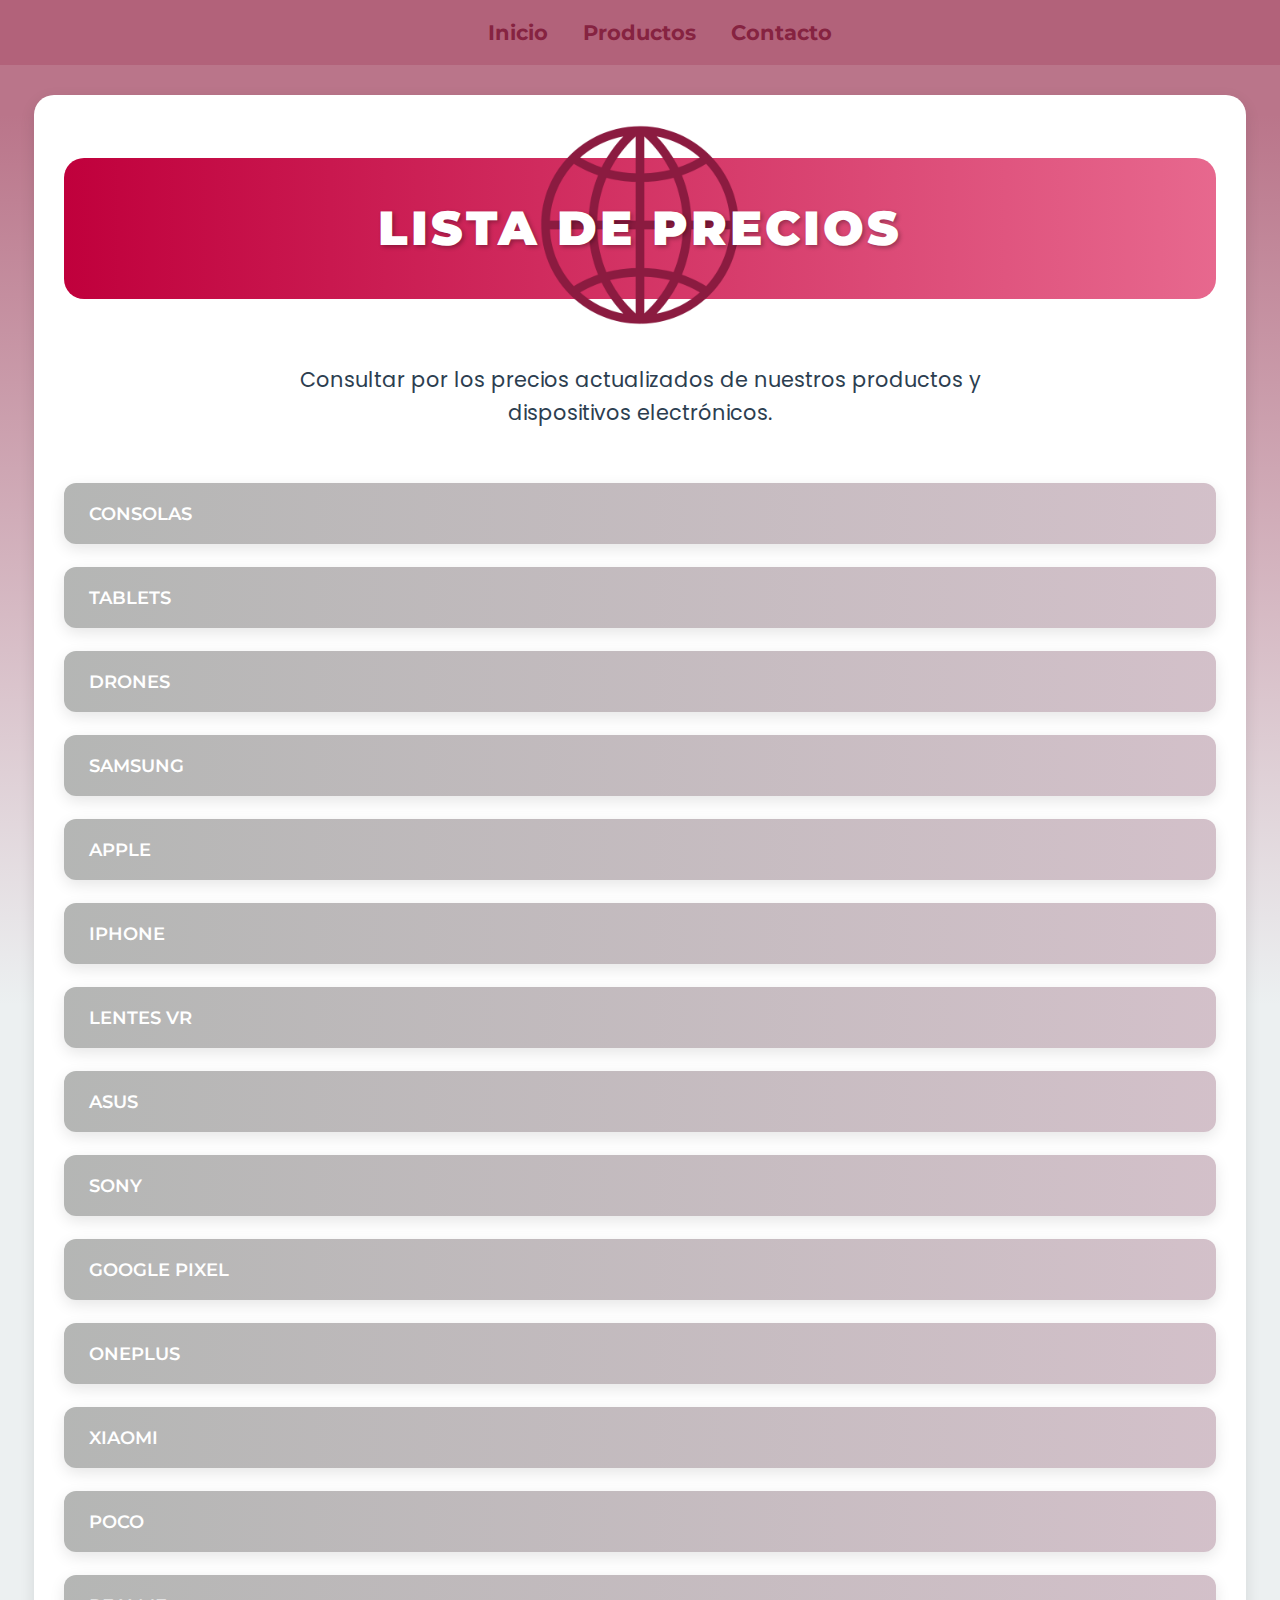
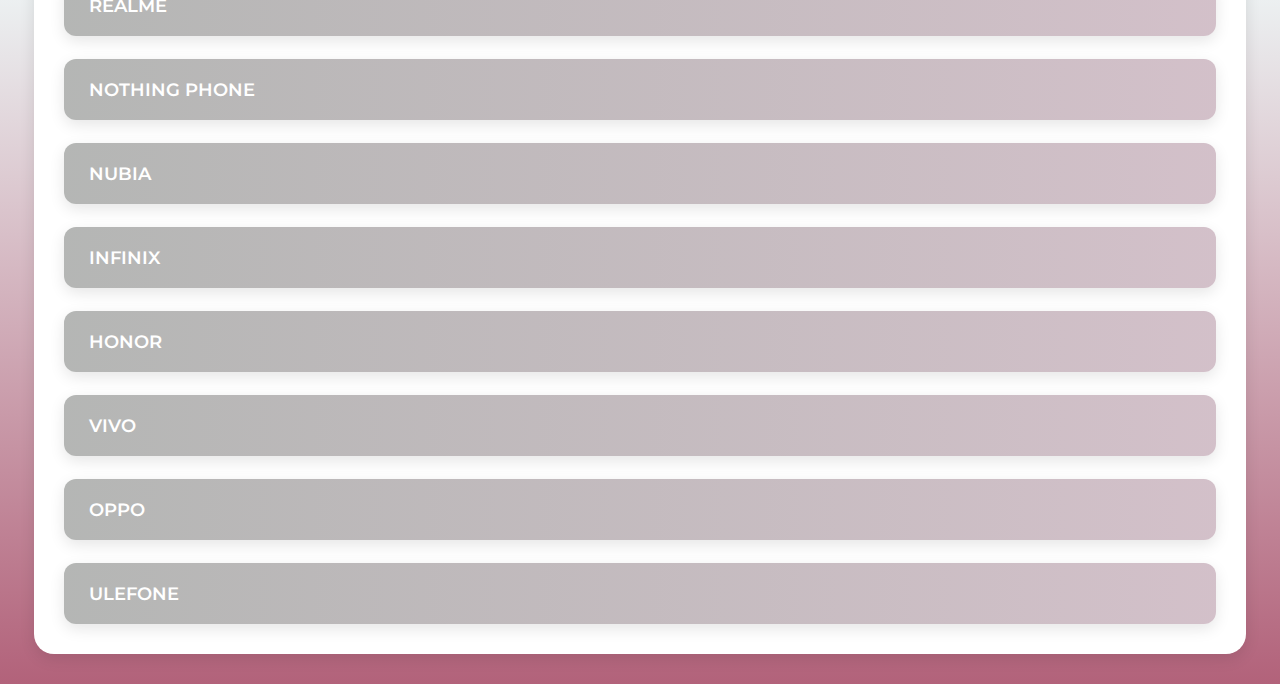
==== listaprecios.html @ 1c1cf9dc "acomodando css" ====
<!DOCTYPE html>
<html lang="en">
  <head>
    <meta charset="UTF-8" />
    <meta name="viewport" content="width=device-width, initial-scale=1.0" />
    <title>Lista - NEWIMPORT</title>
    <link rel="icon" href="./img/favicon-16x16.png" type="image/x-icon">
    <link rel="stylesheet" href="./styles/styles.css" />
    <link rel="stylesheet" href="https://cdnjs.cloudflare.com/ajax/libs/font-awesome/5.15.3/css/all.min.css">
    <link rel="icon" href="./logo.ico" type="image/x-icon">
  </head>
  <body>
    <header>
      <nav class="navbar">
        <!-- Ícono hamburguesa -->
        <div class="hamburger" id="hamburger">
          <span></span>
          <span></span>
          <span></span>
        </div>
        <!-- Logo móvil (opcional, si prefieres que esté dentro de la lista, envuélvelo en <li>) -->
        <ul class="nav-menu" id="nav-menu">
          <li class="nav-logo-mobile">
            <img src="./img/logos/weimportlogo.png" alt="Logo pequeño de NEWIMPORT">
          </li>
          <li class="nav-item"><a href="./index.html">Inicio</a></li>
          <li class="nav-item"><a href="./listaprecios.html">Productos</a></li>
          <li class="nav-item"><a href="/contacto">Contacto</a></li>
        </ul>
      </nav>
    </header>
    <section class="box">   
      <section class="section-intrologo">
        <!-- Contenedor de la imagen -->
        <div class="logo-container">
          <img src="./img/2.png" alt="Logo de newimport">
        </div>
        <!-- Contenedor de los textos -->
        <div class="text-container">
       
    
        </div>
      </section>
      <section class="titulos">
        <h2>Lista de Precios</h2>
      </section>
      <section class="title">
        <p>Consultar por los precios actualizados de nuestros productos y dispositivos electrónicos.</p>

      </section>
      
      <button class="collapsible">CONSOLAS</button>
      <div class="content">
                  <h2>🎮 Nintendo Switch</h2>
          <a href="">Nintendo Switch Lite <strong>u$s200</strong></a>
          <a href="">Nintendo Switch 64GB OLED <strong>u$s322</strong></a>
          <a href="">Nintendo Switch 64GB OLED Pokemon Scarlet e Violet Edition <strong>u$s373</strong></a>
          <a href="">Nintendo Switch 64GB OLED SPLATOON 3 <strong>u$s338</strong></a>
          <a href="">Nintendo Switch 64GB OLED ZELDA <strong>u$s399</strong></a>
          <a href="">Nintendo Switch 64GB OLED MARIO <strong>u$s348</strong></a>

          <h2>🎮 Xbox</h2>
          <a href="">XBOX SERIES S 512GB DIGITAL <strong>u$s345</strong></a>
          <a href="">XBOX S SERIES 512GB SSD DIGITAL HOLIDAY BUNDLE <strong>CONSULTAR</strong></a>
          <a href="">XBOX SERIES S 1TB <strong>u$s442</strong></a>
          <a href="">XBOX SERIES X 1TB FISICA <strong>u$s661</strong></a>
          <a href="">XBOX SERIES X 2TB BLACK SPECIAL EDITION USA <strong>u$s853</strong></a>
          <a href="">XBOX SERIES X 1TB DIGITAL BLANCA <strong>u$s585</strong></a>

          <h2>🎮 PlayStation</h2>
          <a href="">SONY PLAYSTATION 5 SLIM DIGITAL 1TB <strong>u$s552</strong></a>
          <a href="">SONY PLAYSTATION 5 SLIM DIGITAL 1TB 30 ANIVERSARIO <strong>CONSULTAR</strong></a>
          <a href="">SONY PLAYSTATION 5 SLIM DIGITAL 1TB NBA 2K5 <strong>u$s585</strong></a>
          <a href="">SONY PLAYSTATION 5 SLIM DIGITAL 1TB RETURN + R CLANK <strong>u$s590</strong></a>
          <a href="">SONY PLAYSTATION 5 SLIM 1TB DIGITAL FORNITE COBALT STAR <strong>CONSULTAR</strong></a>
          <a href="">SONY PLAYSTATION 5 SLIM 1TB FISICA <strong>u$s599</strong></a>
          <a href="">SONY PLAYSTATION 5 SLIM 1TB FISICA FORNITE COBALT STAR <strong>u$s608</strong></a>
          <a href="">SONY PLAYSTATION 5 SLIM FISICA RETURN + R CLANK <strong>u$s650</strong></a>
          <a href="">PLAYSTATION PORTAL REMOTE PLAYER PS5 8″ CFI-Y1001 <strong>CONSULTAR</strong></a>
          <a href="">SONY PLAYSTATION 5 PRO 2TB <strong>u$s913</strong></a>

          <h2>🎮 Valve Steam Deck</h2>
          <a href="">VALVE STEAM DECK 64GB PORTABLE PC GAMER <strong>u$s505</strong></a>
          <a href="">VALVE STEAM DECK 256GB PORTABLE PC GAMER <strong>u$s535</strong></a>
          <a href="">VALVE STEAM DECK 512GB PORTABLE PC GAMER <strong>u$s575</strong></a>
          <a href="">VALVE STEAM DECK OLED 512GB PORTABLE PC GAMER <strong>u$s721</strong></a>
          <a href="">VALVE STEAM DECK OLED 1TB PORTABLE PC GAMER <strong>u$s820</strong></a>

          <h2>💻 ASUS</h2>
          <a href="">ASUS ROG ALLY Z1 EXTREME WHITE 512GB <strong>u$s689</strong></a>
          <a href="">Asus Rog Ally X 1TB <strong>u$s1,201</strong></a>

          <h2>💻 Lenovo</h2>
          <a href="">LENOVO LEGION GO Z1 EXTREME 16/512GB 8.8″ <strong>u$s954</strong></a>


      </div>

      <button class="collapsible">TABLETS</button>
      <div class="content">
        <h2>📱 Xiaomi</h2>
        <a href="">TABLET XIAOMI REDMI PAD SE 4/128GB 11″ <strong>u$s193</strong></a>
        <a href="">TABLET XIAOMI REDMI PAD SE 6/128GB 11″ <strong>CONSULTAR</strong></a>
        <a href="">TABLET XIAOMI REDMI PAD SE 8/128GB 11″ <strong>CONSULTAR</strong></a>
        <a href="">TABLET XIAOMI REDMI PAD SE 8/256GB 11″ <strong>u$s220</strong></a>
        <a href="">TABLET XIAOMI MI PAD 6 6GB/128GB 11″ <strong>CONSULTAR</strong></a>
        <a href="">TABLET XIAOMI MI PAD 6 8GB/128GB 11″ <strong>CONSULTAR</strong></a>
        <a href="">TABLET XIAOMI MI PAD 6 8GB/256GB 11″ <strong>CONSULTAR</strong></a>
        <a href="">TABLET XIAOMI REDMI PAD PRO 8/256GB 12,1″ <strong>u$s302</strong></a>
        <a href="">TABLET XIAOMI REDMI PAD 6S PRO 8/256GB 12.4″ <strong>CONSULTAR</strong></a>
        
        <h2>📱 POCO</h2>
        <a href="">TABLET POCO PAD 8RAM/256GB 12.1″ <strong>u$s297</strong></a>
        
        <h2>📱 Samsung</h2>
        <a href="">TABLET SAMSUNG TAB A9 8/128GB 8,7″ <strong>u$s187</strong></a>
        <a href="">TABLET SAMSUNG TAB A9+ 8/128GB 11″ <strong>u$s242</strong></a>
        <a href="">TABLET SAMSUNG TAB S10 ULTRA 12/256GB 14,6″ <strong>u$s1,191</strong></a>
        <a href="">TABLET SAMSUNG TAB S10+ 12/256GB 12,4″ <strong>u$s1,034</strong></a>
        <a href="">TABLET SAMSUNG TAB S9 FE 6/128GB 10,9″ <strong>u$s340</strong></a>
        <a href="">TABLET SAMSUNG TAB S9 FE+ 12/256GB 12,4″ <strong>u$s494</strong></a>
        <a href="">TABLET SAMSUNG TAB S9+ 12/256GB 12,4″ <strong>u$s800</strong></a>
        
        <h2>📱 OnePlus</h2>
        <a href="">ONEPLUS PAD 8/128GB 11,61″ A PEDIDO <strong>u$s464</strong></a>
        
        <h2>📱 Google</h2>
        <a href="">Google Pixel Tablet Charging Speaker Dock 8/128GB 10.95″ <strong>u$s515</strong></a>
        
        <h2>📱 Nubia</h2>
        <a href="">Nubia Redmagic Nova Gaming Tablet 256GB <strong>u$s808</strong></a>
        <a href="">Nubia Redmagic Nova Gaming Tablet 512GB <strong>u$s851</strong></a>
        <a href="">Nubia Redmagic Nova Gaming Tablet 1TB <strong>u$s1,097</strong></a>
        
      </div>

      <button class="collapsible">DRONES</button>
      <div class="content">
        <h2>🚁 Drones DJI</h2>
        <a href="">DRONE DJI NEO FLY MORE COMBO <strong>CONSULTAR</strong></a>
        <a href="">DRONE DJI NEO <strong>CONSULTAR</strong></a>
        <a href="">DRONE DJI MINI 2 SE SIN PANTALLA 2 BATERIAS <strong>u$s540</strong></a>
        <a href="">DRONE DJI MINI 2 SE FLY MORE COMBO 3 BATERIAS SIN PANTALLA <strong>CONSULTAR</strong></a>
        <a href="">DRONE DJI AIR 3 FLY MORE COMBO 3 BATERIAS SIN PANTALLA <strong>CONSULTAR</strong></a>
        <a href="">DRONE DJI AIR 3 FLY MORE COMBO 3 BATERIAS CON PANTALLA <strong>u$s1,595</strong></a>
        <a href="">DRONE DJI AIR 3S FLY MORE COMBO 3 BATERIAS SIN PANTALLA <strong>u$s1,645</strong></a>
        <a href="">DRONE DJI AIR 3S FLY MORE COMBO 3 BATERIAS CON PANTALLA <strong>u$s1,847</strong></a>
        <a href="">DRONE DJI AVATA 2 FLY MORE COMBO (1 BATERIA) <strong>u$s1,069</strong></a>
        <a href="">DRONE DJI AVATA 2 FLY MORE COMBO (3 BATERIAS) <strong>u$s1,348</strong></a>
        <a href="">DRONE DJI MAVIC 3 MINI PREMIUM COMBO SIN PANTALLA <strong>CONSULTAR</strong></a>
        <a href="">DRONE DJI MAVIC 3 PRO FLY MORE COMBO (RC) 3 BATERIAS SIN PANTALLA <strong>u$s3,008</strong></a>
        <a href="">DRONE DJI MINI 3 CON PANTALLA <strong>CONSULTAR</strong></a>
        <a href="">DRONE DJI MINI 4K FLY MORE COMBO (GL) (3 BATERIAS) sin pantalla <strong>CONSULTAR</strong></a>
        <a href="">DRONE DJI MINI 4 PRO FLY MORE COMBO 3 BAT 34MIN CON PANTALLA <strong>u$s1,220</strong></a>
        <a href="">DRONE DJI MINI 4 PRO FLY MORE COMBO PLUS 3 BAT 45MIN con PANTALLA <strong>u$s1,281</strong></a>
        

      </div>

      <button class="collapsible">SAMSUNG</button>
      <div class="content">
        <a href="">SAMSUNG A16 4/128GB <strong>CONSULTAR</strong></a>
        <a href="">SAMSUNG A16 6/128GB <strong>u$s189</strong></a>
        <a href="">SAMSUNG A16 5G 8/256GB <strong>CONSULTAR</strong></a>
        <a href="">SAMSUNG A25 5G 6/128GB <strong>u$s218</strong></a>
        <a href="">SAMSUNG A25 5G 8/256GB <strong>CONSULTAR</strong></a>
        <a href="">SAMSUNG A35 5G 8/128GB <strong>u$s267</strong></a>
        <a href="">SAMSUNG A35 5G 8/256GB <strong>u$s287</strong></a>
        <a href="">SAMSUNG A55 5G 8/128GB <strong>u$s318</strong></a>
        <a href="">SAMSUNG A55 5G 8/256GB <strong>u$s360</strong></a>
        <a href="">SAMSUNG S24 FE 8/256GB <strong>u$s627</strong></a>
        <a href="">SAMSUNG S24 FE 8/512GB <strong>u$s703</strong></a>
        <a href="">SAMSUNG S24 8/128GB <strong>u$s703</strong></a>
        <a href="">SAMSUNG S24 8/256GB <strong>u$s731</strong></a>
        <a href="">SAMSUNG S24+ 12/256GB <strong>u$s824</strong></a>
        <a href="">SAMSUNG S24+ 12/512GB <strong>u$s900</strong></a>
        <a href="">SAMSUNG S24 ULTRA 12/256GB <strong>u$s1,003</strong></a>
        <a href="">SAMSUNG S24 ULTRA 12/512GB <strong>u$s1,097</strong></a>
        <a href="">SAMSUNG S24 ULTRA 12/1TB <strong>CONSULTAR</strong></a>
        <a href="">SAMSUNG S25 8/128GB <strong>u$s854</strong></a>
        <a href="">SAMSUNG S25 8/256GB <strong>u$s905</strong></a>
        <a href="">SAMSUNG S25+ 12/256GB <strong>u$s1,067</strong></a>
        <a href="">SAMSUNG S25+ 12/512GB <strong>u$s1,183</strong></a>
        <a href="">SAMSUNG S25 ULTRA 12/256GB <strong>u$s1,309</strong></a>
        <a href="">SAMSUNG S25 ULTRA 12/512GB <strong>u$s1,425</strong></a>
      </div>
      
      <button class="collapsible">APPLE</button>
      <div class="content">
        <h2>💻 MacBook M1</h2>
        <a href="">Macbook Air 2020 13.3″ Chip M1 256GB SSD / 8GB RAM <strong>u$s838</strong></a>
        
        <h2>💻 MacBook M2</h2>
        <a href="">Macbook Air 2022 13.6″ Chip M2 256GB SSD / 8GB RAM <strong>u$s1,019</strong></a>
        <a href="">Macbook Air 2022 13.6″ Chip M2 512GB SSD / 8GB RAM <strong>u$s1,161</strong></a>
        <a href="">Macbook Air 2023 15″ Chip M2 256GB SSD / 8GB RAM <strong>CONSULTAR</strong></a>
        <a href="">Macbook Air 2023 15,3″ Chip M2 256GB SSD / 8GB RAM <strong>CONSULTAR</strong></a>
        <a href="">Macbook Air 2023 15,3″ Chip M2 512GB SSD / 8GB RAM <strong>u$s1,327</strong></a>
        
        <h2>💻 MacBook M3</h2>
        <a href="">Macbook Air 2023 13″ Chip M3 256GB / 8GB RAM <strong>u$s1,161</strong></a>
        <a href="">Macbook Air 2023 13″ Chip M3 512GB / 8GB RAM <strong>u$s1,312</strong></a>
        <a href="">Macbook Air 2023 15″ Chip M3 256GB / 8GB RAM <strong>u$s1,271</strong></a>
        <a href="">Macbook Air 2023 15″ Chip M3 512GB / 8GB RAM <strong>u$s1,403</strong></a>
        <a href="">Macbook Air 2023 13″ Chip M3 512GB / 16GB RAM <strong>u$s1,554</strong></a>
        <a href="">Macbook Air 2023 15″ Chip M3 512GB / 16GB RAM <strong>u$s1,700</strong></a>
        <a href="">Macbook Pro 2023 14″ Chip M3 512GB / 8GB RAM <strong>u$s1,573</strong></a>
        <a href="">Macbook Pro 2023 14″ Chip M3 1TB / 8GB RAM <strong>u$s1,761</strong></a>
        <a href="">Macbook Pro 2023 14″ Chip M3 512GB / 18GB RAM <strong>u$s2,201</strong></a>
        <a href="">Macbook Pro 2023 14″ Chip M3 1TB / 8GB RAM <strong>u$s1,878</strong></a>
        <a href="">Macbook Pro 2023 14″ Chip M3 1TB / 18GB RAM <strong>u$s2,654</strong></a>
        <a href="">Macbook Pro 2023 16″ Chip M3 512GB / 36GB RAM <strong>u$s2,777</strong></a>
        <a href="">Macbook Pro 2023 16″ Chip M3 1TB / 32GB RAM <strong>CONSULTAR</strong></a>
        <a href="">Macbook Pro 2023 16,2″ Chip M3 512GB / 18GB RAM <strong>u$s2,292</strong></a>
        <a href="">Macbook Pro 2023 14″ Chip M3 MAX 1TB / 18GB RAM <strong>u$s3,634</strong></a>
        <a href="">Macbook Pro 2023 16″ Chip M3 MAX 1TB / 36GB RAM <strong>u$s3,815</strong></a>
        
        <h2>💻 MacBook M4</h2>
        <a href="">MacBook Pro 2024 14″ Chip M4 512GB /16GB RAM <strong>u$s2,241</strong></a>
        
        <h2>📱 iPads</h2>
        <a href="">Apple iPad Mini 6 Wifi 8.3″ 64GB <strong>u$s458</strong></a>
        <a href="">Apple iPad Mini 6 Wifi 8.3″ 256GB <strong>u$s722</strong></a>
        <a href="">Apple iPad Mini 7 Wifi 8.3″ 128GB <strong>u$s600</strong></a>
        <a href="">Apple iPad Mini 7 Wifi 8.3″ 256GB <strong>u$s681</strong></a>
        <a href="">iPad Air 5 M1 Wi-Fi / 64GB / 10.9 <strong>CONSULTAR</strong></a>
        <a href="">iPad Air 5 M1 Wi-Fi / 256GB / 10.9 <strong>CONSULTAR</strong></a>
        <a href="">iPad Air M2 Wi-Fi / 256GB / 11″ 2024 <strong>u$s827</strong></a>
        <a href="">iPad Air M2 Wi-Fi / 128GB / 13″ 2024 <strong>u$s898</strong></a>
        <a href="">iPad Air M2 Wi-Fi / 256GB / 13″ 2024 <strong>CONSULTAR</strong></a>
        <a href="">iPad 9th Wi-Fi / 64GB / 10.2″ <strong>u$s295</strong></a>
        <a href="">iPad 9th Wi-Fi / 256GB / 10.2″ <strong>CONSULTAR</strong></a>
        <a href="">iPad 10th Wifi / 64GB / 10.9″ <strong>u$s399</strong></a>
        <a href="">iPad 10th Wifi / 256GB / 10.9″ <strong>u$s843</strong></a>
        <a href="">iPad Pro M2 Wifi / 128GB / 11″ <strong>CONSULTAR</strong></a>
        <a href="">iPad Pro M2 Wifi / 256GB / 11″ <strong>CONSULTAR</strong></a>
        <a href="">iPad Pro M2 Wifi 128GB / 12.9″ <strong>u$s1,206</strong></a>
        <a href="">iPad Pro M2 Wifi / 256GB / 12.9″ <strong>u$s1,150</strong></a>
        <a href="">iPad Pro M2 Wifi / 512GB / 12.9″ <strong>CONSULTAR</strong></a>
        <a href="">iPad Pro M2 Wifi / 1TB / 12.9″ <strong>CONSULTAR</strong></a>
        <a href="">iPad Pro M4 Wifi / 256GB / 11″ <strong>u$s1,033</strong></a>
        <a href="">iPad Pro M4 Wifi / 512GB / 11″ <strong>u$s1,150</strong></a>
        <a href="">iPad Pro M4 Wifi / 256GB / 13″ <strong>CONSULTAR</strong></a>
        <a href="">iPad Pro M4 Wifi / 512GB / 13″ <strong>u$s1,529</strong></a>
        
        <h2>🖥️ Mac Mini</h2>
        <a href="">Mac Mini M2 8GB / 256GB SSD <strong>u$s646</strong></a>
        <a href="">Mac Mini M2 8GB / 512GB SSD <strong>u$s823</strong></a>
        <a href="">Mac Mini M2 16GB / 256GB SSD <strong>CONSULTAR</strong></a>
        
      </div>

      <button class="collapsible">IPHONE</button>
      <div class="content">
        <a href="">IPHONE 12 128GB <strong>u$s528</strong></a>
        <a href="">IPHONE 13 128GB <strong>u$s582</strong></a>
        <a href="">IPHONE 14 128GB <strong>CONSULTAR</strong></a>
        <a href="">IPHONE 15 128GB <strong>u$s774</strong></a>
        <a href="">IPHONE 16 128GB <strong>u$s873</strong></a>
        <a href="">IPHONE 16 256GB <strong>u$s1,019</strong></a>
        <a href="">IPHONE 16 PLUS 128GB <strong>u$s1,034</strong></a>
        <a href="">IPHONE 16 PRO 128GB <strong>u$s1,105</strong></a>
        <a href="">IPHONE 16 PRO 256GB <strong>u$s1,256</strong></a>
        <a href="">IPHONE 16 PRO 512GB <strong>CONSULTAR</strong></a>
        <a href="">IPHONE 16 PRO MAX 256GB <strong>u$s1,246</strong></a>
        <a href="">IPHONE 16 PRO MAX 512GB <strong>u$s1,502</strong></a>
        <a href="">IPHONE 16 PRO MAX 1TB <strong>CONSULTAR</strong></a>

      </div>

      <button class="collapsible">LENTES VR</button>
      <div class="content">
        <h2>🕶️ Oculus Quest</h2>
        <a href="">Oculus Quest 3 512GB <strong>u$s707</strong></a>
        <a href="">Oculus Quest 3 512GB BATMAN ARKHAM <strong>u$s641</strong></a>
        <a href="">Oculus Quest 3s 128GB <strong>u$s404</strong></a>
        <a href="">Oculus Quest 3s 128GB BATMAN ARKHAM <strong>u$s414</strong></a>
        <a href="">Oculus Quest 3s 256GB <strong>u$s505</strong></a>
        <a href="">Oculus Quest 3s 256GB BATMAN ARKHAM <strong>u$s505</strong></a>
        
        <h2>🕶️ PICO</h2>
        <a href="">Pico 4 128GB <strong>u$s451</strong></a>
        <a href="">Pico 4 256GB <strong>u$s508</strong></a>
        <a href="">Pico 4 ULTRA 256GB <strong>u$s717</strong></a>
        
        <h2>🎮 PlayStation VR2</h2>
        <a href="">PlayStation VR2 <strong>u$s585</strong></a>
        <a href="">PlayStation VR2 EDICIÓN Horizon Call of the Mountain <strong>u$s607</strong></a>
        
      </div>

      <button class="collapsible">ASUS</button>
      <div class="content">
        <a href="">ASUS ROG PHONE 8 12/256GB Tencent A PEDIDO <strong>CONSULTAR</strong></a>
        <a href="">ASUS ROG PHONE 8 16/256GB Tencent A PEDIDO <strong>CONSULTAR</strong></a>
        <a href="">ASUS ROG PHONE 8 16/256GB GLOBAL A PEDIDO <strong>CONSULTAR</strong></a>
        <a href="">ASUS ROG PHONE 8 16/512GB GLOBAL A PEDIDO <strong>CONSULTAR</strong></a>
        <a href="">ASUS ROG PHONE 8 PRO 16/512GB TENCENT A PEDIDO <strong>CONSULTAR</strong></a>
        <a href="">ASUS ROG PHONE 8 PRO 24/1TB Tencent A PEDIDO <strong>CONSULTAR</strong></a>
        <a href="">ASUS ROG PHONE 9 GLOBAL 16/512GB A PEDIDO <strong>u$s1,267</strong></a>
        <a href="">ASUS ROG PHONE 9 12/256GB A PEDIDO <strong>u$s903</strong></a>
        <a href="">ASUS ROG PHONE 9 12/512GB A PEDIDO <strong>u$s984</strong></a>
        <a href="">ASUS ROG PHONE 9 PRO 16/512GB A PEDIDO <strong>u$s1,125</strong></a>
        <a href="">ASUS ZENFONE 11 ULTRA 12/256GB A PEDIDO <strong>u$s893</strong></a>
        
      </div>

      <button class="collapsible">SONY</button>
      <div class="content">
        <a href="">Sony XPERIA 10 V XQ-DC72 128GB 8GB RAM a pedido <strong>u$s422</strong></a>
        <a href="">Sony XPERIA 1 IV XQ-CT72 512GB 12GB RAM a pedido <strong>CONSULTAR</strong></a>
        <a href="">Sony XPERIA 1 V XQ-DQ72 256GB 12GB a pedido <strong>u$s1,009</strong></a>
        <a href="">Sony XPERIA 1 V XQ-DQ72 512GB 12GB a pedido <strong>u$s1,090</strong></a>
        <a href="">Sony XPERIA 1 Vi 12/256GB a pedido <strong>u$s1,432</strong></a>
        <a href="">Sony XPERIA 1 Vi 12/512GB a pedido <strong>u$s1,533</strong></a>
        <a href="">Sony XPERIA 5 V XQ-DQ72 8/256GB a pedido <strong>u$s898</strong></a>


      </div>

      <button class="collapsible">GOOGLE PIXEL</button>
      <div class="content">
        <a href="">Google Pixel 7a 5G 8/128GB a pedido <strong>u$s448</strong></a>
        <a href="">Google Pixel 8a 5G 8/128GB a pedido <strong>u$s505</strong></a>
        <a href="">Google Pixel 8a 5G 8/256GB a pedido <strong>CONSULTAR</strong></a>
        <a href="">Google Pixel 8 8/128GB a pedido <strong>u$s605</strong></a>
        <a href="">Google Pixel 8 8/256GB a pedido <strong>u$s702</strong></a>
        <a href="">Google Pixel 8 PRO 12/128GB a pedido <strong>CONSULTAR</strong></a>
        <a href="">Google Pixel 8 PRO 12/256GB a pedido <strong>CONSULTAR</strong></a>
        <a href="">Google Pixel 8 PRO 12/512GB a pedido <strong>CONSULTAR</strong></a>
        <a href="">Google Pixel 9 12/128GB a pedido <strong>u$s757</strong></a>
        <a href="">Google Pixel 9 12/256GB a pedido <strong>u$s888</strong></a>
        <a href="">Google Pixel 9 PRO 16/256GB a pedido <strong>u$s1,070</strong></a>
        <a href="">Google Pixel 9 PRO XL 16/128GB a pedido <strong>u$s989</strong></a>
        <a href="">Google Pixel 9 PRO XL 16/256GB a pedido <strong>u$s1,090</strong></a>
        <a href="">Google Pixel 9 PRO XL 16/512GB a pedido <strong>u$s1,231</strong></a>
        <a href="">Google Pixel 9 PRO XL 16/1TB a pedido <strong>CONSULTAR</strong></a>

      </div>

      <button class="collapsible">ONEPLUS</button>
      <div class="content">
        <a href="">ONEPLUS 12 12/256GB A PEDIDO <strong>u$s812</strong></a>
        <a href="">ONEPLUS 12 16/512GB A PEDIDO <strong>u$s898</strong></a>
        <a href="">ONEPLUS 12 16/1TB A PEDIDO <strong>u$s938</strong></a>
        <a href="">ONEPLUS 12R 16/256GB <strong>u$s633</strong></a>

        <a href="">ONEPLUS 13 12/256GB A PEDIDO <strong>u$s878</strong></a>
        <a href="">ONEPLUS 13 12/512GB A PEDIDO <strong>u$s969</strong></a>
        <a href="">ONEPLUS 13 16/512GB A PEDIDO <strong>u$s1,019</strong></a>
        <a href="">ONEPLUS 13 24/1TB A PEDIDO <strong>u$s1,139</strong></a>

        <a href="">ONEPLUS NORD 3 5G 16/256GB A PEDIDO <strong>u$s444</strong></a>
        <a href="">ONEPLUS NORD 4 5G 12/256GB A PEDIDO <strong>u$s535</strong></a>
        <a href="">ONEPLUS NORD 4 5G 16/512GB A PEDIDO <strong>u$s585</strong></a>

        <a href="">ONEPLUS OPEN 16/512GB <strong>u$s1,645</strong></a>

      </div>

      <button class="collapsible">XIAOMI</button>
      <div class="content">
        <a href="https://wa.me/+5492920548451?text=Hola%20NEWIMPORT✈👋🏼%0A%0AEstuve%20viendo%20este%20celular%20y%20queria%20tener%20mas%20informacion%0A%0AXIAOMI%20REDMI%20A3%203/64GB%0APrecio%20u$s112%0A%0A¿Tienen%20disponibilidad?%20¿Cómo%20son%20los%20envíos?" target="_blank">XIAOMI REDMI A3 3/64GB <strong>u$s112</strong></a>
        <a href="">XIAOMI REDMI A3 3/64GB <strong>u$s112</strong></a>
        <a href="">XIAOMI REDMI A3 4/128GB <strong>u$s124</strong></a>
        <a href="">XIAOMI REDMI A3 6/128GB <strong>u$s137</strong></a>
        
        <a href="">XIAOMI REDMI 14C 4/128GB <strong>u$s134</strong></a>
        <a href="">XIAOMI REDMI 14C 6/128GB <strong>u$s149</strong></a>
        <a href="">XIAOMI REDMI 14C 4/256GB <strong>u$s141</strong></a>
        <a href="">XIAOMI REDMI 14C 8/256GB <strong>u$s155</strong></a>
        
        <a href="">XIAOMI REDMI NOTE 12S 8/256GB <strong>u$s169</strong></a>
        <a href="">XIAOMI REDMI NOTE 13 6/128GB <strong>u$s167</strong></a>
        <a href="">XIAOMI REDMI NOTE 13 8/128GB <strong>u$s172</strong></a>
        <a href="">XIAOMI REDMI NOTE 13 8/256GB <strong>u$s187</strong></a>
        <a href="">XIAOMI REDMI NOTE 13 8/512GB <strong>u$s208</strong></a>
        <a href="">XIAOMI REDMI NOTE 13 5G 6/128GB <strong>CONSULTAR</strong></a>
        <a href="">XIAOMI REDMI NOTE 13 5G 8/256GB <strong>u$s230</strong></a>
        <a href="">XIAOMI REDMI NOTE 13 PRO 8/256GB <strong>u$s255</strong></a>
        <a href="">XIAOMI REDMI NOTE 13 PRO 12/256GB <strong>CONSULTAR</strong></a>
        <a href="">XIAOMI REDMI NOTE 13 PRO 12/512GB <strong>u$s291</strong></a>
        <a href="">XIAOMI REDMI NOTE 13 PRO 5G 8/256GB <strong>u$s316</strong></a>
        <a href="">XIAOMI REDMI NOTE 13 PRO 5G 12/512GB <strong>u$s333</strong></a>
        <a href="">XIAOMI REDMI NOTE 13 PRO + 5G 8/256GB <strong>u$s333</strong></a>
        <a href="">XIAOMI REDMI NOTE 13 PRO + 5G 12/512GB <strong>u$s387</strong></a>
        
        <a href="">XIAOMI REDMI NOTE 14 6/128GB <strong>u$s182</strong></a>
        <a href="">XIAOMI REDMI NOTE 14 8/256GB <strong>u$s204</strong></a>
        <a href="">XIAOMI REDMI NOTE 14 PRO 8/256GB <strong>u$s268</strong></a>
        <a href="">XIAOMI REDMI NOTE 14 PRO 5G 8/256GB <strong>u$s306</strong></a>
        <a href="">XIAOMI REDMI NOTE 14 PRO 5G 12/512GB <strong>u$s352</strong></a>
        <a href="">XIAOMI REDMI NOTE 14 PRO + 5G 8/256GB <strong>u$s374</strong></a>
        <a href="">XIAOMI REDMI NOTE 14 PRO + 5G 12/512GB <strong>u$s419</strong></a>
        
        <a href="">XIAOMI 14 5G 12/256GB <strong>CONSULTAR</strong></a>
        <a href="">XIAOMI 14 5G 12/512GB <strong>u$s740</strong></a>
        <a href="">XIAOMI 14 ULTRA 5G 16/512GB <strong>u$s1,043</strong></a>
        <a href="">XIAOMI 14T 5G 12/512GB <strong>u$s464</strong></a>
        <a href="">XIAOMI 14T PRO 5G 12/512GB <strong>u$s605</strong></a>
        <a href="">XIAOMI 14T PRO 5G 12/1TB <strong>u$s710</strong></a>
        <a href="">XIAOMI MIX FLIP 12/512GB <strong>u$s999</strong></a>
        
      </div>
      
      <button class="collapsible">POCO</button>
      <div class="content">
          <a href="">POCO M6 PRO 8/256GB <strong>u$s201</strong></a>
          <a href="">POCO M6 PRO 12/512GB <strong>u$s240</strong></a>
          <a href="">POCO C75 6/128GB <strong>u$s139</strong></a>
          <a href="">POCO C75 8/256GB <strong>u$s154</strong></a>
          <a href="">POCO X6 8/256GB <strong>u$s255</strong></a>
          <a href="">POCO X6 12/256GB <strong>u$s262</strong></a>
          <a href="">POCO X6 12/512GB <strong>CONSULTAR</strong></a>
          <a href="">POCO X6 PRO 8/256GB <strong>CONSULTAR</strong></a>
          <a href="">POCO X6 PRO 12/512GB <strong>u$s331</strong></a>
          <a href="">POCO X7 8/256GB <strong>u$s276</strong></a>
          <a href="">POCO X7 12/512GB <strong>u$s308</strong></a>
          <a href="">POCO X7 PRO 12/256GB <strong>u$s357</strong></a>
          <a href="">POCO X7 PRO 12/512GB <strong>u$s396</strong></a>
          <a href="">POCO F6 8/256GB <strong>u$s358</strong></a>
          <a href="">POCO F6 12/512GB <strong>u$s385</strong></a>
          <a href="">POCO F6 PRO 12/256GB <strong>u$s451</strong></a>
          <a href="">POCO F6 PRO 12/512GB <strong>u$s475</strong></a>
          <a href="">POCO F6 PRO 16/1TB <strong>CONSULTAR</strong></a>

      </div>
      
      
      <button class="collapsible">REALME</button>
      <div class="content">
        <a href="">REALME 12 PRO+ 8/256GB <strong>u$s343</strong></a>
        <a href="">REALME 12 PRO+ 12/512GB <strong>u$s384</strong></a>
        <a href="">REALME GT6 5G 12/256GB <strong>u$s562</strong></a>
        <a href="">REALME GT6 5G 16/512GB <strong>u$s613</strong></a>
        <a href="">REALME GT7 PRO 5G 12/512GB <strong>u$s858</strong></a>

      </div>
      
      
      <button class="collapsible">NOTHING PHONE</button>
      <div class="content">
        <a href="">NOTHING PHONE 2 12/256GB a pedido <strong>CONSULTAR</strong></a>
        <a href="">NOTHING PHONE 2 12/512GB a pedido <strong>CONSULTAR</strong></a>
        <a href="">NOTHING PHONE 2(a) 8/128GB a pedido <strong>CONSULTAR</strong></a>
        <a href="">NOTHING PHONE 2(a) 12/256GB a pedido <strong>u$s429</strong></a>
        <a href="">Nothing CMF Phone 8/256GB a pedido <strong>u$s328</strong></a>
        
      </div>
      

      
      <button class="collapsible">NUBIA</button>
      <div class="content">
        <a href="">Nubia Red Magic 9s PRO 12/256GB a pedido <strong>u$s878</strong></a>
        <a href="">Nubia Red Magic 9s PRO 16/512GB a pedido <strong>u$s995</strong></a>
        <a href="">Nubia RedMagic 10 Pro 12/256 a pedido <strong>u$s866</strong></a>
        <a href="">Nubia RedMagic 10 Pro 16/512GB a pedido <strong>u$s1,012</strong></a>
        <a href="">Nubia RedMagic 10 Pro 24/1TB a pedido <strong>u$s1,226</strong></a>
        <a href="">Nubia z60 ULTRA 8/256GB a pedido <strong>CONSULTAR</strong></a>
        <a href="">Nubia z60 ULTRA 16/512GB a pedido <strong>u$s787</strong></a>
        <a href="">Nubia z60 ULTRA Leading 8/256GB a pedido <strong>CONSULTAR</strong></a>
        <a href="">Nubia z60 ULTRA Leading 12/256GB a pedido <strong>u$s752</strong></a>
        <a href="">Nubia z60 ULTRA Leading 16/512GB a pedido <strong>u$s807</strong></a>
        <a href="">Nubia z60s PRO 12/256GB a pedido <strong>u$s565</strong></a>
        <a href="">Nubia z60s PRO 16/512GB a pedido <strong>u$s611</strong></a>
        <a href="">Nubia z60s PRO 16/1TB a pedido <strong>u$s641</strong></a>
        <a href="">Nubia z70 ULTRA 12/256GB a pedido <strong>u$s848</strong></a>
        <a href="">Nubia z70 ULTRA 16/512GB a pedido <strong>u$s928</strong></a>
        <a href="">Nubia z70 ULTRA 24/1TB a pedido <strong>u$s1,060</strong></a>
        <a href="">Nubia Flip 5G 8/256GB a pedido <strong>u$s545</strong></a>
        
      </div>
      
      <button class="collapsible">INFINIX</button>
      <div class="content">
        <a href="">INFINIX HOT 50 8/256GB <strong>u$s161</strong></a>
        <a href="">INFINIX HOT PRO 50 8/256GB <strong>u$s197</strong></a>
        <a href="">INFINIX HOT 50 PRO+ 5G 8/256GB <strong>u$s213</strong></a>
        <a href="">INFINIX NOTE 40 PRO 8/256GB <strong>u$s272</strong></a>
        <a href="">INFINIX NOTE 40 PRO 12/256GB <strong>CONSULTAR</strong></a>
        <a href="">INFINIX NOTE 40 PRO 5G 8/256GB <strong>u$s297</strong></a>
        <a href="">INFINIX NOTE 40 PRO+ 5G 12/256GB <strong>u$s302</strong></a>
        <a href="">INFINIX GT 20 PRO 8/256GB <strong>u$s297</strong></a>
        <a href="">INFINIX GT 20 PRO 12/256GB <strong>u$s326</strong></a>
        <a href="">INFINIX ZERO 40 8/512GB <strong>u$s285</strong></a>
        <a href="">INFINIX ZERO 40 5G 12/512GB <strong>u$s379</strong></a>
        

      </div>
      
      <button class="collapsible">HONOR</button>
      <div class="content">
        <a href="">Honor MAGIC 6 LITE 5G 8/256GB <strong>u$s328</strong></a>
        <a href="">Honor Magic 6 Pro 12/512GB A PEDIDO <strong>u$s948</strong></a>
        <a href="">Honor Magic 6 Pro 16/1TB A PEDIDO <strong>u$s1,019</strong></a>
        <a href="">Honor 200 LITE 12/256GB A PEDIDO <strong>u$s340</strong></a>
        <a href="">Honor 200 12/256GB A PEDIDO <strong>u$s494</strong></a>
        <a href="">Honor 200 12/512GB A PEDIDO <strong>u$s515</strong></a>
        <a href="">Honor 200 PRO 12/512GB A PEDIDO <strong>u$s656</strong></a>
        <a href="">Honor Magic V3 12/512GB A PEDIDO <strong>u$s1,676</strong></a>
        
      </div>
      
      <button class="collapsible">VIVO</button>
      <div class="content">

      </div>
      
      <button class="collapsible">OPPO</button>
      <div class="content">

      </div>
      
      <button class="collapsible">ULEFONE</button>
      <div class="content">
        <a href="">Ulefone Power Armor 11T 8/256GB A PEDIDO <strong>CONSULTAR</strong></a>
        <a href="">Ulefone Power Armor 18 12/256GB A PEDIDO <strong>CONSULTAR</strong></a>
        <a href="">Ulefone Power Armor 18 Ultra 12/512GB A PEDIDO <strong>u$s545</strong></a>
        <a href="">Ulefone Power Armor 18T Ultra 12/512GB A PEDIDO <strong>u$s626</strong></a>
        <a href="">Ulefone Power Armor 19 12/256GB A PEDIDO <strong>u$s404</strong></a>
        <a href="">Ulefone Power Armor 19T 12/256GB A PEDIDO <strong>u$s505</strong></a>
        <a href="">Ulefone Power Armor 23 Ultra 12/512GB A PEDIDO <strong>u$s535</strong></a>


      </div>
      

    </section>

    <!--<footer class="footer-alt">
      <div class="footer-content">
          <div class="footer-section">
              <h3>Apoyá nuestro proyecto</h3>
              <div class="donation-options">
                  <a href="https://cafecito.app/francocarrera" class="donation-link local">
                      <i class="fas fa-home"></i>
                      Donación local
                  </a>
                  <a href="https://www.paypal.com/donate/?hosted_button_id=TDAMNJ96H8VWW" class="donation-link paypal" target="_blank">
                      <i class="fab fa-paypal"></i>
                      Donar con PayPal
                  </a>
              </div>
          </div>
          <div class="footer-section">
              <p class="footer-text">Tu apoyo nos ayuda a seguir creciendo. ¡Gracias por contribuir!</p>
          </div>
      </div>
      <div class="footer-bottom">
          <p>&copy; 2024 Herramientas Kastersianas. Todos los derechos reservados.</p>
      </div>
  </footer>  -->

    <script src="./js/app.js"></script>
    <script>
      document.addEventListener('DOMContentLoaded', () => {
        const hamburger = document.getElementById('hamburger');
        const navMenu = document.getElementById('nav-menu');
  
        hamburger.addEventListener('click', () => {
          navMenu.classList.toggle('active');
        });
      });
    </script>
  </body>
</html>
---- styles/styles.css ----
/* ============================== */
/* 🔹 IMPORTACIÓN DE TIPOGRAFÍAS */
/* ============================== */
@import url('https://fonts.googleapis.com/css2?family=Poppins:wght@300;400;600&family=Montserrat:wght@400;600;700;900&display=swap');

/* ============================== */
/* 🔹 VARIABLES DE COLOR Y ESTILO */
/* ============================== */
:root {
    --primary-color: #6282b2;  /* Cambiado para coincidir con el fondo de la homepage */
    --secondary-color: #626eb2b7; /* Se usa el tono claro de la homepage */
    --text-color: #2c3e50;      /* Igual que en la homepage */
    --accent-color: #6b839c;    /* Color principal para acentos (igual que .color1 en homepage) */
    --light-accent: #a7e6f4;    /* Segundo color de acento (igual que .color2 en homepage) */
    --background-light: #ecf0f1;
    --white: #fff;
    --shadow: 0 5px 15px rgba(0, 0, 0, 0.1);
}

/* ============================== */
/* 🔹 ESTILOS GENERALES */
/* ============================== */
body {
    font-family: 'Poppins', sans-serif;
    /* Fondo adaptado para coincidir con la homepage */
    background: #ecf0f1;
    background: linear-gradient(0deg, rgba(178,98,122,1) 0%, rgba(236,240,241,1) 30%, rgba(236,240,241,1) 56%, rgba(186,117,138,1) 95%);
   
    color: var(--text-color);
    margin: 0; /* Se eliminan márgenes para que el fondo se extienda en toda la pantalla */
    padding: 0;
    transition: background-color 0.3s, color 0.3s;
    line-height: 1.6;
}

/* ============================== */
/* 🔹 CONTENEDOR PRINCIPAL */
/* ============================== */
.box {
    background-color: var(--white);
    border-radius: 20px;
    padding: 30px;
    width: 90%;
    max-width: 1200px;
    margin: 30px auto;
    box-shadow: var(--shadow);
}

/* ============================== */
/* 🔹 SECCIÓN DE INTRODUCCIÓN */
/* ============================== */
.section-intrologo {
    display: flex;
    flex-direction: column;
    align-items: center;
    justify-content: center;
    color: var(--text-color);
    text-align: center;
}

.logo-container img {
    width: 40%;
    height: 40%;
    border-radius: 50%;
    object-fit: cover;
    margin-bottom: -35%;
}

.text-container h1 {
    font-size: 3rem;
    font-weight: 900;
    text-transform: uppercase;
    letter-spacing: 2px;
}

.text-container h1 .color1 {
    color: var(--accent-color);
}

.text-container h1 .color2 {
    color: var(--light-accent);
}

/* ============================== */
/* 🔹 TITULOS GENERALES */
/* ============================== */
.title {
    text-align: center;
    padding: 30px 0;
    margin-top: 3%;
}

.title h1 {
    font-size: 3rem;
    color: var(--text-color);
    font-weight: 700;
}

.title p {
    font-size: 1.3rem;
    color: var(--text-color);
    max-width: 800px;
    margin: 0 auto;
}

/* ============================== */
/* 🔹 BOTONES COLAPSABLES */
/* ============================== */
.collapsible {
    background: linear-gradient(90deg, rgba(103, 106, 103, 0.491) 0%, rgba(163, 124, 143, 0.479) 100%);
    color: var(--white);
    cursor: pointer;
    padding: 20px 25px;
    width: 100%;
    border: none;
    text-align: left;
    outline: none;
    font-size: 1.1rem;
    border-radius: 12px;
    transition: all 0.3s ease;
    font-weight: 600;
    font-family: 'Montserrat', sans-serif;
    box-shadow: var(--shadow);
    margin-top: 2%;
}

.collapsible:hover {
    background-color: var(--light-accent);
    transform: translateY(-2px);
}

.collapsible.active {
    background-color: var(--secondary-color);
    border-bottom-left-radius: 0;
    border-bottom-right-radius: 0;
}

/* ============================== */
/* 🔹 CONTENIDO COLAPSABLE */
/* ============================== */
.content {
    background-color: var(--background-light);
    max-height: 0;
    opacity: 0;
    transition: all 0.5s ease-out;
    border-radius: 0 0 12px 12px;
    padding: 0 25px;
    overflow: hidden;
}

.collapsible.active + .content {
    max-height: 100%;
    opacity: 1;
    padding: 20px 25px;
    margin-bottom: 15px;
}

.content a {
    display: block;
    color: var(--accent-color);
    padding: 12px 0;
    text-decoration: none;
    transition: all 0.3s ease;
    font-size: 1rem;
}

.content a:hover {
    background-color: var(--light-accent);
    transform: translateX(10px);
    padding-left: 10px;
    color: var(--text-color);
}

/* ============================== */
/* 🔹 FOOTER (Opcional, si se utiliza) */
/* ============================== */
.footer-alt {
    background-color: var(--primary-color);
    color: var(--footer-text);
    padding: 40px 20px 20px;
    font-family: 'Montserrat', sans-serif;
    margin-top: 50px;
    border-radius: 15px;
    box-shadow: var(--shadow);
}

.footer-content {
    max-width: 1200px;
    margin: 0 auto;
    display: flex;
    justify-content: space-between;
    align-items: center;
    flex-wrap: wrap;
}

.footer-section {
    flex: 1;
    min-width: 300px;
    margin-bottom: 20px;
}

.footer-section h3 {
    font-size: 1.4rem;
    color: var(--accent-color);
}

.donation-options {
    display: flex;
    gap: 15px;
}

.donation-link {
    display: inline-flex;
    align-items: center;
    padding: 10px 15px;
    border-radius: 25px;
    text-decoration: none;
    color: var(--white);
    font-size: 0.9rem;
}

.donation-link i {
    margin-right: 8px;
}

.donation-link.local {
    background-color: var(--accent-color);
}

.donation-link.local:hover {
    background-color: var(--light-accent);
}

.donation-link.paypal {
    background-color: #003087;
}

.donation-link.paypal:hover {
    background-color: #001f6b;
}

/* ============================== */
/* 🔹 RESPONSIVE DESIGN */
/* ============================== */
@media (max-width: 768px) {
    body {
        margin: 0;
        margin-left: 2%;
        margin-right: 4%;
    }

    .box {
        width: 95%;
        padding: 20px;
    }

    .title h1 {
        font-size: 2.5rem;
    }

    .title p {
        font-size: 1.1rem;
    }

    .collapsible {
        font-size: 1rem;
        padding: 15px 20px;
    }

    .footer-content {
        flex-direction: column;
    }
}
/*====================titulos=========================*/
.titulos {
    text-align: center;
    padding: 2rem 0;
    background: linear-gradient(90deg, #c0003c, #e7688e); /* Degradado acorde a los colores usados */
    width: 100%;
    border-radius: 20px;
    
  }
  
  .titulos h2 {
    font-family: 'Montserrat', sans-serif;
    font-size: 3rem;
    font-weight: 900;
    color: #fff;
    letter-spacing: 3px;
    text-transform: uppercase;
    margin: 0;
    text-shadow: 2px 2px 4px rgba(0,0,0,0.3);
  }
  /* Media Query para tablets */
@media (max-width: 768px) {
    .titulos {
      padding: 1.5rem 0;
      margin-bottom: 1.5rem;
    }
    .titulos h2 {
      font-size: 2.5rem;
      letter-spacing: 2px;
    }
  }
  
  /* Media Query para móviles pequeños */
  @media (max-width: 480px) {
    .titulos {
      padding: 1rem 0;
      margin-bottom: 1rem;
    }
    .titulos h2 {
      font-size: 2rem;
      letter-spacing: 1px;
    }
  }
  
/*=============================================*/
/* ================================
   Menú de navegación (Desktop)
================================ */
/* Menú de navegación (Desktop) */
.nav-menu {
    display: flex;
    list-style: none;
    gap: 35px;
    align-items: center;
  }
  
  .nav-item a {
    text-decoration: none;
    color: #862341;
    font-weight: bold;
    font-family: 'Montserrat', sans-serif;
    transition: 0.4s;
    font-size: 1.3rem;
  }
  
  .nav-item a:hover {
    color: #ffffff;
  }
  
  /* Ocultar el logo móvil en escritorio */
  .nav-logo-mobile {
    display: none;
  }
  
  /* Ícono Hamburguesa (Desktop): oculto en escritorio */
  .hamburger {
    display: none;
  }
  
  .hamburger span {
    display: block;
    width: 25px;
    height: 3px;
    background: #fff;
    
    transition: 0.3s;
  }
  
  /* Estilos para el header en escritorio */
  header {
    background-color: #b2627a;
    
  }
  
  .navbar {
    display: flex;
    align-items: center;
    justify-content: center; /* Centra los elementos en escritorio */
    width: 100%;
  }
  
  /* ============================== */
  /* MEDIA QUERY PARA PANTALLAS PEQUEÑAS (Móviles/Tablet) */
  /* ============================== */
  @media (max-width: 768px) {
    header {
      position: fixed;
      top: 0;
      left: 0;
      width: 100%;
      padding: 15px 20px;
      z-index: 1000;
    }
    
    .navbar {
      justify-content: space-between;
      position: relative;
    }
    
    /* Mostrar el ícono hamburguesa en móviles */
    .hamburger {
      display: flex;
      flex-direction: column;
      cursor: pointer;
      z-index: 1000;
    }
    
    .hamburger span {
      width: 25px;
      height: 4px;
      background: #fff;
      margin: 3px 0;
    }
    
    /* Mostrar logo móvil */
    .nav-logo-mobile {
      display: flex;
      justify-content: center;
      align-items: center;
      width: 100%;
      margin-bottom: 15px;
    }
    
    .nav-logo-mobile img {
      max-width: 250px;
      height: auto;
    }
    
    /* Ocultar el menú principal por defecto en móviles y ajustarlo para ocupar toda la pantalla */
    .nav-menu {
      display: none;
      flex-direction: column;
      align-items: center;
      position: absolute;
      top: 45px; /* Ubicación debajo del header */
      left: 0;
      width: calc(100% + 40px); /* Se expande para compensar el padding del header */
      margin-left: -20px;       /* Desplazamos a la izquierda para que quede alineado */
      background-color: #b2627a;
      transition: max-height 0.5s ease, opacity 0.5s ease;
      overflow: hidden;
      opacity: 0;
      max-height: 0;
    }
    
    /* Al activar el menú, se muestra con animación y ocupa todo el ancho */
    .nav-menu.active {
      display: flex;
      opacity: 1;
      min-height: 700px; /* Ajusta este valor según la cantidad de elementos */
      background: linear-gradient(0deg, #ecf0f160 5%, rgba(178, 98, 122, 0.967) 60%);
      margin: 0;
      padding: 0;
      border-radius: 0 0 30% 30%;
      animation: dropdownOpen 0.5s ease-out;
      left: 0;
      width: calc(100% + 40px);
      margin-left: -20px;
    }
  }
  
  /* Animación para desplegar el menú */
  @keyframes dropdownOpen {
    from {
      opacity: 0;
      transform: translateY(-20px);
    }
    to {
      opacity: 1;
      transform: translateY(0);
    }
  }
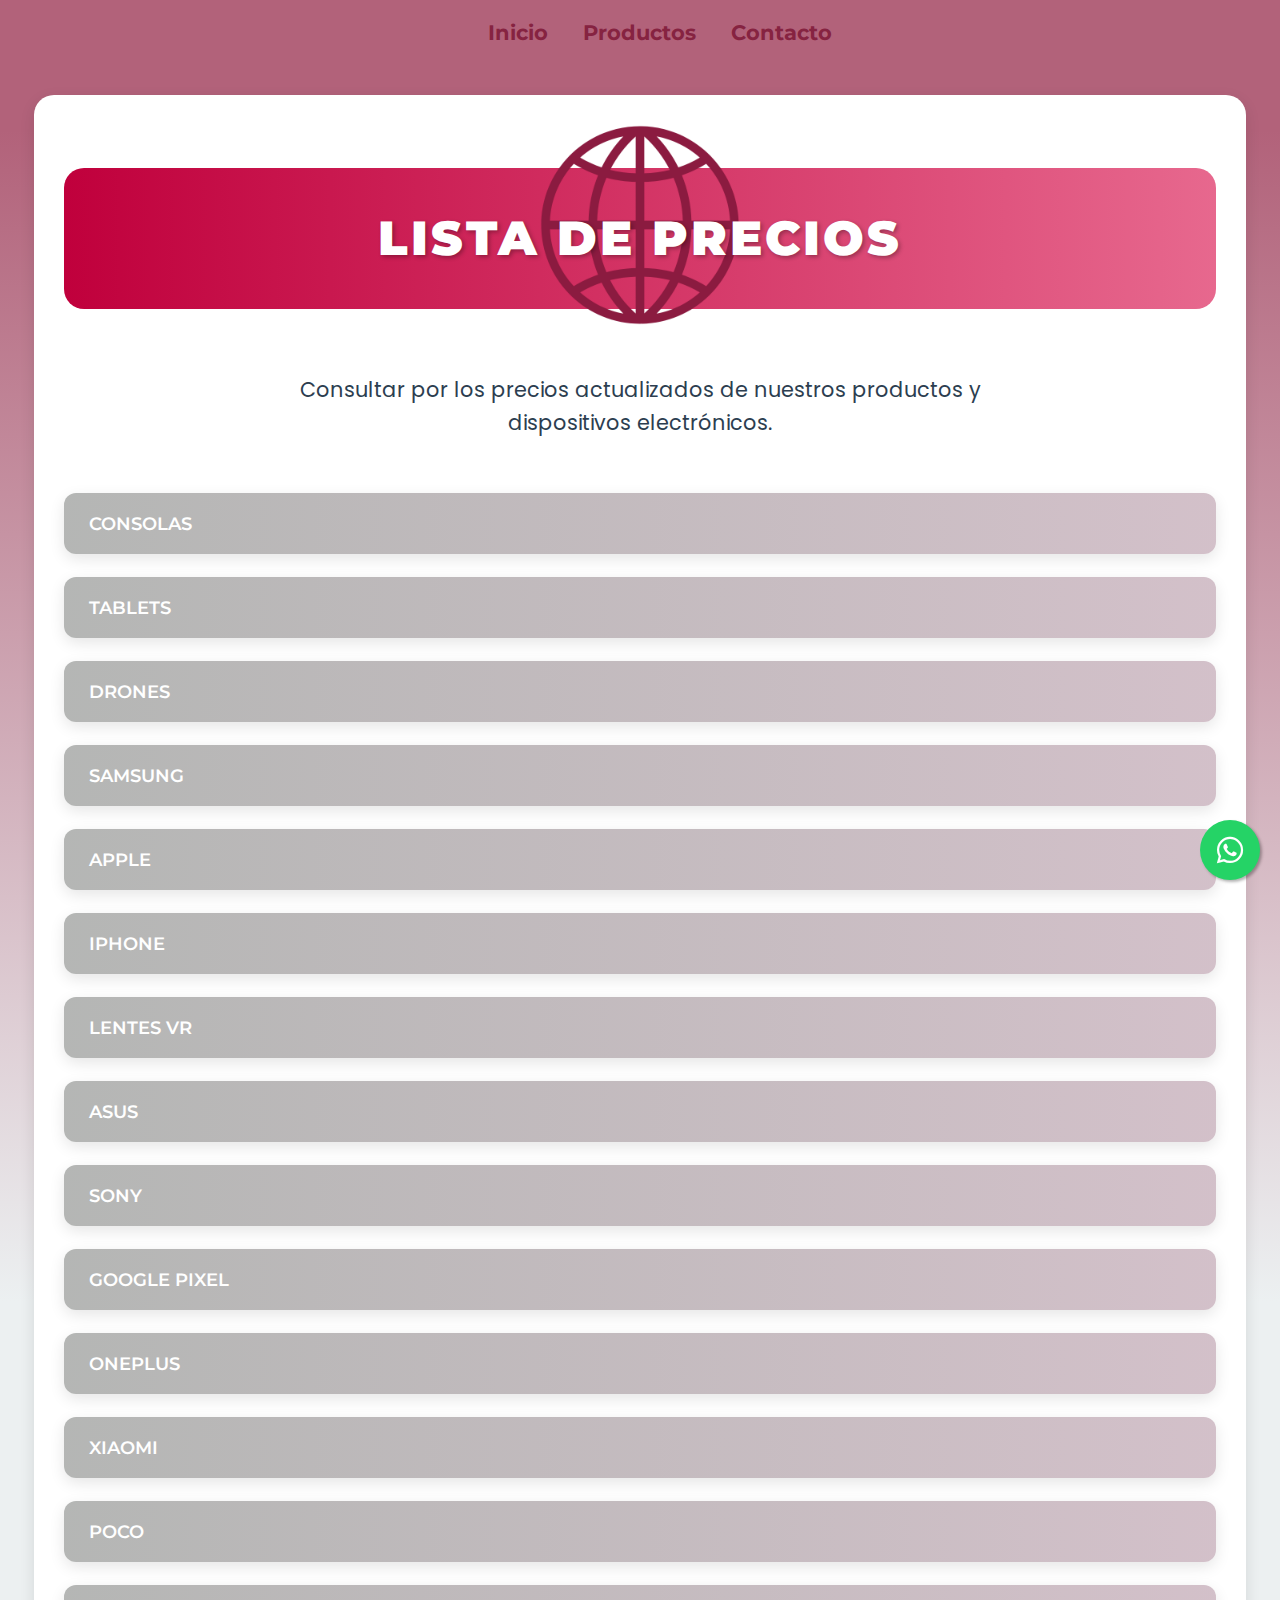
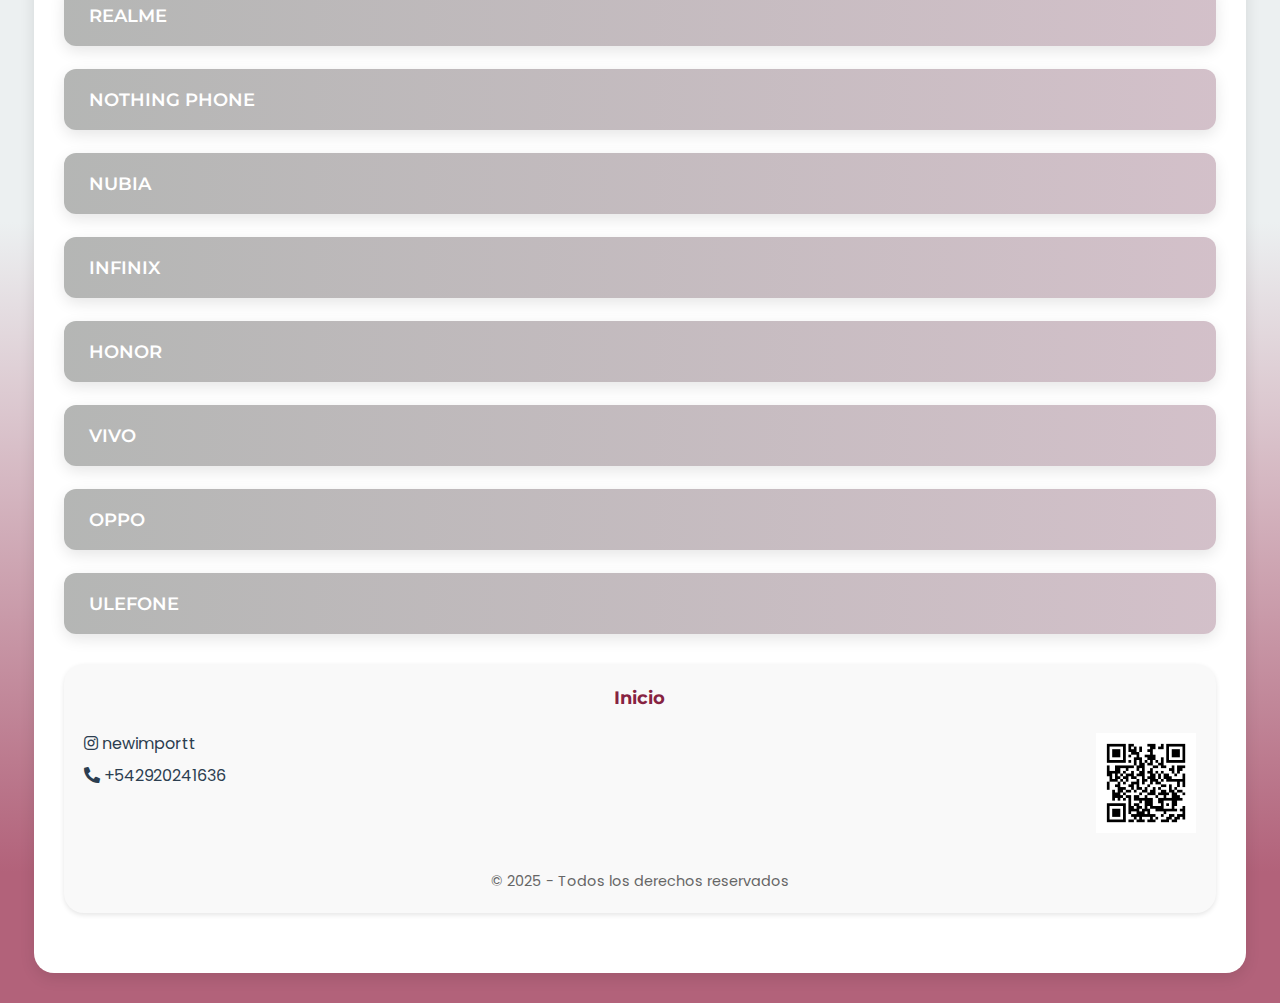
==== commit 6a83ad60: "prueba4" ====
--- a/listaprecios.html
+++ b/listaprecios.html
@@ -8,6 +8,8 @@
     <link rel="stylesheet" href="./styles/styles.css" />
     <link rel="stylesheet" href="https://cdnjs.cloudflare.com/ajax/libs/font-awesome/5.15.3/css/all.min.css">
     <link rel="icon" href="./logo.ico" type="image/x-icon">
+    <link rel="stylesheet" href="https://cdnjs.cloudflare.com/ajax/libs/font-awesome/5.15.3/css/all.min.css">
+
   </head>
   <body>
     <header>
@@ -29,6 +31,11 @@
         </ul>
       </nav>
     </header>
+    <section>
+      <a href="https://wa.me/542920241636" class="whatsapp-float" target="_blank">
+        <i class="fab fa-whatsapp"></i>
+      </a>
+    </section>
     <section class="box">   
       <section class="section-intrologo">
         <!-- Contenedor de la imagen -->
@@ -50,507 +57,482 @@
       </section>
       
       <button class="collapsible">CONSOLAS</button>
-      <div class="content">
-                  <h2>🎮 Nintendo Switch</h2>
-          <a href="">Nintendo Switch Lite <strong>u$s200</strong></a>
-          <a href="">Nintendo Switch 64GB OLED <strong>u$s322</strong></a>
-          <a href="">Nintendo Switch 64GB OLED Pokemon Scarlet e Violet Edition <strong>u$s373</strong></a>
-          <a href="">Nintendo Switch 64GB OLED SPLATOON 3 <strong>u$s338</strong></a>
-          <a href="">Nintendo Switch 64GB OLED ZELDA <strong>u$s399</strong></a>
-          <a href="">Nintendo Switch 64GB OLED MARIO <strong>u$s348</strong></a>
-
-          <h2>🎮 Xbox</h2>
-          <a href="">XBOX SERIES S 512GB DIGITAL <strong>u$s345</strong></a>
-          <a href="">XBOX S SERIES 512GB SSD DIGITAL HOLIDAY BUNDLE <strong>CONSULTAR</strong></a>
-          <a href="">XBOX SERIES S 1TB <strong>u$s442</strong></a>
-          <a href="">XBOX SERIES X 1TB FISICA <strong>u$s661</strong></a>
-          <a href="">XBOX SERIES X 2TB BLACK SPECIAL EDITION USA <strong>u$s853</strong></a>
-          <a href="">XBOX SERIES X 1TB DIGITAL BLANCA <strong>u$s585</strong></a>
-
-          <h2>🎮 PlayStation</h2>
-          <a href="">SONY PLAYSTATION 5 SLIM DIGITAL 1TB <strong>u$s552</strong></a>
-          <a href="">SONY PLAYSTATION 5 SLIM DIGITAL 1TB 30 ANIVERSARIO <strong>CONSULTAR</strong></a>
-          <a href="">SONY PLAYSTATION 5 SLIM DIGITAL 1TB NBA 2K5 <strong>u$s585</strong></a>
-          <a href="">SONY PLAYSTATION 5 SLIM DIGITAL 1TB RETURN + R CLANK <strong>u$s590</strong></a>
-          <a href="">SONY PLAYSTATION 5 SLIM 1TB DIGITAL FORNITE COBALT STAR <strong>CONSULTAR</strong></a>
-          <a href="">SONY PLAYSTATION 5 SLIM 1TB FISICA <strong>u$s599</strong></a>
-          <a href="">SONY PLAYSTATION 5 SLIM 1TB FISICA FORNITE COBALT STAR <strong>u$s608</strong></a>
-          <a href="">SONY PLAYSTATION 5 SLIM FISICA RETURN + R CLANK <strong>u$s650</strong></a>
-          <a href="">PLAYSTATION PORTAL REMOTE PLAYER PS5 8″ CFI-Y1001 <strong>CONSULTAR</strong></a>
-          <a href="">SONY PLAYSTATION 5 PRO 2TB <strong>u$s913</strong></a>
-
-          <h2>🎮 Valve Steam Deck</h2>
-          <a href="">VALVE STEAM DECK 64GB PORTABLE PC GAMER <strong>u$s505</strong></a>
-          <a href="">VALVE STEAM DECK 256GB PORTABLE PC GAMER <strong>u$s535</strong></a>
-          <a href="">VALVE STEAM DECK 512GB PORTABLE PC GAMER <strong>u$s575</strong></a>
-          <a href="">VALVE STEAM DECK OLED 512GB PORTABLE PC GAMER <strong>u$s721</strong></a>
-          <a href="">VALVE STEAM DECK OLED 1TB PORTABLE PC GAMER <strong>u$s820</strong></a>
-
-          <h2>💻 ASUS</h2>
-          <a href="">ASUS ROG ALLY Z1 EXTREME WHITE 512GB <strong>u$s689</strong></a>
-          <a href="">Asus Rog Ally X 1TB <strong>u$s1,201</strong></a>
-
-          <h2>💻 Lenovo</h2>
-          <a href="">LENOVO LEGION GO Z1 EXTREME 16/512GB 8.8″ <strong>u$s954</strong></a>
-
-
+<div class="content">
+  <h2>🎮 Nintendo Switch</h2>
+  <a href="">Nintendo Switch Lite <strong>u$s270</strong></a>
+  <a href="">Nintendo Switch 64GB OLED <strong>u$s392</strong></a>
+  <a href="">Nintendo Switch 64GB OLED Pokemon Scarlet e Violet Edition <strong>u$s443</strong></a>
+  <a href="">Nintendo Switch 64GB OLED SPLATOON 3 <strong>u$s408</strong></a>
+  <a href="">Nintendo Switch 64GB OLED ZELDA <strong>u$s469</strong></a>
+  <a href="">Nintendo Switch 64GB OLED MARIO <strong>u$s418</strong></a>
+
+  <h2>🎮 Xbox</h2>
+  <a href="">XBOX SERIES S 512GB DIGITAL <strong>u$s415</strong></a>
+  <a href="">XBOX S SERIES 512GB SSD DIGITAL HOLIDAY BUNDLE <strong>CONSULTAR</strong></a>
+  <a href="">XBOX SERIES S 1TB <strong>u$s512</strong></a>
+  <a href="">XBOX SERIES X 1TB FISICA <strong>u$s731</strong></a>
+  <a href="">XBOX SERIES X 2TB BLACK SPECIAL EDITION USA <strong>u$s923</strong></a>
+  <a href="">XBOX SERIES X 1TB DIGITAL BLANCA <strong>u$s655</strong></a>
+
+  <h2>🎮 PlayStation</h2>
+  <a href="">SONY PLAYSTATION 5 SLIM DIGITAL 1TB <strong>u$s622</strong></a>
+  <a href="">SONY PLAYSTATION 5 SLIM DIGITAL 1TB 30 ANIVERSARIO <strong>CONSULTAR</strong></a>
+  <a href="">SONY PLAYSTATION 5 SLIM DIGITAL 1TB NBA 2K5 <strong>u$s655</strong></a>
+  <a href="">SONY PLAYSTATION 5 SLIM DIGITAL 1TB RETURN + R CLANK <strong>u$s660</strong></a>
+  <a href="">SONY PLAYSTATION 5 SLIM 1TB DIGITAL FORNITE COBALT STAR <strong>CONSULTAR</strong></a>
+  <a href="">SONY PLAYSTATION 5 SLIM 1TB FISICA <strong>u$s669</strong></a>
+  <a href="">SONY PLAYSTATION 5 SLIM 1TB FISICA FORNITE COBALT STAR <strong>u$s678</strong></a>
+  <a href="">SONY PLAYSTATION 5 SLIM FISICA RETURN + R CLANK <strong>u$s720</strong></a>
+  <a href="">PLAYSTATION PORTAL REMOTE PLAYER PS5 8″ CFI-Y1001 <strong>CONSULTAR</strong></a>
+  <a href="">SONY PLAYSTATION 5 PRO 2TB <strong>u$s983</strong></a>
+
+  <h2>🎮 Valve Steam Deck</h2>
+  <a href="">VALVE STEAM DECK 64GB PORTABLE PC GAMER <strong>u$s575</strong></a>
+  <a href="">VALVE STEAM DECK 256GB PORTABLE PC GAMER <strong>u$s605</strong></a>
+  <a href="">VALVE STEAM DECK 512GB PORTABLE PC GAMER <strong>u$s645</strong></a>
+  <a href="">VALVE STEAM DECK OLED 512GB PORTABLE PC GAMER <strong>u$s791</strong></a>
+  <a href="">VALVE STEAM DECK OLED 1TB PORTABLE PC GAMER <strong>u$s890</strong></a>
+
+  <h2>💻 ASUS</h2>
+  <a href="">ASUS ROG ALLY Z1 EXTREME WHITE 512GB <strong>u$s759</strong></a>
+  <a href="">Asus Rog Ally X 1TB <strong>u$s1,271</strong></a>
+
+  <h2>💻 Lenovo</h2>
+  <a href="">LENOVO LEGION GO Z1 EXTREME 16/512GB 8.8″ <strong>u$s1024</strong></a>
+</div>
+
+<button class="collapsible">TABLETS</button>
+<div class="content">
+  <h2>📱 Xiaomi</h2>
+  <a href="">TABLET XIAOMI REDMI PAD SE 4/128GB 11″ <strong>u$s263</strong></a>
+  <a href="">TABLET XIAOMI REDMI PAD SE 6/128GB 11″ <strong>CONSULTAR</strong></a>
+  <a href="">TABLET XIAOMI REDMI PAD SE 8/128GB 11″ <strong>CONSULTAR</strong></a>
+  <a href="">TABLET XIAOMI REDMI PAD SE 8/256GB 11″ <strong>u$s290</strong></a>
+  <a href="">TABLET XIAOMI MI PAD 6 6GB/128GB 11″ <strong>CONSULTAR</strong></a>
+  <a href="">TABLET XIAOMI MI PAD 6 8GB/128GB 11″ <strong>CONSULTAR</strong></a>
+  <a href="">TABLET XIAOMI MI PAD 6 8GB/256GB 11″ <strong>CONSULTAR</strong></a>
+  <a href="">TABLET XIAOMI REDMI PAD PRO 8/256GB 12,1″ <strong>u$s372</strong></a>
+  <a href="">TABLET XIAOMI REDMI PAD 6S PRO 8/256GB 12.4″ <strong>CONSULTAR</strong></a>
+  
+  <h2>📱 POCO</h2>
+  <a href="">TABLET POCO PAD 8RAM/256GB 12.1″ <strong>u$s367</strong></a>
+  
+  <h2>📱 Samsung</h2>
+  <a href="">TABLET SAMSUNG TAB A9 8/128GB 8,7″ <strong>u$s257</strong></a>
+  <a href="">TABLET SAMSUNG TAB A9+ 8/128GB 11″ <strong>u$s312</strong></a>
+  <a href="">TABLET SAMSUNG TAB S10 ULTRA 12/256GB 14,6″ <strong>u$s1,261</strong></a>
+  <a href="">TABLET SAMSUNG TAB S10+ 12/256GB 12,4″ <strong>u$s1,104</strong></a>
+  <a href="">TABLET SAMSUNG TAB S9 FE 6/128GB 10,9″ <strong>u$s410</strong></a>
+  <a href="">TABLET SAMSUNG TAB S9 FE+ 12/256GB 12,4″ <strong>u$s564</strong></a>
+  <a href="">TABLET SAMSUNG TAB S9+ 12/256GB 12,4″ <strong>u$s870</strong></a>
+  
+  <h2>📱 OnePlus</h2>
+  <a href="">ONEPLUS PAD 8/128GB 11,61″ A PEDIDO <strong>u$s534</strong></a>
+  
+  <h2>📱 Google</h2>
+  <a href="">Google Pixel Tablet Charging Speaker Dock 8/128GB 10.95″ <strong>u$s585</strong></a>
+  
+  <h2>📱 Nubia</h2>
+  <a href="">Nubia Redmagic Nova Gaming Tablet 256GB <strong>u$s878</strong></a>
+  <a href="">Nubia Redmagic Nova Gaming Tablet 512GB <strong>u$s921</strong></a>
+  <a href="">Nubia Redmagic Nova Gaming Tablet 1TB <strong>u$s1,167</strong></a>
+</div>
+
+<button class="collapsible">DRONES</button>
+<div class="content">
+  <h2>🚁 Drones DJI</h2>
+  <a href="">DRONE DJI NEO FLY MORE COMBO <strong>CONSULTAR</strong></a>
+  <a href="">DRONE DJI NEO <strong>CONSULTAR</strong></a>
+  <a href="">DRONE DJI MINI 2 SE SIN PANTALLA 2 BATERIAS <strong>u$s610</strong></a>
+  <a href="">DRONE DJI MINI 2 SE FLY MORE COMBO 3 BATERIAS SIN PANTALLA <strong>CONSULTAR</strong></a>
+  <a href="">DRONE DJI AIR 3 FLY MORE COMBO 3 BATERIAS SIN PANTALLA <strong>CONSULTAR</strong></a>
+  <a href="">DRONE DJI AIR 3 FLY MORE COMBO 3 BATERIAS CON PANTALLA <strong>u$s1,665</strong></a>
+  <a href="">DRONE DJI AIR 3S FLY MORE COMBO 3 BATERIAS SIN PANTALLA <strong>u$s1,715</strong></a>
+  <a href="">DRONE DJI AIR 3S FLY MORE COMBO 3 BATERIAS CON PANTALLA <strong>u$s1,917</strong></a>
+  <a href="">DRONE DJI AVATA 2 FLY MORE COMBO (1 BATERIA) <strong>u$s1,139</strong></a>
+  <a href="">DRONE DJI AVATA 2 FLY MORE COMBO (3 BATERIAS) <strong>u$s1,418</strong></a>
+  <a href="">DRONE DJI MAVIC 3 MINI PREMIUM COMBO SIN PANTALLA <strong>CONSULTAR</strong></a>
+  <a href="">DRONE DJI MAVIC 3 PRO FLY MORE COMBO (RC) 3 BATERIAS SIN PANTALLA <strong>u$s3,078</strong></a>
+  <a href="">DRONE DJI MINI 3 CON PANTALLA <strong>CONSULTAR</strong></a>
+  <a href="">DRONE DJI MINI 4K FLY MORE COMBO (GL) (3 BATERIAS) sin pantalla <strong>CONSULTAR</strong></a>
+  <a href="">DRONE DJI MINI 4 PRO FLY MORE COMBO 3 BAT 34MIN CON PANTALLA <strong>u$s1,290</strong></a>
+  <a href="">DRONE DJI MINI 4 PRO FLY MORE COMBO PLUS 3 BAT 45MIN con PANTALLA <strong>u$s1,351</strong></a>
+</div>
+
+<button class="collapsible">SAMSUNG</button>
+<div class="content">
+  <a href="">SAMSUNG A16 4/128GB <strong>CONSULTAR</strong></a>
+  <a href="">SAMSUNG A16 6/128GB <strong>u$s259</strong></a>
+  <a href="">SAMSUNG A16 5G 8/256GB <strong>CONSULTAR</strong></a>
+  <a href="">SAMSUNG A25 5G 6/128GB <strong>u$s288</strong></a>
+  <a href="">SAMSUNG A25 5G 8/256GB <strong>CONSULTAR</strong></a>
+  <a href="">SAMSUNG A35 5G 8/128GB <strong>u$s337</strong></a>
+  <a href="">SAMSUNG A35 5G 8/256GB <strong>u$s357</strong></a>
+  <a href="">SAMSUNG A55 5G 8/128GB <strong>u$s388</strong></a>
+  <a href="">SAMSUNG A55 5G 8/256GB <strong>u$s430</strong></a>
+  <a href="">SAMSUNG S24 FE 8/256GB <strong>u$s697</strong></a>
+  <a href="">SAMSUNG S24 FE 8/512GB <strong>u$s773</strong></a>
+  <a href="">SAMSUNG S24 8/128GB <strong>u$s773</strong></a>
+  <a href="">SAMSUNG S24 8/256GB <strong>u$s801</strong></a>
+  <a href="">SAMSUNG S24+ 12/256GB <strong>u$s894</strong></a>
+  <a href="">SAMSUNG S24+ 12/512GB <strong>u$s970</strong></a>
+  <a href="">SAMSUNG S24 ULTRA 12/256GB <strong>u$s1,073</strong></a>
+  <a href="">SAMSUNG S24 ULTRA 12/512GB <strong>u$s1,167</strong></a>
+  <a href="">SAMSUNG S24 ULTRA 12/1TB <strong>CONSULTAR</strong></a>
+  <a href="">SAMSUNG S25 8/128GB <strong>u$s924</strong></a>
+  <a href="">SAMSUNG S25 8/256GB <strong>u$s975</strong></a>
+  <a href="">SAMSUNG S25+ 12/256GB <strong>u$s1,137</strong></a>
+  <a href="">SAMSUNG S25+ 12/512GB <strong>u$s1,253</strong></a>
+  <a href="">SAMSUNG S25 ULTRA 12/256GB <strong>u$s1,379</strong></a>
+  <a href="">SAMSUNG S25 ULTRA 12/512GB <strong>u$s1,495</strong></a>
+</div>
+
+<button class="collapsible">APPLE</button>
+<div class="content">
+  <h2>💻 MacBook M1</h2>
+  <a href="">Macbook Air 2020 13.3″ Chip M1 256GB SSD / 8GB RAM <strong>u$s908</strong></a>
+  
+  <h2>💻 MacBook M2</h2>
+  <a href="">Macbook Air 2022 13.6″ Chip M2 256GB SSD / 8GB RAM <strong>u$s1,089</strong></a>
+  <a href="">Macbook Air 2022 13.6″ Chip M2 512GB SSD / 8GB RAM <strong>u$s1,231</strong></a>
+  <a href="">Macbook Air 2023 15″ Chip M2 256GB SSD / 8GB RAM <strong>CONSULTAR</strong></a>
+  <a href="">Macbook Air 2023 15,3″ Chip M2 256GB SSD / 8GB RAM <strong>CONSULTAR</strong></a>
+  <a href="">Macbook Air 2023 15,3″ Chip M2 512GB SSD / 8GB RAM <strong>u$s1,397</strong></a>
+  
+  <h2>💻 MacBook M3</h2>
+  <a href="">Macbook Air 2023 13″ Chip M3 256GB / 8GB RAM <strong>u$s1,231</strong></a>
+  <a href="">Macbook Air 2023 13″ Chip M3 512GB / 8GB RAM <strong>u$s1,382</strong></a>
+  <a href="">Macbook Air 2023 15″ Chip M3 256GB / 8GB RAM <strong>u$s1,341</strong></a>
+  <a href="">Macbook Air 2023 15″ Chip M3 512GB / 8GB RAM <strong>u$s1,473</strong></a>
+  <a href="">Macbook Air 2023 13″ Chip M3 512GB / 16GB RAM <strong>u$s1,624</strong></a>
+  <a href="">Macbook Air 2023 15″ Chip M3 512GB / 16GB RAM <strong>u$s1,770</strong></a>
+  <a href="">Macbook Pro 2023 14″ Chip M3 512GB / 8GB RAM <strong>u$s1,643</strong></a>
+  <a href="">Macbook Pro 2023 14″ Chip M3 1TB / 8GB RAM <strong>u$s1,831</strong></a>
+  <a href="">Macbook Pro 2023 14″ Chip M3 512GB / 18GB RAM <strong>u$s2,271</strong></a>
+  <a href="">Macbook Pro 2023 14″ Chip M3 1TB / 8GB RAM <strong>u$s1,948</strong></a>
+  <a href="">Macbook Pro 2023 14″ Chip M3 1TB / 18GB RAM <strong>u$s2,724</strong></a>
+  <a href="">Macbook Pro 2023 16″ Chip M3 512GB / 36GB RAM <strong>u$s2,847</strong></a>
+  <a href="">Macbook Pro 2023 16″ Chip M3 1TB / 32GB RAM <strong>CONSULTAR</strong></a>
+  <a href="">Macbook Pro 2023 16,2″ Chip M3 512GB / 18GB RAM <strong>u$s2,362</strong></a>
+  <a href="">Macbook Pro 2023 14″ Chip M3 MAX 1TB / 18GB RAM <strong>u$s3,704</strong></a>
+  <a href="">Macbook Pro 2023 16″ Chip M3 MAX 1TB / 36GB RAM <strong>u$s3,885</strong></a>
+  
+  <h2>💻 MacBook M4</h2>
+  <a href="">MacBook Pro 2024 14″ Chip M4 512GB /16GB RAM <strong>u$s2,311</strong></a>
+  
+  <h2>📱 iPads</h2>
+  <a href="">Apple iPad Mini 6 Wifi 8.3″ 64GB <strong>u$s528</strong></a>
+  <a href="">Apple iPad Mini 6 Wifi 8.3″ 256GB <strong>u$s792</strong></a>
+  <a href="">Apple iPad Mini 7 Wifi 8.3″ 128GB <strong>u$s670</strong></a>
+  <a href="">Apple iPad Mini 7 Wifi 8.3″ 256GB <strong>u$s751</strong></a>
+  <a href="">iPad Air 5 M1 Wi-Fi / 64GB / 10.9 <strong>CONSULTAR</strong></a>
+  <a href="">iPad Air 5 M1 Wi-Fi / 256GB / 10.9 <strong>CONSULTAR</strong></a>
+  <a href="">iPad Air M2 Wi-Fi / 256GB / 11″ 2024 <strong>u$s897</strong></a>
+  <a href="">iPad Air M2 Wi-Fi / 128GB / 13″ 2024 <strong>u$s968</strong></a>
+  <a href="">iPad Air M2 Wi-Fi / 256GB / 13″ 2024 <strong>CONSULTAR</strong></a>
+  <a href="">iPad 9th Wi-Fi / 64GB / 10.2″ <strong>u$s365</strong></a>
+  <a href="">iPad 9th Wi-Fi / 256GB / 10.2″ <strong>CONSULTAR</strong></a>
+  <a href="">iPad 10th Wifi / 64GB / 10.9″ <strong>u$s469</strong></a>
+  <a href="">iPad 10th Wifi / 256GB / 10.9″ <strong>u$s913</strong></a>
+  <a href="">iPad Pro M2 Wifi / 128GB / 11″ <strong>CONSULTAR</strong></a>
+  <a href="">iPad Pro M2 Wifi / 256GB / 11″ <strong>CONSULTAR</strong></a>
+  <a href="">iPad Pro M2 Wifi 128GB / 12.9″ <strong>u$s1,276</strong></a>
+  <a href="">iPad Pro M2 Wifi / 256GB / 12.9″ <strong>u$s1,220</strong></a>
+  <a href="">iPad Pro M2 Wifi / 512GB / 12.9″ <strong>CONSULTAR</strong></a>
+  <a href="">iPad Pro M2 Wifi / 1TB / 12.9″ <strong>CONSULTAR</strong></a>
+  <a href="">iPad Pro M4 Wifi / 256GB / 11″ <strong>u$s1,103</strong></a>
+  <a href="">iPad Pro M4 Wifi / 512GB / 11″ <strong>u$s1,220</strong></a>
+  <a href="">iPad Pro M4 Wifi / 256GB / 13″ <strong>CONSULTAR</strong></a>
+  <a href="">iPad Pro M4 Wifi / 512GB / 13″ <strong>u$s1,599</strong></a>
+  
+  <h2>🖥️ Mac Mini</h2>
+  <a href="">Mac Mini M2 8GB / 256GB SSD <strong>u$s716</strong></a>
+  <a href="">Mac Mini M2 8GB / 512GB SSD <strong>u$s893</strong></a>
+  <a href="">Mac Mini M2 16GB / 256GB SSD <strong>CONSULTAR</strong></a>
+</div>
+
+<button class="collapsible">IPHONE</button>
+<div class="content">
+  <a href="">IPHONE 12 128GB <strong>u$s598</strong></a>
+  <a href="">IPHONE 13 128GB <strong>u$s652</strong></a>
+  <a href="">IPHONE 14 128GB <strong>CONSULTAR</strong></a>
+  <a href="">IPHONE 15 128GB <strong>u$s844</strong></a>
+  <a href="">IPHONE 16 128GB <strong>u$s943</strong></a>
+  <a href="">IPHONE 16 256GB <strong>u$s1,089</strong></a>
+  <a href="">IPHONE 16 PLUS 128GB <strong>u$s1,104</strong></a>
+  <a href="">IPHONE 16 PRO 128GB <strong>u$s1,175</strong></a>
+  <a href="">IPHONE 16 PRO 256GB <strong>u$s1,326</strong></a>
+  <a href="">IPHONE 16 PRO 512GB <strong>CONSULTAR</strong></a>
+  <a href="">IPHONE 16 PRO MAX 256GB <strong>u$s1,316</strong></a>
+  <a href="">IPHONE 16 PRO MAX 512GB <strong>u$s1,572</strong></a>
+  <a href="">IPHONE 16 PRO MAX 1TB <strong>CONSULTAR</strong></a>
+</div>
+
+<button class="collapsible">LENTES VR</button>
+<div class="content">
+  <h2>🕶️ Oculus Quest</h2>
+  <a href="">Oculus Quest 3 512GB <strong>u$s777</strong></a>
+  <a href="">Oculus Quest 3 512GB BATMAN ARKHAM <strong>u$s711</strong></a>
+  <a href="">Oculus Quest 3s 128GB <strong>u$s474</strong></a>
+  <a href="">Oculus Quest 3s 128GB BATMAN ARKHAM <strong>u$s484</strong></a>
+  <a href="">Oculus Quest 3s 256GB <strong>u$s575</strong></a>
+  <a href="">Oculus Quest 3s 256GB BATMAN ARKHAM <strong>u$s575</strong></a>
+  
+  <h2>🕶️ PICO</h2>
+  <a href="">Pico 4 128GB <strong>u$s521</strong></a>
+  <a href="">Pico 4 256GB <strong>u$s578</strong></a>
+  <a href="">Pico 4 ULTRA 256GB <strong>u$s787</strong></a>
+  
+  <h2>🎮 PlayStation VR2</h2>
+  <a href="">PlayStation VR2 <strong>u$s655</strong></a>
+  <a href="">PlayStation VR2 EDICIÓN Horizon Call of the Mountain <strong>u$s677</strong></a>
+</div>
+
+<button class="collapsible">ASUS</button>
+<div class="content">
+  <a href="">ASUS ROG PHONE 8 12/256GB Tencent A PEDIDO <strong>CONSULTAR</strong></a>
+  <a href="">ASUS ROG PHONE 8 16/256GB Tencent A PEDIDO <strong>CONSULTAR</strong></a>
+  <a href="">ASUS ROG PHONE 8 16/256GB GLOBAL A PEDIDO <strong>CONSULTAR</strong></a>
+  <a href="">ASUS ROG PHONE 8 16/512GB GLOBAL A PEDIDO <strong>CONSULTAR</strong></a>
+  <a href="">ASUS ROG PHONE 8 PRO 16/512GB TENCENT A PEDIDO <strong>CONSULTAR</strong></a>
+  <a href="">ASUS ROG PHONE 8 PRO 24/1TB Tencent A PEDIDO <strong>CONSULTAR</strong></a>
+  <a href="">ASUS ROG PHONE 9 GLOBAL 16/512GB A PEDIDO <strong>u$s1,337</strong></a>
+  <a href="">ASUS ROG PHONE 9 12/256GB A PEDIDO <strong>u$s973</strong></a>
+  <a href="">ASUS ROG PHONE 9 12/512GB A PEDIDO <strong>u$s1,054</strong></a>
+  <a href="">ASUS ROG PHONE 9 PRO 16/512GB A PEDIDO <strong>u$s1,195</strong></a>
+  <a href="">ASUS ZENFONE 11 ULTRA 12/256GB A PEDIDO <strong>u$s963</strong></a>
+</div>
+
+<button class="collapsible">SONY</button>
+<div class="content">
+  <a href="">Sony XPERIA 10 V XQ-DC72 128GB 8GB RAM a pedido <strong>u$s492</strong></a>
+  <a href="">Sony XPERIA 1 IV XQ-CT72 512GB 12GB RAM a pedido <strong>CONSULTAR</strong></a>
+  <a href="">Sony XPERIA 1 V XQ-DQ72 256GB 12GB a pedido <strong>u$s1,079</strong></a>
+  <a href="">Sony XPERIA 1 V XQ-DQ72 512GB 12GB a pedido <strong>u$s1,160</strong></a>
+  <a href="">Sony XPERIA 1 Vi 12/256GB a pedido <strong>u$s1,502</strong></a>
+  <a href="">Sony XPERIA 1 Vi 12/512GB a pedido <strong>u$s1,603</strong></a>
+  <a href="">Sony XPERIA 5 V XQ-DQ72 8/256GB a pedido <strong>u$s968</strong></a>
+</div>
+
+<button class="collapsible">GOOGLE PIXEL</button>
+<div class="content">
+  <a href="">Google Pixel 7a 5G 8/128GB a pedido <strong>u$s518</strong></a>
+  <a href="">Google Pixel 8a 5G 8/128GB a pedido <strong>u$s575</strong></a>
+  <a href="">Google Pixel 8a 5G 8/256GB a pedido <strong>CONSULTAR</strong></a>
+  <a href="">Google Pixel 8 8/128GB a pedido <strong>u$s675</strong></a>
+  <a href="">Google Pixel 8 8/256GB a pedido <strong>u$s772</strong></a>
+  <a href="">Google Pixel 8 PRO 12/128GB a pedido <strong>CONSULTAR</strong></a>
+  <a href="">Google Pixel 8 PRO 12/256GB a pedido <strong>CONSULTAR</strong></a>
+  <a href="">Google Pixel 8 PRO 12/512GB a pedido <strong>CONSULTAR</strong></a>
+  <a href="">Google Pixel 9 12/128GB a pedido <strong>u$s827</strong></a>
+  <a href="">Google Pixel 9 12/256GB a pedido <strong>u$s958</strong></a>
+  <a href="">Google Pixel 9 PRO 16/256GB a pedido <strong>u$s1,140</strong></a>
+  <a href="">Google Pixel 9 PRO XL 16/128GB a pedido <strong>u$s1,059</strong></a>
+  <a href="">Google Pixel 9 PRO XL 16/256GB a pedido <strong>u$s1,160</strong></a>
+  <a href="">Google Pixel 9 PRO XL 16/512GB a pedido <strong>u$s1,301</strong></a>
+  <a href="">Google Pixel 9 PRO XL 16/1TB a pedido <strong>CONSULTAR</strong></a>
+</div>
+
+<button class="collapsible">ONEPLUS</button>
+<div class="content">
+  <a href="">ONEPLUS 12 12/256GB A PEDIDO <strong>u$s882</strong></a>
+  <a href="">ONEPLUS 12 16/512GB A PEDIDO <strong>u$s968</strong></a>
+  <a href="">ONEPLUS 12 16/1TB A PEDIDO <strong>u$s1,008</strong></a>
+  <a href="">ONEPLUS 12R 16/256GB <strong>u$s703</strong></a>
+
+  <a href="">ONEPLUS 13 12/256GB A PEDIDO <strong>u$s948</strong></a>
+  <a href="">ONEPLUS 13 12/512GB A PEDIDO <strong>u$s1,039</strong></a>
+  <a href="">ONEPLUS 13 16/512GB A PEDIDO <strong>u$s1,089</strong></a>
+  <a href="">ONEPLUS 13 24/1TB A PEDIDO <strong>u$s1,209</strong></a>
+
+  <a href="">ONEPLUS NORD 3 5G 16/256GB A PEDIDO <strong>u$s444</strong></a>
+  <a href="">ONEPLUS NORD 4 5G 12/256GB A PEDIDO <strong>u$s535</strong></a>
+  <a href="">ONEPLUS NORD 4 5G 16/512GB A PEDIDO <strong>u$s585</strong></a>
+
+  <a href="">ONEPLUS OPEN 16/512GB <strong>u$s1,645</strong></a>
+</div>
+
+<button class="collapsible">XIAOMI</button>
+<div class="content">
+  <a href="https://wa.me/+5492920548451?text=Hola%20NEWIMPORT✈👋🏼%0A%0AEstuve%20viendo%20este%20celular%20y%20queria%20tener%20mas%20informacion%0A%0AXIAOMI%20REDMI%20A3%203/64GB%0APrecio%20u$s112%0A%0A¿Tienen%20disponibilidad?%20¿Cómo%20son%20los%20envíos?" target="_blank">XIAOMI REDMI A3 3/64GB <strong>u$s182</strong></a>
+  <a href="">XIAOMI REDMI A3 3/64GB <strong>u$s182</strong></a>
+  <a href="">XIAOMI REDMI A3 4/128GB <strong>u$s194</strong></a>
+  <a href="">XIAOMI REDMI A3 6/128GB <strong>u$s207</strong></a>
+  
+  <a href="">XIAOMI REDMI 14C 4/128GB <strong>u$s204</strong></a>
+  <a href="">XIAOMI REDMI 14C 6/128GB <strong>u$s219</strong></a>
+  <a href="">XIAOMI REDMI 14C 4/256GB <strong>u$s211</strong></a>
+  <a href="">XIAOMI REDMI 14C 8/256GB <strong>u$s225</strong></a>
+  
+  <a href="">XIAOMI REDMI NOTE 12S 8/256GB <strong>u$s239</strong></a>
+  <a href="">XIAOMI REDMI NOTE 13 6/128GB <strong>u$s237</strong></a>
+  <a href="">XIAOMI REDMI NOTE 13 8/128GB <strong>u$s242</strong></a>
+  <a href="">XIAOMI REDMI NOTE 13 8/256GB <strong>u$s257</strong></a>
+  <a href="">XIAOMI REDMI NOTE 13 8/512GB <strong>u$s278</strong></a>
+  <a href="">XIAOMI REDMI NOTE 13 5G 6/128GB <strong>CONSULTAR</strong></a>
+  <a href="">XIAOMI REDMI NOTE 13 5G 8/256GB <strong>u$s300</strong></a>
+  <a href="">XIAOMI REDMI NOTE 13 PRO 8/256GB <strong>u$s325</strong></a>
+  <a href="">XIAOMI REDMI NOTE 13 PRO 12/256GB <strong>CONSULTAR</strong></a>
+  <a href="">XIAOMI REDMI NOTE 13 PRO 12/512GB <strong>u$s361</strong></a>
+  <a href="">XIAOMI REDMI NOTE 13 PRO 5G 8/256GB <strong>u$s386</strong></a>
+  <a href="">XIAOMI REDMI NOTE 13 PRO 5G 12/512GB <strong>u$s403</strong></a>
+  <a href="">XIAOMI REDMI NOTE 13 PRO + 5G 8/256GB <strong>u$s403</strong></a>
+  <a href="">XIAOMI REDMI NOTE 13 PRO + 5G 12/512GB <strong>u$s457</strong></a>
+  
+  <a href="">XIAOMI REDMI NOTE 14 6/128GB <strong>u$s252</strong></a>
+  <a href="">XIAOMI REDMI NOTE 14 8/256GB <strong>u$s274</strong></a>
+  <a href="">XIAOMI REDMI NOTE 14 PRO 8/256GB <strong>u$s338</strong></a>
+  <a href="">XIAOMI REDMI NOTE 14 PRO 5G 8/256GB <strong>u$s376</strong></a>
+  <a href="">XIAOMI REDMI NOTE 14 PRO 5G 12/512GB <strong>u$s422</strong></a>
+  <a href="">XIAOMI REDMI NOTE 14 PRO + 5G 8/256GB <strong>u$s444</strong></a>
+  <a href="">XIAOMI REDMI NOTE 14 PRO + 5G 12/512GB <strong>u$s489</strong></a>
+  
+  <a href="">XIAOMI 14 5G 12/256GB <strong>CONSULTAR</strong></a>
+  <a href="">XIAOMI 14 5G 12/512GB <strong>u$s810</strong></a>
+  <a href="">XIAOMI 14 ULTRA 5G 16/512GB <strong>u$s1,113</strong></a>
+  <a href="">XIAOMI 14T 5G 12/512GB <strong>u$s534</strong></a>
+  <a href="">XIAOMI 14T PRO 5G 12/512GB <strong>u$s675</strong></a>
+  <a href="">XIAOMI 14T PRO 5G 12/1TB <strong>u$s780</strong></a>
+  <a href="">XIAOMI MIX FLIP 12/512GB <strong>u$s1,069</strong></a>
+</div>
+
+<button class="collapsible">POCO</button>
+<div class="content">
+  <a href="">POCO M6 PRO 8/256GB <strong>u$s271</strong></a>
+  <a href="">POCO M6 PRO 12/512GB <strong>u$s310</strong></a>
+  <a href="">POCO C75 6/128GB <strong>u$s209</strong></a>
+  <a href="">POCO C75 8/256GB <strong>u$s224</strong></a>
+  <a href="">POCO X6 8/256GB <strong>u$s325</strong></a>
+  <a href="">POCO X6 12/256GB <strong>u$s332</strong></a>
+  <a href="">POCO X6 12/512GB <strong>CONSULTAR</strong></a>
+  <a href="">POCO X6 PRO 8/256GB <strong>CONSULTAR</strong></a>
+  <a href="">POCO X6 PRO 12/512GB <strong>u$s401</strong></a>
+  <a href="">POCO X7 8/256GB <strong>u$s346</strong></a>
+  <a href="">POCO X7 12/512GB <strong>u$s378</strong></a>
+  <a href="">POCO X7 PRO 12/256GB <strong>u$s427</strong></a>
+  <a href="">POCO X7 PRO 12/512GB <strong>u$s466</strong></a>
+  <a href="">POCO F6 8/256GB <strong>u$s428</strong></a>
+  <a href="">POCO F6 12/512GB <strong>u$s455</strong></a>
+  <a href="">POCO F6 PRO 12/256GB <strong>u$s521</strong></a>
+  <a href="">POCO F6 PRO 12/512GB <strong>u$s545</strong></a>
+  <a href="">POCO F6 PRO 16/1TB <strong>CONSULTAR</strong></a>
+</div>
+
+<button class="collapsible">REALME</button>
+<div class="content">
+  <a href="">REALME 12 PRO+ 8/256GB <strong>u$s413</strong></a>
+  <a href="">REALME 12 PRO+ 12/512GB <strong>u$s454</strong></a>
+  <a href="">REALME GT6 5G 12/256GB <strong>u$s632</strong></a>
+  <a href="">REALME GT6 5G 16/512GB <strong>u$s683</strong></a>
+  <a href="">REALME GT7 PRO 5G 12/512GB <strong>u$s928</strong></a>
+</div>
+
+<button class="collapsible">NOTHING PHONE</button>
+<div class="content">
+  <a href="">NOTHING PHONE 2 12/256GB a pedido <strong>CONSULTAR</strong></a>
+  <a href="">NOTHING PHONE 2 12/512GB a pedido <strong>CONSULTAR</strong></a>
+  <a href="">NOTHING PHONE 2(a) 8/128GB a pedido <strong>CONSULTAR</strong></a>
+  <a href="">NOTHING PHONE 2(a) 12/256GB a pedido <strong>u$s499</strong></a>
+  <a href="">Nothing CMF Phone 8/256GB a pedido <strong>u$s398</strong></a>
+</div>
+
+<button class="collapsible">NUBIA</button>
+<div class="content">
+  <a href="">Nubia Red Magic 9s PRO 12/256GB a pedido <strong>u$s948</strong></a>
+  <a href="">Nubia Red Magic 9s PRO 16/512GB a pedido <strong>u$s1,065</strong></a>
+  <a href="">Nubia RedMagic 10 Pro 12/256 a pedido <strong>u$s936</strong></a>
+  <a href="">Nubia RedMagic 10 Pro 16/512GB a pedido <strong>u$s1,082</strong></a>
+  <a href="">Nubia RedMagic 10 Pro 24/1TB a pedido <strong>u$s1,296</strong></a>
+  <a href="">Nubia z60 ULTRA 8/256GB a pedido <strong>CONSULTAR</strong></a>
+  <a href="">Nubia z60 ULTRA 16/512GB a pedido <strong>u$s857</strong></a>
+  <a href="">Nubia z60 ULTRA Leading 8/256GB a pedido <strong>CONSULTAR</strong></a>
+  <a href="">Nubia z60 ULTRA Leading 12/256GB a pedido <strong>u$s822</strong></a>
+  <a href="">Nubia z60 ULTRA Leading 16/512GB a pedido <strong>u$s877</strong></a>
+  <a href="">Nubia z60s PRO 12/256GB a pedido <strong>u$s635</strong></a>
+  <a href="">Nubia z60s PRO 16/512GB a pedido <strong>u$s681</strong></a>
+  <a href="">Nubia z60s PRO 16/1TB a pedido <strong>u$s711</strong></a>
+  <a href="">Nubia z70 ULTRA 12/256GB a pedido <strong>u$s918</strong></a>
+  <a href="">Nubia z70 ULTRA 16/512GB a pedido <strong>u$s998</strong></a>
+  <a href="">Nubia z70 ULTRA 24/1TB a pedido <strong>u$s1,130</strong></a>
+  <a href="">Nubia Flip 5G 8/256GB a pedido <strong>u$s615</strong></a>
+</div>
+
+<button class="collapsible">INFINIX</button>
+<div class="content">
+  <a href="">INFINIX HOT 50 8/256GB <strong>u$s231</strong></a>
+  <a href="">INFINIX HOT PRO 50 8/256GB <strong>u$s267</strong></a>
+  <a href="">INFINIX HOT 50 PRO+ 5G 8/256GB <strong>u$s283</strong></a>
+  <a href="">INFINIX NOTE 40 PRO 8/256GB <strong>u$s342</strong></a>
+  <a href="">INFINIX NOTE 40 PRO 12/256GB <strong>CONSULTAR</strong></a>
+  <a href="">INFINIX NOTE 40 PRO 5G 8/256GB <strong>u$s367</strong></a>
+  <a href="">INFINIX NOTE 40 PRO+ 5G 12/256GB <strong>u$s372</strong></a>
+  <a href="">INFINIX GT 20 PRO 8/256GB <strong>u$s367</strong></a>
+  <a href="">INFINIX GT 20 PRO 12/256GB <strong>u$s396</strong></a>
+  <a href="">INFINIX ZERO 40 8/512GB <strong>u$s355</strong></a>
+  <a href="">INFINIX ZERO 40 5G 12/512GB <strong>u$s449</strong></a>
+</div>
+
+<button class="collapsible">HONOR</button>
+<div class="content">
+  <a href="">Honor MAGIC 6 LITE 5G 8/256GB <strong>u$s398</strong></a>
+  <a href="">Honor Magic 6 Pro 12/512GB A PEDIDO <strong>u$s1,018</strong></a>
+  <a href="">Honor Magic 6 Pro 16/1TB A PEDIDO <strong>u$s1,089</strong></a>
+  <a href="">Honor 200 LITE 12/256GB A PEDIDO <strong>u$s410</strong></a>
+  <a href="">Honor 200 12/256GB A PEDIDO <strong>u$s564</strong></a>
+  <a href="">Honor 200 12/512GB A PEDIDO <strong>u$s585</strong></a>
+  <a href="">Honor 200 PRO 12/512GB A PEDIDO <strong>u$s726</strong></a>
+  <a href="">Honor Magic V3 12/512GB A PEDIDO <strong>u$s1,746</strong></a>
+</div>
+
+<button class="collapsible">VIVO</button>
+<div class="content">
+
+</div>
+
+<button class="collapsible">OPPO</button>
+<div class="content">
+
+</div>
+
+<button class="collapsible">ULEFONE</button>
+<div class="content">
+  <a href="">Ulefone Power Armor 11T 8/256GB A PEDIDO <strong>CONSULTAR</strong></a>
+  <a href="">Ulefone Power Armor 18 12/256GB A PEDIDO <strong>CONSULTAR</strong></a>
+  <a href="">Ulefone Power Armor 18 Ultra 12/512GB A PEDIDO <strong>u$s615</strong></a>
+  <a href="">Ulefone Power Armor 18T Ultra 12/512GB A PEDIDO <strong>u$s696</strong></a>
+  <a href="">Ulefone Power Armor 19 12/256GB A PEDIDO <strong>u$s474</strong></a>
+  <a href="">Ulefone Power Armor 19T 12/256GB A PEDIDO <strong>u$s575</strong></a>
+  <a href="">Ulefone Power Armor 23 Ultra 12/512GB A PEDIDO <strong>u$s605</strong></a>
+</div>
+
+
+   <footer class="footer">
+    <div class="footer-container">
+      
+      <!-- Sección superior: enlace de "Inicio" centrado -->
+      <div class="footer-nav">
+        <a href="./index.html">Inicio</a>
       </div>
-
-      <button class="collapsible">TABLETS</button>
-      <div class="content">
-        <h2>📱 Xiaomi</h2>
-        <a href="">TABLET XIAOMI REDMI PAD SE 4/128GB 11″ <strong>u$s193</strong></a>
-        <a href="">TABLET XIAOMI REDMI PAD SE 6/128GB 11″ <strong>CONSULTAR</strong></a>
-        <a href="">TABLET XIAOMI REDMI PAD SE 8/128GB 11″ <strong>CONSULTAR</strong></a>
-        <a href="">TABLET XIAOMI REDMI PAD SE 8/256GB 11″ <strong>u$s220</strong></a>
-        <a href="">TABLET XIAOMI MI PAD 6 6GB/128GB 11″ <strong>CONSULTAR</strong></a>
-        <a href="">TABLET XIAOMI MI PAD 6 8GB/128GB 11″ <strong>CONSULTAR</strong></a>
-        <a href="">TABLET XIAOMI MI PAD 6 8GB/256GB 11″ <strong>CONSULTAR</strong></a>
-        <a href="">TABLET XIAOMI REDMI PAD PRO 8/256GB 12,1″ <strong>u$s302</strong></a>
-        <a href="">TABLET XIAOMI REDMI PAD 6S PRO 8/256GB 12.4″ <strong>CONSULTAR</strong></a>
-        
-        <h2>📱 POCO</h2>
-        <a href="">TABLET POCO PAD 8RAM/256GB 12.1″ <strong>u$s297</strong></a>
-        
-        <h2>📱 Samsung</h2>
-        <a href="">TABLET SAMSUNG TAB A9 8/128GB 8,7″ <strong>u$s187</strong></a>
-        <a href="">TABLET SAMSUNG TAB A9+ 8/128GB 11″ <strong>u$s242</strong></a>
-        <a href="">TABLET SAMSUNG TAB S10 ULTRA 12/256GB 14,6″ <strong>u$s1,191</strong></a>
-        <a href="">TABLET SAMSUNG TAB S10+ 12/256GB 12,4″ <strong>u$s1,034</strong></a>
-        <a href="">TABLET SAMSUNG TAB S9 FE 6/128GB 10,9″ <strong>u$s340</strong></a>
-        <a href="">TABLET SAMSUNG TAB S9 FE+ 12/256GB 12,4″ <strong>u$s494</strong></a>
-        <a href="">TABLET SAMSUNG TAB S9+ 12/256GB 12,4″ <strong>u$s800</strong></a>
-        
-        <h2>📱 OnePlus</h2>
-        <a href="">ONEPLUS PAD 8/128GB 11,61″ A PEDIDO <strong>u$s464</strong></a>
-        
-        <h2>📱 Google</h2>
-        <a href="">Google Pixel Tablet Charging Speaker Dock 8/128GB 10.95″ <strong>u$s515</strong></a>
-        
-        <h2>📱 Nubia</h2>
-        <a href="">Nubia Redmagic Nova Gaming Tablet 256GB <strong>u$s808</strong></a>
-        <a href="">Nubia Redmagic Nova Gaming Tablet 512GB <strong>u$s851</strong></a>
-        <a href="">Nubia Redmagic Nova Gaming Tablet 1TB <strong>u$s1,097</strong></a>
-        
+  
+      <!-- Zona izquierda: Redes sociales y Contacto con iconos -->
+      <div class="footer-left">
+        <p><i class="fab fa-instagram"></i> newimportt</p>
+        <p><i class="fas fa-phone-alt"></i> +542920241636</p>
       </div>
-
-      <button class="collapsible">DRONES</button>
-      <div class="content">
-        <h2>🚁 Drones DJI</h2>
-        <a href="">DRONE DJI NEO FLY MORE COMBO <strong>CONSULTAR</strong></a>
-        <a href="">DRONE DJI NEO <strong>CONSULTAR</strong></a>
-        <a href="">DRONE DJI MINI 2 SE SIN PANTALLA 2 BATERIAS <strong>u$s540</strong></a>
-        <a href="">DRONE DJI MINI 2 SE FLY MORE COMBO 3 BATERIAS SIN PANTALLA <strong>CONSULTAR</strong></a>
-        <a href="">DRONE DJI AIR 3 FLY MORE COMBO 3 BATERIAS SIN PANTALLA <strong>CONSULTAR</strong></a>
-        <a href="">DRONE DJI AIR 3 FLY MORE COMBO 3 BATERIAS CON PANTALLA <strong>u$s1,595</strong></a>
-        <a href="">DRONE DJI AIR 3S FLY MORE COMBO 3 BATERIAS SIN PANTALLA <strong>u$s1,645</strong></a>
-        <a href="">DRONE DJI AIR 3S FLY MORE COMBO 3 BATERIAS CON PANTALLA <strong>u$s1,847</strong></a>
-        <a href="">DRONE DJI AVATA 2 FLY MORE COMBO (1 BATERIA) <strong>u$s1,069</strong></a>
-        <a href="">DRONE DJI AVATA 2 FLY MORE COMBO (3 BATERIAS) <strong>u$s1,348</strong></a>
-        <a href="">DRONE DJI MAVIC 3 MINI PREMIUM COMBO SIN PANTALLA <strong>CONSULTAR</strong></a>
-        <a href="">DRONE DJI MAVIC 3 PRO FLY MORE COMBO (RC) 3 BATERIAS SIN PANTALLA <strong>u$s3,008</strong></a>
-        <a href="">DRONE DJI MINI 3 CON PANTALLA <strong>CONSULTAR</strong></a>
-        <a href="">DRONE DJI MINI 4K FLY MORE COMBO (GL) (3 BATERIAS) sin pantalla <strong>CONSULTAR</strong></a>
-        <a href="">DRONE DJI MINI 4 PRO FLY MORE COMBO 3 BAT 34MIN CON PANTALLA <strong>u$s1,220</strong></a>
-        <a href="">DRONE DJI MINI 4 PRO FLY MORE COMBO PLUS 3 BAT 45MIN con PANTALLA <strong>u$s1,281</strong></a>
-        
-
+  
+      <!-- Zona derecha: Imagen (QR) -->
+      <div class="footer-right">
+        <img src="./img/qrcode-generado.png" alt="Código QR">
       </div>
-
-      <button class="collapsible">SAMSUNG</button>
-      <div class="content">
-        <a href="">SAMSUNG A16 4/128GB <strong>CONSULTAR</strong></a>
-        <a href="">SAMSUNG A16 6/128GB <strong>u$s189</strong></a>
-        <a href="">SAMSUNG A16 5G 8/256GB <strong>CONSULTAR</strong></a>
-        <a href="">SAMSUNG A25 5G 6/128GB <strong>u$s218</strong></a>
-        <a href="">SAMSUNG A25 5G 8/256GB <strong>CONSULTAR</strong></a>
-        <a href="">SAMSUNG A35 5G 8/128GB <strong>u$s267</strong></a>
-        <a href="">SAMSUNG A35 5G 8/256GB <strong>u$s287</strong></a>
-        <a href="">SAMSUNG A55 5G 8/128GB <strong>u$s318</strong></a>
-        <a href="">SAMSUNG A55 5G 8/256GB <strong>u$s360</strong></a>
-        <a href="">SAMSUNG S24 FE 8/256GB <strong>u$s627</strong></a>
-        <a href="">SAMSUNG S24 FE 8/512GB <strong>u$s703</strong></a>
-        <a href="">SAMSUNG S24 8/128GB <strong>u$s703</strong></a>
-        <a href="">SAMSUNG S24 8/256GB <strong>u$s731</strong></a>
-        <a href="">SAMSUNG S24+ 12/256GB <strong>u$s824</strong></a>
-        <a href="">SAMSUNG S24+ 12/512GB <strong>u$s900</strong></a>
-        <a href="">SAMSUNG S24 ULTRA 12/256GB <strong>u$s1,003</strong></a>
-        <a href="">SAMSUNG S24 ULTRA 12/512GB <strong>u$s1,097</strong></a>
-        <a href="">SAMSUNG S24 ULTRA 12/1TB <strong>CONSULTAR</strong></a>
-        <a href="">SAMSUNG S25 8/128GB <strong>u$s854</strong></a>
-        <a href="">SAMSUNG S25 8/256GB <strong>u$s905</strong></a>
-        <a href="">SAMSUNG S25+ 12/256GB <strong>u$s1,067</strong></a>
-        <a href="">SAMSUNG S25+ 12/512GB <strong>u$s1,183</strong></a>
-        <a href="">SAMSUNG S25 ULTRA 12/256GB <strong>u$s1,309</strong></a>
-        <a href="">SAMSUNG S25 ULTRA 12/512GB <strong>u$s1,425</strong></a>
+  
+      <!-- Parte inferior: Derechos reservados -->
+      <div class="footer-bottom">
+        <p>© 2025 - Todos los derechos reservados</p>
       </div>
-      
-      <button class="collapsible">APPLE</button>
-      <div class="content">
-        <h2>💻 MacBook M1</h2>
-        <a href="">Macbook Air 2020 13.3″ Chip M1 256GB SSD / 8GB RAM <strong>u$s838</strong></a>
-        
-        <h2>💻 MacBook M2</h2>
-        <a href="">Macbook Air 2022 13.6″ Chip M2 256GB SSD / 8GB RAM <strong>u$s1,019</strong></a>
-        <a href="">Macbook Air 2022 13.6″ Chip M2 512GB SSD / 8GB RAM <strong>u$s1,161</strong></a>
-        <a href="">Macbook Air 2023 15″ Chip M2 256GB SSD / 8GB RAM <strong>CONSULTAR</strong></a>
-        <a href="">Macbook Air 2023 15,3″ Chip M2 256GB SSD / 8GB RAM <strong>CONSULTAR</strong></a>
-        <a href="">Macbook Air 2023 15,3″ Chip M2 512GB SSD / 8GB RAM <strong>u$s1,327</strong></a>
-        
-        <h2>💻 MacBook M3</h2>
-        <a href="">Macbook Air 2023 13″ Chip M3 256GB / 8GB RAM <strong>u$s1,161</strong></a>
-        <a href="">Macbook Air 2023 13″ Chip M3 512GB / 8GB RAM <strong>u$s1,312</strong></a>
-        <a href="">Macbook Air 2023 15″ Chip M3 256GB / 8GB RAM <strong>u$s1,271</strong></a>
-        <a href="">Macbook Air 2023 15″ Chip M3 512GB / 8GB RAM <strong>u$s1,403</strong></a>
-        <a href="">Macbook Air 2023 13″ Chip M3 512GB / 16GB RAM <strong>u$s1,554</strong></a>
-        <a href="">Macbook Air 2023 15″ Chip M3 512GB / 16GB RAM <strong>u$s1,700</strong></a>
-        <a href="">Macbook Pro 2023 14″ Chip M3 512GB / 8GB RAM <strong>u$s1,573</strong></a>
-        <a href="">Macbook Pro 2023 14″ Chip M3 1TB / 8GB RAM <strong>u$s1,761</strong></a>
-        <a href="">Macbook Pro 2023 14″ Chip M3 512GB / 18GB RAM <strong>u$s2,201</strong></a>
-        <a href="">Macbook Pro 2023 14″ Chip M3 1TB / 8GB RAM <strong>u$s1,878</strong></a>
-        <a href="">Macbook Pro 2023 14″ Chip M3 1TB / 18GB RAM <strong>u$s2,654</strong></a>
-        <a href="">Macbook Pro 2023 16″ Chip M3 512GB / 36GB RAM <strong>u$s2,777</strong></a>
-        <a href="">Macbook Pro 2023 16″ Chip M3 1TB / 32GB RAM <strong>CONSULTAR</strong></a>
-        <a href="">Macbook Pro 2023 16,2″ Chip M3 512GB / 18GB RAM <strong>u$s2,292</strong></a>
-        <a href="">Macbook Pro 2023 14″ Chip M3 MAX 1TB / 18GB RAM <strong>u$s3,634</strong></a>
-        <a href="">Macbook Pro 2023 16″ Chip M3 MAX 1TB / 36GB RAM <strong>u$s3,815</strong></a>
-        
-        <h2>💻 MacBook M4</h2>
-        <a href="">MacBook Pro 2024 14″ Chip M4 512GB /16GB RAM <strong>u$s2,241</strong></a>
-        
-        <h2>📱 iPads</h2>
-        <a href="">Apple iPad Mini 6 Wifi 8.3″ 64GB <strong>u$s458</strong></a>
-        <a href="">Apple iPad Mini 6 Wifi 8.3″ 256GB <strong>u$s722</strong></a>
-        <a href="">Apple iPad Mini 7 Wifi 8.3″ 128GB <strong>u$s600</strong></a>
-        <a href="">Apple iPad Mini 7 Wifi 8.3″ 256GB <strong>u$s681</strong></a>
-        <a href="">iPad Air 5 M1 Wi-Fi / 64GB / 10.9 <strong>CONSULTAR</strong></a>
-        <a href="">iPad Air 5 M1 Wi-Fi / 256GB / 10.9 <strong>CONSULTAR</strong></a>
-        <a href="">iPad Air M2 Wi-Fi / 256GB / 11″ 2024 <strong>u$s827</strong></a>
-        <a href="">iPad Air M2 Wi-Fi / 128GB / 13″ 2024 <strong>u$s898</strong></a>
-        <a href="">iPad Air M2 Wi-Fi / 256GB / 13″ 2024 <strong>CONSULTAR</strong></a>
-        <a href="">iPad 9th Wi-Fi / 64GB / 10.2″ <strong>u$s295</strong></a>
-        <a href="">iPad 9th Wi-Fi / 256GB / 10.2″ <strong>CONSULTAR</strong></a>
-        <a href="">iPad 10th Wifi / 64GB / 10.9″ <strong>u$s399</strong></a>
-        <a href="">iPad 10th Wifi / 256GB / 10.9″ <strong>u$s843</strong></a>
-        <a href="">iPad Pro M2 Wifi / 128GB / 11″ <strong>CONSULTAR</strong></a>
-        <a href="">iPad Pro M2 Wifi / 256GB / 11″ <strong>CONSULTAR</strong></a>
-        <a href="">iPad Pro M2 Wifi 128GB / 12.9″ <strong>u$s1,206</strong></a>
-        <a href="">iPad Pro M2 Wifi / 256GB / 12.9″ <strong>u$s1,150</strong></a>
-        <a href="">iPad Pro M2 Wifi / 512GB / 12.9″ <strong>CONSULTAR</strong></a>
-        <a href="">iPad Pro M2 Wifi / 1TB / 12.9″ <strong>CONSULTAR</strong></a>
-        <a href="">iPad Pro M4 Wifi / 256GB / 11″ <strong>u$s1,033</strong></a>
-        <a href="">iPad Pro M4 Wifi / 512GB / 11″ <strong>u$s1,150</strong></a>
-        <a href="">iPad Pro M4 Wifi / 256GB / 13″ <strong>CONSULTAR</strong></a>
-        <a href="">iPad Pro M4 Wifi / 512GB / 13″ <strong>u$s1,529</strong></a>
-        
-        <h2>🖥️ Mac Mini</h2>
-        <a href="">Mac Mini M2 8GB / 256GB SSD <strong>u$s646</strong></a>
-        <a href="">Mac Mini M2 8GB / 512GB SSD <strong>u$s823</strong></a>
-        <a href="">Mac Mini M2 16GB / 256GB SSD <strong>CONSULTAR</strong></a>
-        
-      </div>
-
-      <button class="collapsible">IPHONE</button>
-      <div class="content">
-        <a href="">IPHONE 12 128GB <strong>u$s528</strong></a>
-        <a href="">IPHONE 13 128GB <strong>u$s582</strong></a>
-        <a href="">IPHONE 14 128GB <strong>CONSULTAR</strong></a>
-        <a href="">IPHONE 15 128GB <strong>u$s774</strong></a>
-        <a href="">IPHONE 16 128GB <strong>u$s873</strong></a>
-        <a href="">IPHONE 16 256GB <strong>u$s1,019</strong></a>
-        <a href="">IPHONE 16 PLUS 128GB <strong>u$s1,034</strong></a>
-        <a href="">IPHONE 16 PRO 128GB <strong>u$s1,105</strong></a>
-        <a href="">IPHONE 16 PRO 256GB <strong>u$s1,256</strong></a>
-        <a href="">IPHONE 16 PRO 512GB <strong>CONSULTAR</strong></a>
-        <a href="">IPHONE 16 PRO MAX 256GB <strong>u$s1,246</strong></a>
-        <a href="">IPHONE 16 PRO MAX 512GB <strong>u$s1,502</strong></a>
-        <a href="">IPHONE 16 PRO MAX 1TB <strong>CONSULTAR</strong></a>
-
-      </div>
-
-      <button class="collapsible">LENTES VR</button>
-      <div class="content">
-        <h2>🕶️ Oculus Quest</h2>
-        <a href="">Oculus Quest 3 512GB <strong>u$s707</strong></a>
-        <a href="">Oculus Quest 3 512GB BATMAN ARKHAM <strong>u$s641</strong></a>
-        <a href="">Oculus Quest 3s 128GB <strong>u$s404</strong></a>
-        <a href="">Oculus Quest 3s 128GB BATMAN ARKHAM <strong>u$s414</strong></a>
-        <a href="">Oculus Quest 3s 256GB <strong>u$s505</strong></a>
-        <a href="">Oculus Quest 3s 256GB BATMAN ARKHAM <strong>u$s505</strong></a>
-        
-        <h2>🕶️ PICO</h2>
-        <a href="">Pico 4 128GB <strong>u$s451</strong></a>
-        <a href="">Pico 4 256GB <strong>u$s508</strong></a>
-        <a href="">Pico 4 ULTRA 256GB <strong>u$s717</strong></a>
-        
-        <h2>🎮 PlayStation VR2</h2>
-        <a href="">PlayStation VR2 <strong>u$s585</strong></a>
-        <a href="">PlayStation VR2 EDICIÓN Horizon Call of the Mountain <strong>u$s607</strong></a>
-        
-      </div>
-
-      <button class="collapsible">ASUS</button>
-      <div class="content">
-        <a href="">ASUS ROG PHONE 8 12/256GB Tencent A PEDIDO <strong>CONSULTAR</strong></a>
-        <a href="">ASUS ROG PHONE 8 16/256GB Tencent A PEDIDO <strong>CONSULTAR</strong></a>
-        <a href="">ASUS ROG PHONE 8 16/256GB GLOBAL A PEDIDO <strong>CONSULTAR</strong></a>
-        <a href="">ASUS ROG PHONE 8 16/512GB GLOBAL A PEDIDO <strong>CONSULTAR</strong></a>
-        <a href="">ASUS ROG PHONE 8 PRO 16/512GB TENCENT A PEDIDO <strong>CONSULTAR</strong></a>
-        <a href="">ASUS ROG PHONE 8 PRO 24/1TB Tencent A PEDIDO <strong>CONSULTAR</strong></a>
-        <a href="">ASUS ROG PHONE 9 GLOBAL 16/512GB A PEDIDO <strong>u$s1,267</strong></a>
-        <a href="">ASUS ROG PHONE 9 12/256GB A PEDIDO <strong>u$s903</strong></a>
-        <a href="">ASUS ROG PHONE 9 12/512GB A PEDIDO <strong>u$s984</strong></a>
-        <a href="">ASUS ROG PHONE 9 PRO 16/512GB A PEDIDO <strong>u$s1,125</strong></a>
-        <a href="">ASUS ZENFONE 11 ULTRA 12/256GB A PEDIDO <strong>u$s893</strong></a>
-        
-      </div>
-
-      <button class="collapsible">SONY</button>
-      <div class="content">
-        <a href="">Sony XPERIA 10 V XQ-DC72 128GB 8GB RAM a pedido <strong>u$s422</strong></a>
-        <a href="">Sony XPERIA 1 IV XQ-CT72 512GB 12GB RAM a pedido <strong>CONSULTAR</strong></a>
-        <a href="">Sony XPERIA 1 V XQ-DQ72 256GB 12GB a pedido <strong>u$s1,009</strong></a>
-        <a href="">Sony XPERIA 1 V XQ-DQ72 512GB 12GB a pedido <strong>u$s1,090</strong></a>
-        <a href="">Sony XPERIA 1 Vi 12/256GB a pedido <strong>u$s1,432</strong></a>
-        <a href="">Sony XPERIA 1 Vi 12/512GB a pedido <strong>u$s1,533</strong></a>
-        <a href="">Sony XPERIA 5 V XQ-DQ72 8/256GB a pedido <strong>u$s898</strong></a>
-
-
-      </div>
-
-      <button class="collapsible">GOOGLE PIXEL</button>
-      <div class="content">
-        <a href="">Google Pixel 7a 5G 8/128GB a pedido <strong>u$s448</strong></a>
-        <a href="">Google Pixel 8a 5G 8/128GB a pedido <strong>u$s505</strong></a>
-        <a href="">Google Pixel 8a 5G 8/256GB a pedido <strong>CONSULTAR</strong></a>
-        <a href="">Google Pixel 8 8/128GB a pedido <strong>u$s605</strong></a>
-        <a href="">Google Pixel 8 8/256GB a pedido <strong>u$s702</strong></a>
-        <a href="">Google Pixel 8 PRO 12/128GB a pedido <strong>CONSULTAR</strong></a>
-        <a href="">Google Pixel 8 PRO 12/256GB a pedido <strong>CONSULTAR</strong></a>
-        <a href="">Google Pixel 8 PRO 12/512GB a pedido <strong>CONSULTAR</strong></a>
-        <a href="">Google Pixel 9 12/128GB a pedido <strong>u$s757</strong></a>
-        <a href="">Google Pixel 9 12/256GB a pedido <strong>u$s888</strong></a>
-        <a href="">Google Pixel 9 PRO 16/256GB a pedido <strong>u$s1,070</strong></a>
-        <a href="">Google Pixel 9 PRO XL 16/128GB a pedido <strong>u$s989</strong></a>
-        <a href="">Google Pixel 9 PRO XL 16/256GB a pedido <strong>u$s1,090</strong></a>
-        <a href="">Google Pixel 9 PRO XL 16/512GB a pedido <strong>u$s1,231</strong></a>
-        <a href="">Google Pixel 9 PRO XL 16/1TB a pedido <strong>CONSULTAR</strong></a>
-
-      </div>
-
-      <button class="collapsible">ONEPLUS</button>
-      <div class="content">
-        <a href="">ONEPLUS 12 12/256GB A PEDIDO <strong>u$s812</strong></a>
-        <a href="">ONEPLUS 12 16/512GB A PEDIDO <strong>u$s898</strong></a>
-        <a href="">ONEPLUS 12 16/1TB A PEDIDO <strong>u$s938</strong></a>
-        <a href="">ONEPLUS 12R 16/256GB <strong>u$s633</strong></a>
-
-        <a href="">ONEPLUS 13 12/256GB A PEDIDO <strong>u$s878</strong></a>
-        <a href="">ONEPLUS 13 12/512GB A PEDIDO <strong>u$s969</strong></a>
-        <a href="">ONEPLUS 13 16/512GB A PEDIDO <strong>u$s1,019</strong></a>
-        <a href="">ONEPLUS 13 24/1TB A PEDIDO <strong>u$s1,139</strong></a>
-
-        <a href="">ONEPLUS NORD 3 5G 16/256GB A PEDIDO <strong>u$s444</strong></a>
-        <a href="">ONEPLUS NORD 4 5G 12/256GB A PEDIDO <strong>u$s535</strong></a>
-        <a href="">ONEPLUS NORD 4 5G 16/512GB A PEDIDO <strong>u$s585</strong></a>
-
-        <a href="">ONEPLUS OPEN 16/512GB <strong>u$s1,645</strong></a>
-
-      </div>
-
-      <button class="collapsible">XIAOMI</button>
-      <div class="content">
-        <a href="https://wa.me/+5492920548451?text=Hola%20NEWIMPORT✈👋🏼%0A%0AEstuve%20viendo%20este%20celular%20y%20queria%20tener%20mas%20informacion%0A%0AXIAOMI%20REDMI%20A3%203/64GB%0APrecio%20u$s112%0A%0A¿Tienen%20disponibilidad?%20¿Cómo%20son%20los%20envíos?" target="_blank">XIAOMI REDMI A3 3/64GB <strong>u$s112</strong></a>
-        <a href="">XIAOMI REDMI A3 3/64GB <strong>u$s112</strong></a>
-        <a href="">XIAOMI REDMI A3 4/128GB <strong>u$s124</strong></a>
-        <a href="">XIAOMI REDMI A3 6/128GB <strong>u$s137</strong></a>
-        
-        <a href="">XIAOMI REDMI 14C 4/128GB <strong>u$s134</strong></a>
-        <a href="">XIAOMI REDMI 14C 6/128GB <strong>u$s149</strong></a>
-        <a href="">XIAOMI REDMI 14C 4/256GB <strong>u$s141</strong></a>
-        <a href="">XIAOMI REDMI 14C 8/256GB <strong>u$s155</strong></a>
-        
-        <a href="">XIAOMI REDMI NOTE 12S 8/256GB <strong>u$s169</strong></a>
-        <a href="">XIAOMI REDMI NOTE 13 6/128GB <strong>u$s167</strong></a>
-        <a href="">XIAOMI REDMI NOTE 13 8/128GB <strong>u$s172</strong></a>
-        <a href="">XIAOMI REDMI NOTE 13 8/256GB <strong>u$s187</strong></a>
-        <a href="">XIAOMI REDMI NOTE 13 8/512GB <strong>u$s208</strong></a>
-        <a href="">XIAOMI REDMI NOTE 13 5G 6/128GB <strong>CONSULTAR</strong></a>
-        <a href="">XIAOMI REDMI NOTE 13 5G 8/256GB <strong>u$s230</strong></a>
-        <a href="">XIAOMI REDMI NOTE 13 PRO 8/256GB <strong>u$s255</strong></a>
-        <a href="">XIAOMI REDMI NOTE 13 PRO 12/256GB <strong>CONSULTAR</strong></a>
-        <a href="">XIAOMI REDMI NOTE 13 PRO 12/512GB <strong>u$s291</strong></a>
-        <a href="">XIAOMI REDMI NOTE 13 PRO 5G 8/256GB <strong>u$s316</strong></a>
-        <a href="">XIAOMI REDMI NOTE 13 PRO 5G 12/512GB <strong>u$s333</strong></a>
-        <a href="">XIAOMI REDMI NOTE 13 PRO + 5G 8/256GB <strong>u$s333</strong></a>
-        <a href="">XIAOMI REDMI NOTE 13 PRO + 5G 12/512GB <strong>u$s387</strong></a>
-        
-        <a href="">XIAOMI REDMI NOTE 14 6/128GB <strong>u$s182</strong></a>
-        <a href="">XIAOMI REDMI NOTE 14 8/256GB <strong>u$s204</strong></a>
-        <a href="">XIAOMI REDMI NOTE 14 PRO 8/256GB <strong>u$s268</strong></a>
-        <a href="">XIAOMI REDMI NOTE 14 PRO 5G 8/256GB <strong>u$s306</strong></a>
-        <a href="">XIAOMI REDMI NOTE 14 PRO 5G 12/512GB <strong>u$s352</strong></a>
-        <a href="">XIAOMI REDMI NOTE 14 PRO + 5G 8/256GB <strong>u$s374</strong></a>
-        <a href="">XIAOMI REDMI NOTE 14 PRO + 5G 12/512GB <strong>u$s419</strong></a>
-        
-        <a href="">XIAOMI 14 5G 12/256GB <strong>CONSULTAR</strong></a>
-        <a href="">XIAOMI 14 5G 12/512GB <strong>u$s740</strong></a>
-        <a href="">XIAOMI 14 ULTRA 5G 16/512GB <strong>u$s1,043</strong></a>
-        <a href="">XIAOMI 14T 5G 12/512GB <strong>u$s464</strong></a>
-        <a href="">XIAOMI 14T PRO 5G 12/512GB <strong>u$s605</strong></a>
-        <a href="">XIAOMI 14T PRO 5G 12/1TB <strong>u$s710</strong></a>
-        <a href="">XIAOMI MIX FLIP 12/512GB <strong>u$s999</strong></a>
-        
-      </div>
-      
-      <button class="collapsible">POCO</button>
-      <div class="content">
-          <a href="">POCO M6 PRO 8/256GB <strong>u$s201</strong></a>
-          <a href="">POCO M6 PRO 12/512GB <strong>u$s240</strong></a>
-          <a href="">POCO C75 6/128GB <strong>u$s139</strong></a>
-          <a href="">POCO C75 8/256GB <strong>u$s154</strong></a>
-          <a href="">POCO X6 8/256GB <strong>u$s255</strong></a>
-          <a href="">POCO X6 12/256GB <strong>u$s262</strong></a>
-          <a href="">POCO X6 12/512GB <strong>CONSULTAR</strong></a>
-          <a href="">POCO X6 PRO 8/256GB <strong>CONSULTAR</strong></a>
-          <a href="">POCO X6 PRO 12/512GB <strong>u$s331</strong></a>
-          <a href="">POCO X7 8/256GB <strong>u$s276</strong></a>
-          <a href="">POCO X7 12/512GB <strong>u$s308</strong></a>
-          <a href="">POCO X7 PRO 12/256GB <strong>u$s357</strong></a>
-          <a href="">POCO X7 PRO 12/512GB <strong>u$s396</strong></a>
-          <a href="">POCO F6 8/256GB <strong>u$s358</strong></a>
-          <a href="">POCO F6 12/512GB <strong>u$s385</strong></a>
-          <a href="">POCO F6 PRO 12/256GB <strong>u$s451</strong></a>
-          <a href="">POCO F6 PRO 12/512GB <strong>u$s475</strong></a>
-          <a href="">POCO F6 PRO 16/1TB <strong>CONSULTAR</strong></a>
-
-      </div>
-      
-      
-      <button class="collapsible">REALME</button>
-      <div class="content">
-        <a href="">REALME 12 PRO+ 8/256GB <strong>u$s343</strong></a>
-        <a href="">REALME 12 PRO+ 12/512GB <strong>u$s384</strong></a>
-        <a href="">REALME GT6 5G 12/256GB <strong>u$s562</strong></a>
-        <a href="">REALME GT6 5G 16/512GB <strong>u$s613</strong></a>
-        <a href="">REALME GT7 PRO 5G 12/512GB <strong>u$s858</strong></a>
-
-      </div>
-      
-      
-      <button class="collapsible">NOTHING PHONE</button>
-      <div class="content">
-        <a href="">NOTHING PHONE 2 12/256GB a pedido <strong>CONSULTAR</strong></a>
-        <a href="">NOTHING PHONE 2 12/512GB a pedido <strong>CONSULTAR</strong></a>
-        <a href="">NOTHING PHONE 2(a) 8/128GB a pedido <strong>CONSULTAR</strong></a>
-        <a href="">NOTHING PHONE 2(a) 12/256GB a pedido <strong>u$s429</strong></a>
-        <a href="">Nothing CMF Phone 8/256GB a pedido <strong>u$s328</strong></a>
-        
-      </div>
-      
-
-      
-      <button class="collapsible">NUBIA</button>
-      <div class="content">
-        <a href="">Nubia Red Magic 9s PRO 12/256GB a pedido <strong>u$s878</strong></a>
-        <a href="">Nubia Red Magic 9s PRO 16/512GB a pedido <strong>u$s995</strong></a>
-        <a href="">Nubia RedMagic 10 Pro 12/256 a pedido <strong>u$s866</strong></a>
-        <a href="">Nubia RedMagic 10 Pro 16/512GB a pedido <strong>u$s1,012</strong></a>
-        <a href="">Nubia RedMagic 10 Pro 24/1TB a pedido <strong>u$s1,226</strong></a>
-        <a href="">Nubia z60 ULTRA 8/256GB a pedido <strong>CONSULTAR</strong></a>
-        <a href="">Nubia z60 ULTRA 16/512GB a pedido <strong>u$s787</strong></a>
-        <a href="">Nubia z60 ULTRA Leading 8/256GB a pedido <strong>CONSULTAR</strong></a>
-        <a href="">Nubia z60 ULTRA Leading 12/256GB a pedido <strong>u$s752</strong></a>
-        <a href="">Nubia z60 ULTRA Leading 16/512GB a pedido <strong>u$s807</strong></a>
-        <a href="">Nubia z60s PRO 12/256GB a pedido <strong>u$s565</strong></a>
-        <a href="">Nubia z60s PRO 16/512GB a pedido <strong>u$s611</strong></a>
-        <a href="">Nubia z60s PRO 16/1TB a pedido <strong>u$s641</strong></a>
-        <a href="">Nubia z70 ULTRA 12/256GB a pedido <strong>u$s848</strong></a>
-        <a href="">Nubia z70 ULTRA 16/512GB a pedido <strong>u$s928</strong></a>
-        <a href="">Nubia z70 ULTRA 24/1TB a pedido <strong>u$s1,060</strong></a>
-        <a href="">Nubia Flip 5G 8/256GB a pedido <strong>u$s545</strong></a>
-        
-      </div>
-      
-      <button class="collapsible">INFINIX</button>
-      <div class="content">
-        <a href="">INFINIX HOT 50 8/256GB <strong>u$s161</strong></a>
-        <a href="">INFINIX HOT PRO 50 8/256GB <strong>u$s197</strong></a>
-        <a href="">INFINIX HOT 50 PRO+ 5G 8/256GB <strong>u$s213</strong></a>
-        <a href="">INFINIX NOTE 40 PRO 8/256GB <strong>u$s272</strong></a>
-        <a href="">INFINIX NOTE 40 PRO 12/256GB <strong>CONSULTAR</strong></a>
-        <a href="">INFINIX NOTE 40 PRO 5G 8/256GB <strong>u$s297</strong></a>
-        <a href="">INFINIX NOTE 40 PRO+ 5G 12/256GB <strong>u$s302</strong></a>
-        <a href="">INFINIX GT 20 PRO 8/256GB <strong>u$s297</strong></a>
-        <a href="">INFINIX GT 20 PRO 12/256GB <strong>u$s326</strong></a>
-        <a href="">INFINIX ZERO 40 8/512GB <strong>u$s285</strong></a>
-        <a href="">INFINIX ZERO 40 5G 12/512GB <strong>u$s379</strong></a>
-        
-
-      </div>
-      
-      <button class="collapsible">HONOR</button>
-      <div class="content">
-        <a href="">Honor MAGIC 6 LITE 5G 8/256GB <strong>u$s328</strong></a>
-        <a href="">Honor Magic 6 Pro 12/512GB A PEDIDO <strong>u$s948</strong></a>
-        <a href="">Honor Magic 6 Pro 16/1TB A PEDIDO <strong>u$s1,019</strong></a>
-        <a href="">Honor 200 LITE 12/256GB A PEDIDO <strong>u$s340</strong></a>
-        <a href="">Honor 200 12/256GB A PEDIDO <strong>u$s494</strong></a>
-        <a href="">Honor 200 12/512GB A PEDIDO <strong>u$s515</strong></a>
-        <a href="">Honor 200 PRO 12/512GB A PEDIDO <strong>u$s656</strong></a>
-        <a href="">Honor Magic V3 12/512GB A PEDIDO <strong>u$s1,676</strong></a>
-        
-      </div>
-      
-      <button class="collapsible">VIVO</button>
-      <div class="content">
-
-      </div>
-      
-      <button class="collapsible">OPPO</button>
-      <div class="content">
-
-      </div>
-      
-      <button class="collapsible">ULEFONE</button>
-      <div class="content">
-        <a href="">Ulefone Power Armor 11T 8/256GB A PEDIDO <strong>CONSULTAR</strong></a>
-        <a href="">Ulefone Power Armor 18 12/256GB A PEDIDO <strong>CONSULTAR</strong></a>
-        <a href="">Ulefone Power Armor 18 Ultra 12/512GB A PEDIDO <strong>u$s545</strong></a>
-        <a href="">Ulefone Power Armor 18T Ultra 12/512GB A PEDIDO <strong>u$s626</strong></a>
-        <a href="">Ulefone Power Armor 19 12/256GB A PEDIDO <strong>u$s404</strong></a>
-        <a href="">Ulefone Power Armor 19T 12/256GB A PEDIDO <strong>u$s505</strong></a>
-        <a href="">Ulefone Power Armor 23 Ultra 12/512GB A PEDIDO <strong>u$s535</strong></a>
-
-
-      </div>
-      
-
-    </section>
-
-    <!--<footer class="footer-alt">
-      <div class="footer-content">
-          <div class="footer-section">
-              <h3>Apoyá nuestro proyecto</h3>
-              <div class="donation-options">
-                  <a href="https://cafecito.app/francocarrera" class="donation-link local">
-                      <i class="fas fa-home"></i>
-                      Donación local
-                  </a>
-                  <a href="https://www.paypal.com/donate/?hosted_button_id=TDAMNJ96H8VWW" class="donation-link paypal" target="_blank">
-                      <i class="fab fa-paypal"></i>
-                      Donar con PayPal
-                  </a>
-              </div>
-          </div>
-          <div class="footer-section">
-              <p class="footer-text">Tu apoyo nos ayuda a seguir creciendo. ¡Gracias por contribuir!</p>
-          </div>
-      </div>
-      <div class="footer-bottom">
-          <p>&copy; 2024 Herramientas Kastersianas. Todos los derechos reservados.</p>
-      </div>
-  </footer>  -->
+  
+    </div>
+  </footer>
+  
 
     <script src="./js/app.js"></script>
     <script>
--- a/styles/styles.css
+++ b/styles/styles.css
@@ -24,7 +24,7 @@
     font-family: 'Poppins', sans-serif;
     /* Fondo adaptado para coincidir con la homepage */
     background: #ecf0f1;
-    background: linear-gradient(0deg, rgba(178,98,122,1) 0%, rgba(236,240,241,1) 30%, rgba(236,240,241,1) 56%, rgba(186,117,138,1) 95%);
+    background: linear-gradient(0deg, #b2627a 5%, rgba(236,240,241,1) 30%, rgba(236,240,241,1) 50%, #b2627a 95%);
    
     color: var(--text-color);
     margin: 0; /* Se eliminan márgenes para que el fondo se extienda en toda la pantalla */
@@ -63,7 +63,7 @@
     height: 40%;
     border-radius: 50%;
     object-fit: cover;
-    margin-bottom: -35%;
+    margin-bottom: -33%;
 }
 
 .text-container h1 {
@@ -250,8 +250,9 @@
     }
 
     .box {
-        width: 95%;
+        width: 90%;
         padding: 20px;
+        margin-top: 20%;
     }
 
     .title h1 {
@@ -355,7 +356,6 @@
     width: 25px;
     height: 3px;
     background: #fff;
-    
     transition: 0.3s;
   }
   
@@ -383,6 +383,7 @@
       width: 100%;
       padding: 15px 20px;
       z-index: 1000;
+      
     }
     
     .navbar {
@@ -440,15 +441,16 @@
     .nav-menu.active {
       display: flex;
       opacity: 1;
-      min-height: 700px; /* Ajusta este valor según la cantidad de elementos */
-      background: linear-gradient(0deg, #ecf0f160 5%, rgba(178, 98, 122, 0.967) 60%);
+      min-height: 100vh; /* Ajusta este valor según la cantidad de elementos */
+      background: linear-gradient(0deg, #ecf0f100 0%, #b2627af7 60%);
       margin: 0;
       padding: 0;
-      border-radius: 0 0 30% 30%;
+      border-radius: 0 0 0 0;
       animation: dropdownOpen 0.5s ease-out;
       left: 0;
       width: calc(100% + 40px);
-      margin-left: -20px;
+      margin-left: -45px;
+      align-items: center;
     }
   }
   
@@ -463,4 +465,214 @@
       transform: translateY(0);
     }
   }
-  +  /* Footer con esquinas redondeadas y fondo claro */
+.footer {
+    background-color: #f9f9f9;
+    border-radius: 20px;
+    padding: 20px;
+    margin: 30px auto;  /* Espacio alrededor */
+    max-width: 1200px; /* Ancho máximo para centrar en pantallas grandes */
+    box-shadow: 0 2px 5px rgba(0, 0, 0, 0.1);
+    
+    
+  }
+  
+  /* Contenedor interno para organizar las secciones en Grid */
+  .footer-container {
+    display: grid;
+    grid-template-columns: 1fr 1fr 1fr; /* Tres columnas para la parte superior */
+    grid-template-rows: auto auto;      /* Dos filas: arriba y abajo */
+    gap: 20px;                          /* Espacio entre celdas */
+    align-items: start;                 /* Alinea los elementos arriba */
+    position: relative;
+  }
+  
+  /* Sección Superior-Centro: enlace de "Inicio" */
+  .footer-nav {
+    grid-column: 2 / 3;     /* Ocupa la segunda columna (la del medio) */
+    justify-self: center;   /* Centra horizontalmente en esa columna */
+  }
+  
+  /* Estilos del enlace "Inicio" */
+  .footer-nav a {
+    text-decoration: none;
+    color: #862341;
+    font-weight: bold;
+    font-family: 'Montserrat', sans-serif;
+    font-size: 1.1rem;
+    transition: color 0.3s ease;
+  }
+  
+  .footer-nav a:hover {
+    color: #c0003c;
+  }
+  
+  /* Zona Izquierda: "Redes Sociales" y "Contacto" */
+  .footer-left {
+    grid-column: 1 / 2; /* Primera columna */
+    display: flex;
+    flex-direction: column;
+    gap: 10px;
+  }
+  
+  /* Estilos de texto para la parte izquierda */
+  .footer-left p {
+    margin: 0;
+    font-family: 'Poppins', sans-serif;
+    font-size: 1rem;
+    color: #2c3e50;       /* Ajusta según tu paleta */
+    line-height: 1.4;
+  }
+  
+  /* Zona Derecha: Imagen (QR) */
+  .footer-right {
+    grid-column: 3 / 4; /* Tercera columna */
+    text-align: right;  /* Alinea el contenido a la derecha */
+  }
+  
+  .footer-right img {
+    width: 100px;  /* Ajusta según el tamaño de tu QR */
+    height: auto;
+  }
+  
+  /* Parte Inferior: Derechos reservados */
+  .footer-bottom {
+    grid-column: 1 / 4;        /* Ocupa las tres columnas */
+    justify-self: center;      /* Centra horizontalmente */
+    text-align: center;
+    margin-top: 10px;          /* Espacio adicional */
+  }
+  
+  /* Estilo del texto de derechos reservados */
+  .footer-bottom p {
+    margin: 0;
+    font-family: 'Poppins', sans-serif;
+    font-size: 0.9rem;
+    color: #666;
+  }
+  
+  /* ================================
+     Responsividad (Opcional)
+  ================================ */
+  
+  /* Para pantallas medianas o tablets */
+  @media (max-width: 768px) {
+    .footer-container {
+      grid-template-columns: 1fr 1fr;       /* Dos columnas */
+      grid-template-rows: auto auto auto;   /* Tres filas, si hace falta */
+    }
+   
+  
+    /* "Inicio" puede pasar a la primera fila, ocupando ambas columnas */
+    .footer-nav {
+      grid-column: 1 / 3;
+      justify-self: center;
+      
+    }
+  
+    /* Ajustamos la zona derecha para que aparezca abajo si no cabe */
+    .footer-right {
+      grid-column: 2 / 3;
+      text-align: right;
+    }
+  
+    /* Derechos reservados también se ubica en la fila nueva */
+    .footer-bottom {
+      grid-column: 1 / 3;
+    }
+  }
+  
+  /* Para pantallas muy pequeñas (móviles) */
+  @media (max-width: 480px) {
+    .footer-container {
+      grid-template-columns: 1fr; /* Una sola columna */
+      grid-template-rows: auto auto auto auto;
+    }
+  
+    .footer-nav {
+      grid-column: 1 / 2;
+      justify-self: center;
+      margin-bottom: 10px;
+    }
+  
+    .footer-right {
+      text-align: center;
+      margin-top: 10px;
+    }
+  
+    .footer-bottom {
+      margin-top: 15px;
+    }
+  }
+  @media (max-width: 600px) {
+    /* Aseguramos que el footer tenga un margen superior positivo */
+    .footer {
+      margin-top: 40%; /* Ajusta este valor según tu diseño */
+    }
+    
+    /* Si el contenido se superpone, agrega un padding-bottom al contenedor principal.
+       Asumiendo que tu contenedor principal tenga la clase .main-content, de lo contrario,
+       reemplázala por la clase o ID correspondiente. */
+    .main-content {
+      padding-bottom: 50px; /* Espacio adicional para separar el contenido del footer */
+    }
+  }
+  
+  /* Para pantallas muy pequeñas (por debajo de 320px, por ejemplo) */
+  @media (max-width: 320px) {
+    /* Ajuste general del footer */
+
+  
+    /* Ajuste de la grilla a una sola columna */
+    .footer-container {
+      grid-template-columns: 1fr; 
+      grid-template-rows: auto auto auto auto;
+      gap: 15px;
+    }
+  
+    /* El enlace "Inicio" se mantiene centrado, pero reducimos el tamaño de fuente */
+    .footer-nav a {
+      font-size: 0.9rem;
+    }
+  
+    /* Reducimos el tamaño del texto en la parte izquierda */
+    .footer-left p {
+      font-size: 0.9rem;
+    }
+  
+    /* Reducimos la imagen QR */
+    .footer-right img {
+      width: 80px; /* Ajusta según necesites */
+    }
+  
+    /* Ajustamos el texto de derechos reservados */
+    .footer-bottom p {
+      font-size: 0.8rem;
+    }
+  }
+
+/*=========================icono wha=======================*/
+.whatsapp-float {
+  position: fixed;
+  bottom: 20px;
+  right: 20px;
+  background-color: #25d366;
+  color: white;
+  border-radius: 50%;
+  width: 60px;
+  height: 60px;
+  text-align: center;
+  font-size: 30px;
+  box-shadow: 2px 2px 3px rgba(0, 0, 0, 0.3);
+  z-index: 1000;
+  display: flex;
+  align-items: center;
+  justify-content: center;
+  transition: background-color 0.3s ease;
+  text-decoration: none; /* Evita subrayado */
+}
+
+.whatsapp-float:hover {
+  background-color: #1ebe57;
+}
+/*===========================================================*/
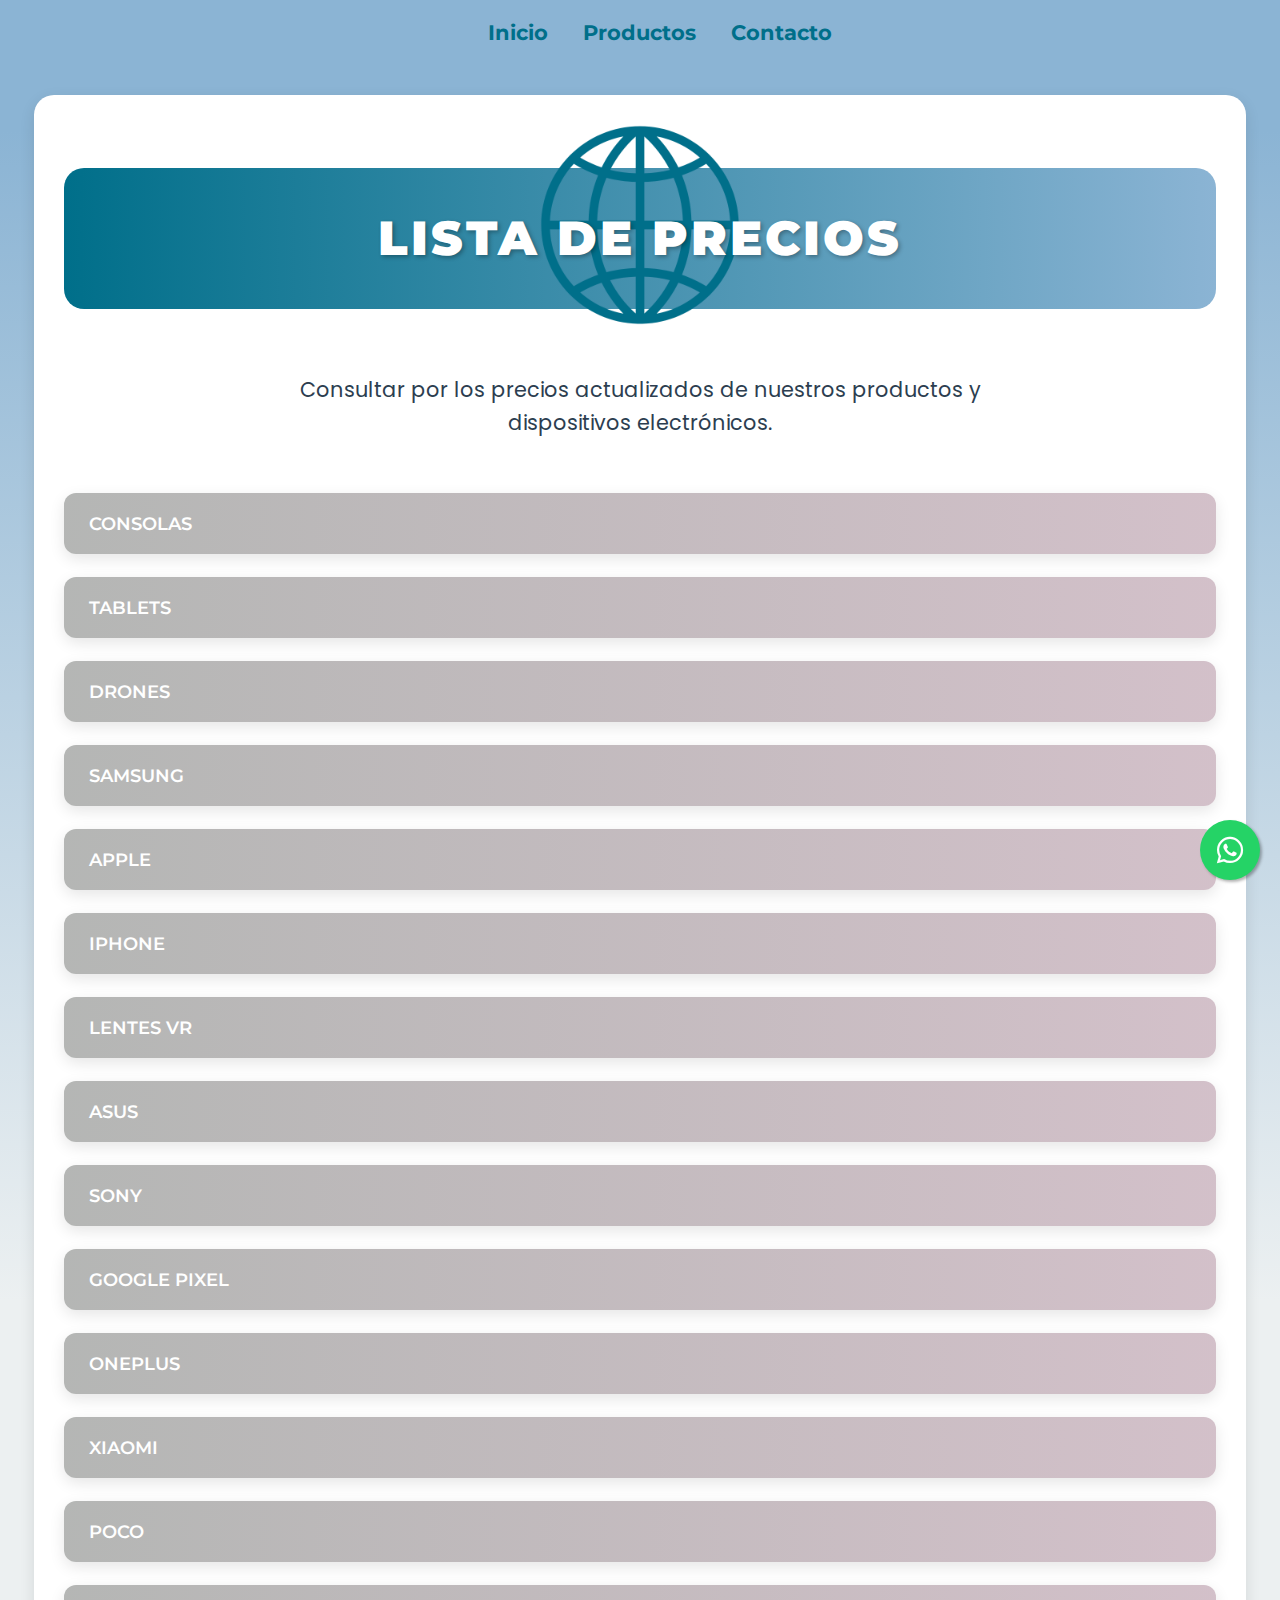
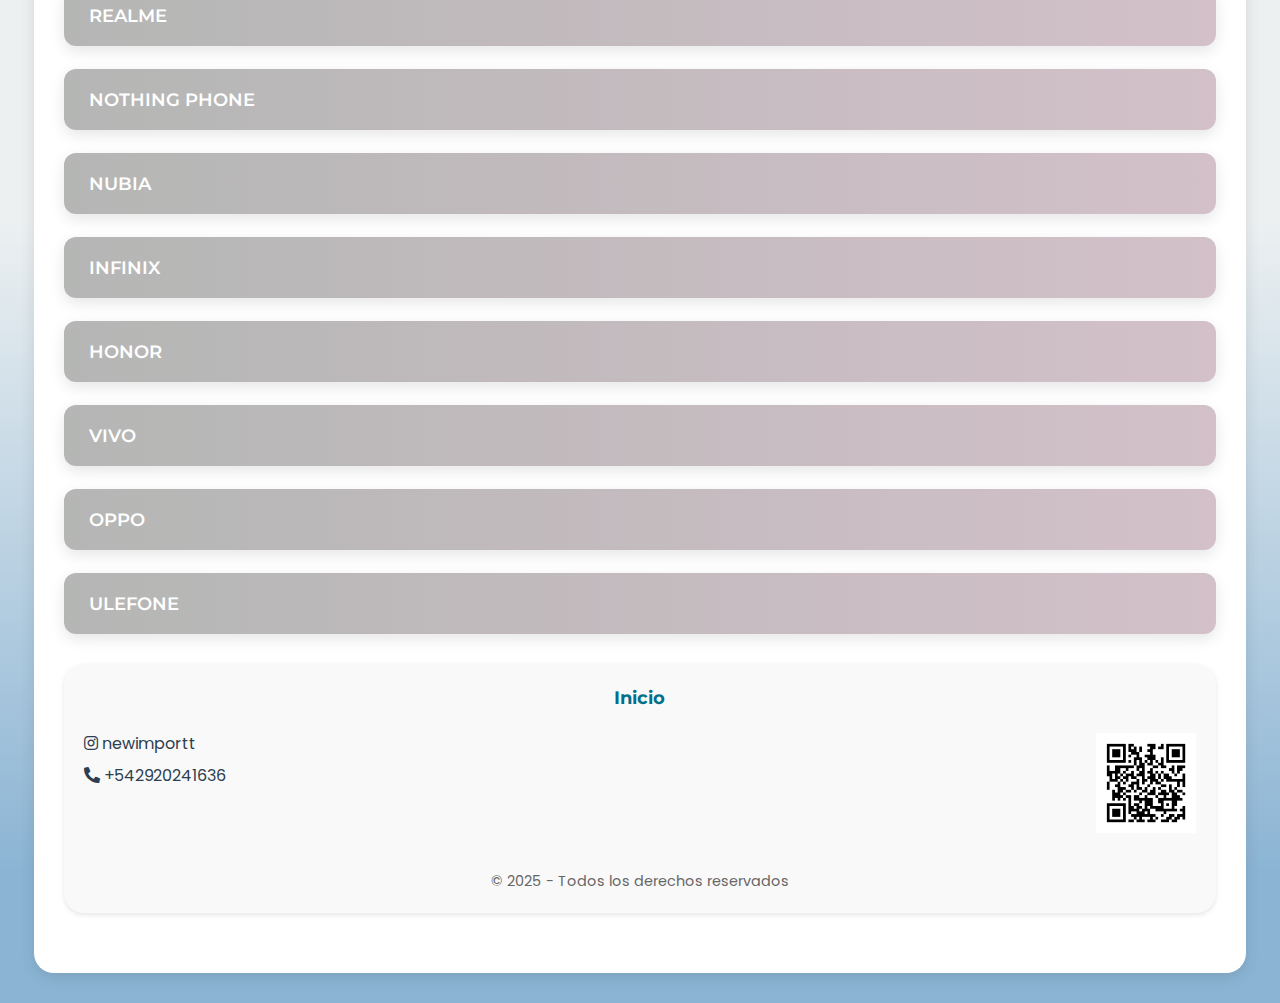
==== commit 5a0f2b90: "cambio completo de color" ====
--- a/listaprecios.html
+++ b/listaprecios.html
@@ -5,7 +5,7 @@
     <meta name="viewport" content="width=device-width, initial-scale=1.0" />
     <title>Lista - NEWIMPORT</title>
     <link rel="icon" href="./img/favicon-16x16.png" type="image/x-icon">
-    <link rel="stylesheet" href="./styles/styles.css" />
+    <link rel="stylesheet" href="./css/styles.css" />
     <link rel="stylesheet" href="https://cdnjs.cloudflare.com/ajax/libs/font-awesome/5.15.3/css/all.min.css">
     <link rel="icon" href="./logo.ico" type="image/x-icon">
     <link rel="stylesheet" href="https://cdnjs.cloudflare.com/ajax/libs/font-awesome/5.15.3/css/all.min.css">
@@ -26,7 +26,7 @@
             <img src="./img/logos/weimportlogo.png" alt="Logo pequeño de NEWIMPORT">
           </li>
           <li class="nav-item"><a href="./index.html">Inicio</a></li>
-          <li class="nav-item"><a href="./listaprecios.html">Productos</a></li>
+          <li class="nav-item"><a href="#">Productos</a></li>
           <li class="nav-item"><a href="/contacto">Contacto</a></li>
         </ul>
       </nav>
@@ -40,7 +40,7 @@
       <section class="section-intrologo">
         <!-- Contenedor de la imagen -->
         <div class="logo-container">
-          <img src="./img/2.png" alt="Logo de newimport">
+          <img src="./img/logo2.png" alt="Logo de newimport">
         </div>
         <!-- Contenedor de los textos -->
         <div class="text-container">
@@ -254,17 +254,17 @@
 <button class="collapsible">IPHONE</button>
 <div class="content">
   <a href="">IPHONE 12 128GB <strong>u$s598</strong></a>
-  <a href="">IPHONE 13 128GB <strong>u$s652</strong></a>
+  <a href="">IPHONE 13 128GB <strong>u$s620</strong></a>
   <a href="">IPHONE 14 128GB <strong>CONSULTAR</strong></a>
-  <a href="">IPHONE 15 128GB <strong>u$s844</strong></a>
-  <a href="">IPHONE 16 128GB <strong>u$s943</strong></a>
+  <a href="">IPHONE 15 128GB <strong>u$s810</strong></a>
+  <a href="">IPHONE 16 128GB <strong>u$s895</strong></a>
   <a href="">IPHONE 16 256GB <strong>u$s1,089</strong></a>
   <a href="">IPHONE 16 PLUS 128GB <strong>u$s1,104</strong></a>
-  <a href="">IPHONE 16 PRO 128GB <strong>u$s1,175</strong></a>
-  <a href="">IPHONE 16 PRO 256GB <strong>u$s1,326</strong></a>
+  <a href="">IPHONE 16 PRO 128GB <strong>u$s1,140</strong></a>
+  <a href="">IPHONE 16 PRO 256GB <strong>u$s1,299</strong></a>
   <a href="">IPHONE 16 PRO 512GB <strong>CONSULTAR</strong></a>
-  <a href="">IPHONE 16 PRO MAX 256GB <strong>u$s1,316</strong></a>
-  <a href="">IPHONE 16 PRO MAX 512GB <strong>u$s1,572</strong></a>
+  <a href="">IPHONE 16 PRO MAX 256GB <strong>u$s1,270</strong></a>
+  <a href="">IPHONE 16 PRO MAX 512GB <strong>u$s1,542</strong></a>
   <a href="">IPHONE 16 PRO MAX 1TB <strong>CONSULTAR</strong></a>
 </div>
 
--- a/css/styles.css
+++ b/css/styles.css
@@ -0,0 +1,678 @@
+/* ============================== */
+/* 🔹 IMPORTACIÓN DE TIPOGRAFÍAS */
+/* ============================== */
+@import url('https://fonts.googleapis.com/css2?family=Poppins:wght@300;400;600&family=Montserrat:wght@400;600;700;900&display=swap');
+
+/* ============================== */
+/* 🔹 VARIABLES DE COLOR Y ESTILO */
+/* ============================== */
+:root {
+    --primary-color: #6282b2;  /* Cambiado para coincidir con el fondo de la homepage */
+    --secondary-color: #626eb2b7; /* Se usa el tono claro de la homepage */
+    --text-color: #2c3e50;      /* Igual que en la homepage */
+    --accent-color: #6b839c;    /* Color principal para acentos (igual que .color1 en homepage) */
+    --light-accent: #a7e6f4;    /* Segundo color de acento (igual que .color2 en homepage) */
+    --background-light: #ecf0f1;
+    --white: #fff;
+    --shadow: 0 5px 15px rgba(0, 0, 0, 0.1);
+}
+
+/* ============================== */
+/* 🔹 ESTILOS GENERALES */
+/* ============================== */
+body {
+    font-family: 'Poppins', sans-serif;
+    /* Fondo adaptado para coincidir con la homepage */
+    background: #ecf0f1;
+    background: linear-gradient(0deg, #8bb4d4 5%, rgba(236,240,241,1) 30%, rgba(236,240,241,1) 50%, #8bb4d4 95%);
+   
+    color: var(--text-color);
+    margin: 0; /* Se eliminan márgenes para que el fondo se extienda en toda la pantalla */
+    padding: 0;
+    transition: background-color 0.3s, color 0.3s;
+    line-height: 1.6;
+}
+
+/* ============================== */
+/* 🔹 CONTENEDOR PRINCIPAL */
+/* ============================== */
+.box {
+    background-color: var(--white);
+    border-radius: 20px;
+    padding: 30px;
+    width: 90%;
+    max-width: 1200px;
+    margin: 30px auto;
+    box-shadow: var(--shadow);
+}
+
+/* ============================== */
+/* 🔹 SECCIÓN DE INTRODUCCIÓN */
+/* ============================== */
+.section-intrologo {
+    display: flex;
+    flex-direction: column;
+    align-items: center;
+    justify-content: center;
+    color: var(--text-color);
+    text-align: center;
+}
+
+.logo-container img {
+    width: 40%;
+    height: 40%;
+    border-radius: 50%;
+    object-fit: cover;
+    margin-bottom: -33%;
+}
+
+.text-container h1 {
+    font-size: 3rem;
+    font-weight: 900;
+    text-transform: uppercase;
+    letter-spacing: 2px;
+}
+
+.text-container h1 .color1 {
+    color: var(--accent-color);
+}
+
+.text-container h1 .color2 {
+    color: var(--light-accent);
+}
+
+/* ============================== */
+/* 🔹 TITULOS GENERALES */
+/* ============================== */
+.title {
+    text-align: center;
+    padding: 30px 0;
+    margin-top: 3%;
+}
+
+.title h1 {
+    font-size: 3rem;
+    color: var(--text-color);
+    font-weight: 700;
+}
+
+.title p {
+    font-size: 1.3rem;
+    color: var(--text-color);
+    max-width: 800px;
+    margin: 0 auto;
+}
+
+/* ============================== */
+/* 🔹 BOTONES COLAPSABLES */
+/* ============================== */
+.collapsible {
+    background: linear-gradient(90deg, rgba(103, 106, 103, 0.491) 0%, rgba(163, 124, 143, 0.479) 100%);
+    color: var(--white);
+    cursor: pointer;
+    padding: 20px 25px;
+    width: 100%;
+    border: none;
+    text-align: left;
+    outline: none;
+    font-size: 1.1rem;
+    border-radius: 12px;
+    transition: all 0.3s ease;
+    font-weight: 600;
+    font-family: 'Montserrat', sans-serif;
+    box-shadow: var(--shadow);
+    margin-top: 2%;
+}
+
+.collapsible:hover {
+    background-color: var(--light-accent);
+    transform: translateY(-2px);
+}
+
+.collapsible.active {
+    background-color: var(--secondary-color);
+    border-bottom-left-radius: 0;
+    border-bottom-right-radius: 0;
+}
+
+/* ============================== */
+/* 🔹 CONTENIDO COLAPSABLE */
+/* ============================== */
+.content {
+    background-color: var(--background-light);
+    max-height: 0;
+    opacity: 0;
+    transition: all 0.5s ease-out;
+    border-radius: 0 0 12px 12px;
+    padding: 0 25px;
+    overflow: hidden;
+}
+
+.collapsible.active + .content {
+    max-height: 100%;
+    opacity: 1;
+    padding: 20px 25px;
+    margin-bottom: 15px;
+}
+
+.content a {
+    display: block;
+    color: var(--accent-color);
+    padding: 12px 0;
+    text-decoration: none;
+    transition: all 0.3s ease;
+    font-size: 1rem;
+}
+
+.content a:hover {
+    background-color: var(--light-accent);
+    transform: translateX(10px);
+    padding-left: 10px;
+    color: var(--text-color);
+}
+
+/* ============================== */
+/* 🔹 FOOTER (Opcional, si se utiliza) */
+/* ============================== */
+.footer-alt {
+    background-color: var(--primary-color);
+    color: var(--footer-text);
+    padding: 40px 20px 20px;
+    font-family: 'Montserrat', sans-serif;
+    margin-top: 50px;
+    border-radius: 15px;
+    box-shadow: var(--shadow);
+}
+
+.footer-content {
+    max-width: 1200px;
+    margin: 0 auto;
+    display: flex;
+    justify-content: space-between;
+    align-items: center;
+    flex-wrap: wrap;
+}
+
+.footer-section {
+    flex: 1;
+    min-width: 300px;
+    margin-bottom: 20px;
+}
+
+.footer-section h3 {
+    font-size: 1.4rem;
+    color: var(--accent-color);
+}
+
+.donation-options {
+    display: flex;
+    gap: 15px;
+}
+
+.donation-link {
+    display: inline-flex;
+    align-items: center;
+    padding: 10px 15px;
+    border-radius: 25px;
+    text-decoration: none;
+    color: var(--white);
+    font-size: 0.9rem;
+}
+
+.donation-link i {
+    margin-right: 8px;
+}
+
+.donation-link.local {
+    background-color: var(--accent-color);
+}
+
+.donation-link.local:hover {
+    background-color: var(--light-accent);
+}
+
+.donation-link.paypal {
+    background-color: #003087;
+}
+
+.donation-link.paypal:hover {
+    background-color: #001f6b;
+}
+
+/* ============================== */
+/* 🔹 RESPONSIVE DESIGN */
+/* ============================== */
+@media (max-width: 768px) {
+    body {
+        margin: 0;
+        margin-left: 2%;
+        margin-right: 4%;
+    }
+
+    .box {
+        width: 90%;
+        padding: 20px;
+        margin-top: 20%;
+    }
+
+    .title h1 {
+        font-size: 2.5rem;
+    }
+
+    .title p {
+        font-size: 1.1rem;
+    }
+
+    .collapsible {
+        font-size: 1rem;
+        padding: 15px 20px;
+    }
+
+    .footer-content {
+        flex-direction: column;
+    }
+}
+/*====================titulos=========================*/
+.titulos {
+    text-align: center;
+    padding: 2rem 0;
+    background: linear-gradient(90deg, #006f8a, #8bb4d4); /* Degradado acorde a los colores usados */
+    width: 100%;
+    border-radius: 20px;
+    
+  }
+  
+  .titulos h2 {
+    font-family: 'Montserrat', sans-serif;
+    font-size: 3rem;
+    font-weight: 900;
+    color: #fff;
+    letter-spacing: 3px;
+    text-transform: uppercase;
+    margin: 0;
+    text-shadow: 2px 2px 4px rgba(0,0,0,0.3);
+  }
+  /* Media Query para tablets */
+@media (max-width: 768px) {
+    .titulos {
+      padding: 1.5rem 0;
+      margin-bottom: 1.5rem;
+    }
+    .titulos h2 {
+      font-size: 2.5rem;
+      letter-spacing: 2px;
+    }
+  }
+  
+  /* Media Query para móviles pequeños */
+  @media (max-width: 480px) {
+    .titulos {
+      padding: 1rem 0;
+      margin-bottom: 1rem;
+    }
+    .titulos h2 {
+      font-size: 2rem;
+      letter-spacing: 1px;
+    }
+  }
+  
+/*=============================================*/
+/* ================================
+   Menú de navegación (Desktop)
+================================ */
+/* Menú de navegación (Desktop) */
+.nav-menu {
+    display: flex;
+    list-style: none;
+    gap: 35px;
+    align-items: center;
+  }
+  
+  .nav-item a {
+    text-decoration: none;
+    color: #006f8a;
+    font-weight: bold;
+    font-family: 'Montserrat', sans-serif;
+    transition: 0.4s;
+    font-size: 1.3rem;
+  }
+  
+  .nav-item a:hover {
+    color: #07a1c7;
+  }
+  
+  /* Ocultar el logo móvil en escritorio */
+  .nav-logo-mobile {
+    display: none;
+  }
+  
+  /* Ícono Hamburguesa (Desktop): oculto en escritorio */
+  .hamburger {
+    display: none;
+  }
+  
+  .hamburger span {
+    display: block;
+    width: 25px;
+    height: 3px;
+    background: #fff;
+    transition: 0.3s;
+  }
+  
+  /* Estilos para el header en escritorio */
+  header {
+    background-color: #8bb4d4;
+    
+  }
+  
+  .navbar {
+    display: flex;
+    align-items: center;
+    justify-content: center; /* Centra los elementos en escritorio */
+    width: 100%;
+  }
+  
+  /* ============================== */
+  /* MEDIA QUERY PARA PANTALLAS PEQUEÑAS (Móviles/Tablet) */
+  /* ============================== */
+  @media (max-width: 768px) {
+    header {
+      position: fixed;
+      top: 0;
+      left: 0;
+      width: 100%;
+      padding: 15px 20px;
+      z-index: 1000;
+      
+    }
+    
+    .navbar {
+      justify-content: space-between;
+      position: relative;
+    }
+    
+    /* Mostrar el ícono hamburguesa en móviles */
+    .hamburger {
+      display: flex;
+      flex-direction: column;
+      cursor: pointer;
+      z-index: 1000;
+    }
+    
+    .hamburger span {
+      width: 25px;
+      height: 4px;
+      background: #fff;
+      margin: 3px 0;
+    }
+    
+    /* Mostrar logo móvil */
+    .nav-logo-mobile {
+      display: flex;
+      justify-content: center;
+      align-items: center;
+      width: 100%;
+      margin-bottom: 15px;
+    }
+    
+    .nav-logo-mobile img {
+      max-width: 250px;
+      height: auto;
+    }
+    
+    /* Ocultar el menú principal por defecto en móviles y ajustarlo para ocupar toda la pantalla */
+    .nav-menu {
+      display: none;
+      flex-direction: column;
+      align-items: center;
+      position: absolute;
+      top: 45px; /* Ubicación debajo del header */
+      left: 0;
+      width: calc(100% + 40px); /* Se expande para compensar el padding del header */
+      margin-left: -20px;       /* Desplazamos a la izquierda para que quede alineado */
+      background-color: #8bb4d4;
+      transition: max-height 0.5s ease, opacity 0.5s ease;
+      overflow: hidden;
+      opacity: 0;
+      max-height: 0;
+    }
+    
+    /* Al activar el menú, se muestra con animación y ocupa todo el ancho */
+    .nav-menu.active {
+      display: flex;
+      opacity: 1;
+      min-height: 100vh; /* Ajusta este valor según la cantidad de elementos */
+      background: linear-gradient(0deg, #ecf0f100 0%, #8bb4d4f7 60%);
+      margin: 0;
+      padding: 0;
+      border-radius: 0 0 0 0;
+      animation: dropdownOpen 0.5s ease-out;
+      left: 0;
+      width: calc(100% + 40px);
+      margin-left: -45px;
+      align-items: center;
+    }
+  }
+  
+  /* Animación para desplegar el menú */
+  @keyframes dropdownOpen {
+    from {
+      opacity: 0;
+      transform: translateY(-20px);
+    }
+    to {
+      opacity: 1;
+      transform: translateY(0);
+    }
+  }
+  /* Footer con esquinas redondeadas y fondo claro */
+.footer {
+    background-color: #f9f9f9;
+    border-radius: 20px;
+    padding: 20px;
+    margin: 30px auto;  /* Espacio alrededor */
+    max-width: 1200px; /* Ancho máximo para centrar en pantallas grandes */
+    box-shadow: 0 2px 5px rgba(0, 0, 0, 0.1);
+    
+    
+  }
+  
+  /* Contenedor interno para organizar las secciones en Grid */
+  .footer-container {
+    display: grid;
+    grid-template-columns: 1fr 1fr 1fr; /* Tres columnas para la parte superior */
+    grid-template-rows: auto auto;      /* Dos filas: arriba y abajo */
+    gap: 20px;                          /* Espacio entre celdas */
+    align-items: start;                 /* Alinea los elementos arriba */
+    position: relative;
+  }
+  
+  /* Sección Superior-Centro: enlace de "Inicio" */
+  .footer-nav {
+    grid-column: 2 / 3;     /* Ocupa la segunda columna (la del medio) */
+    justify-self: center;   /* Centra horizontalmente en esa columna */
+  }
+  
+  /* Estilos del enlace "Inicio" */
+  .footer-nav a {
+    text-decoration: none;
+    color: #006f8a;
+    font-weight: bold;
+    font-family: 'Montserrat', sans-serif;
+    font-size: 1.1rem;
+    transition: color 0.3s ease;
+  }
+  
+  .footer-nav a:hover {
+    color: #05a8d1;
+  }
+  
+  /* Zona Izquierda: "Redes Sociales" y "Contacto" */
+  .footer-left {
+    grid-column: 1 / 2; /* Primera columna */
+    display: flex;
+    flex-direction: column;
+    gap: 10px;
+  }
+  
+  /* Estilos de texto para la parte izquierda */
+  .footer-left p {
+    margin: 0;
+    font-family: 'Poppins', sans-serif;
+    font-size: 1rem;
+    color: #2c3e50;       /* Ajusta según tu paleta */
+    line-height: 1.4;
+  }
+  
+  /* Zona Derecha: Imagen (QR) */
+  .footer-right {
+    grid-column: 3 / 4; /* Tercera columna */
+    text-align: right;  /* Alinea el contenido a la derecha */
+  }
+  
+  .footer-right img {
+    width: 100px;  /* Ajusta según el tamaño de tu QR */
+    height: auto;
+  }
+  
+  /* Parte Inferior: Derechos reservados */
+  .footer-bottom {
+    grid-column: 1 / 4;        /* Ocupa las tres columnas */
+    justify-self: center;      /* Centra horizontalmente */
+    text-align: center;
+    margin-top: 10px;          /* Espacio adicional */
+  }
+  
+  /* Estilo del texto de derechos reservados */
+  .footer-bottom p {
+    margin: 0;
+    font-family: 'Poppins', sans-serif;
+    font-size: 0.9rem;
+    color: #666;
+  }
+  
+  /* ================================
+     Responsividad (Opcional)
+  ================================ */
+  
+  /* Para pantallas medianas o tablets */
+  @media (max-width: 768px) {
+    .footer-container {
+      grid-template-columns: 1fr 1fr;       /* Dos columnas */
+      grid-template-rows: auto auto auto;   /* Tres filas, si hace falta */
+    }
+   
+  
+    /* "Inicio" puede pasar a la primera fila, ocupando ambas columnas */
+    .footer-nav {
+      grid-column: 1 / 3;
+      justify-self: center;
+      
+    }
+  
+    /* Ajustamos la zona derecha para que aparezca abajo si no cabe */
+    .footer-right {
+      grid-column: 2 / 3;
+      text-align: right;
+    }
+  
+    /* Derechos reservados también se ubica en la fila nueva */
+    .footer-bottom {
+      grid-column: 1 / 3;
+    }
+  }
+  
+  /* Para pantallas muy pequeñas (móviles) */
+  @media (max-width: 480px) {
+    .footer-container {
+      grid-template-columns: 1fr; /* Una sola columna */
+      grid-template-rows: auto auto auto auto;
+    }
+  
+    .footer-nav {
+      grid-column: 1 / 2;
+      justify-self: center;
+      margin-bottom: 10px;
+    }
+  
+    .footer-right {
+      text-align: center;
+      margin-top: 10px;
+    }
+  
+    .footer-bottom {
+      margin-top: 15px;
+    }
+  }
+  @media (max-width: 600px) {
+    /* Aseguramos que el footer tenga un margen superior positivo */
+    .footer {
+      margin-top: 40%; /* Ajusta este valor según tu diseño */
+    }
+    
+    /* Si el contenido se superpone, agrega un padding-bottom al contenedor principal.
+       Asumiendo que tu contenedor principal tenga la clase .main-content, de lo contrario,
+       reemplázala por la clase o ID correspondiente. */
+    .main-content {
+      padding-bottom: 50px; /* Espacio adicional para separar el contenido del footer */
+    }
+  }
+  
+  /* Para pantallas muy pequeñas (por debajo de 320px, por ejemplo) */
+  @media (max-width: 320px) {
+    /* Ajuste general del footer */
+
+  
+    /* Ajuste de la grilla a una sola columna */
+    .footer-container {
+      grid-template-columns: 1fr; 
+      grid-template-rows: auto auto auto auto;
+      gap: 15px;
+    }
+  
+    /* El enlace "Inicio" se mantiene centrado, pero reducimos el tamaño de fuente */
+    .footer-nav a {
+      font-size: 0.9rem;
+    }
+  
+    /* Reducimos el tamaño del texto en la parte izquierda */
+    .footer-left p {
+      font-size: 0.9rem;
+    }
+  
+    /* Reducimos la imagen QR */
+    .footer-right img {
+      width: 80px; /* Ajusta según necesites */
+    }
+  
+    /* Ajustamos el texto de derechos reservados */
+    .footer-bottom p {
+      font-size: 0.8rem;
+    }
+  }
+
+/*=========================icono wha=======================*/
+.whatsapp-float {
+  position: fixed;
+  bottom: 20px;
+  right: 20px;
+  background-color: #25d366;
+  color: white;
+  border-radius: 50%;
+  width: 60px;
+  height: 60px;
+  text-align: center;
+  font-size: 30px;
+  box-shadow: 2px 2px 3px rgba(0, 0, 0, 0.3);
+  z-index: 1000;
+  display: flex;
+  align-items: center;
+  justify-content: center;
+  transition: background-color 0.3s ease;
+  text-decoration: none; /* Evita subrayado */
+}
+
+.whatsapp-float:hover {
+  background-color: #1ebe57;
+}
+/*===========================================================*/
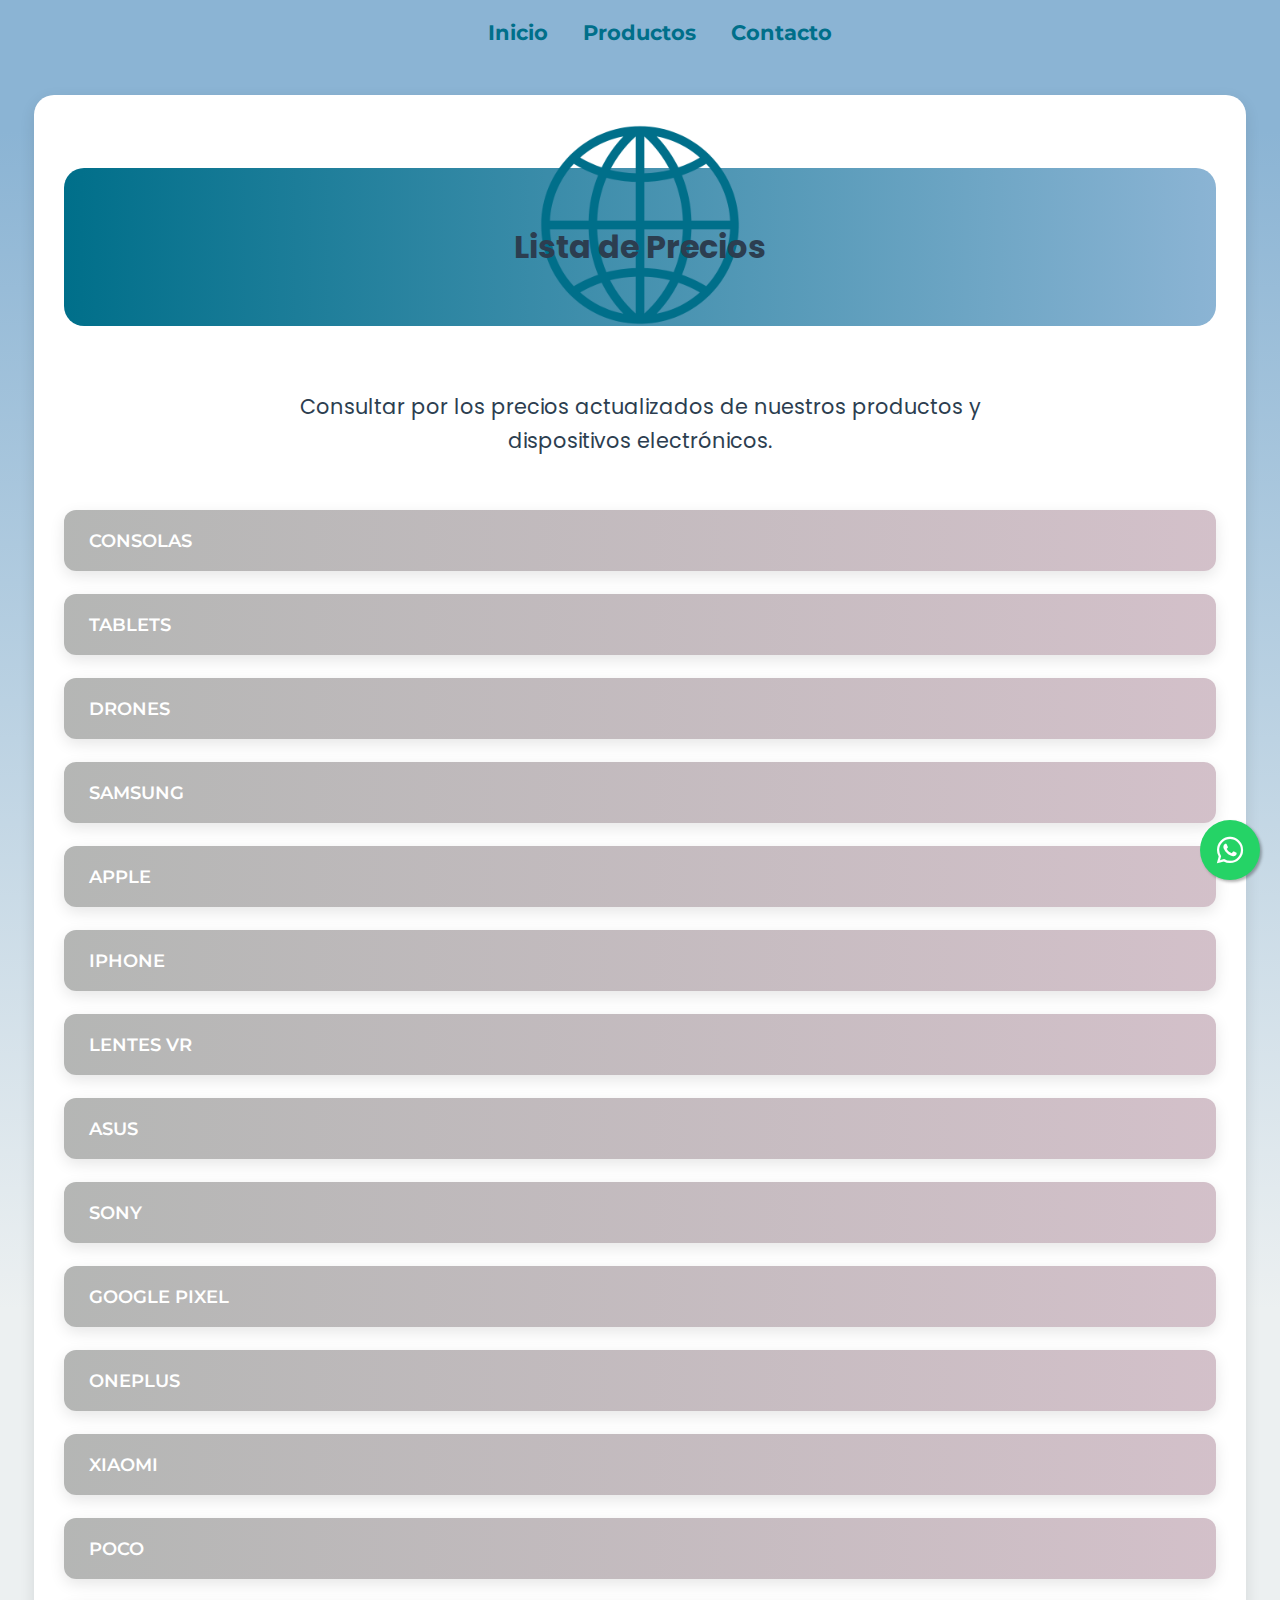
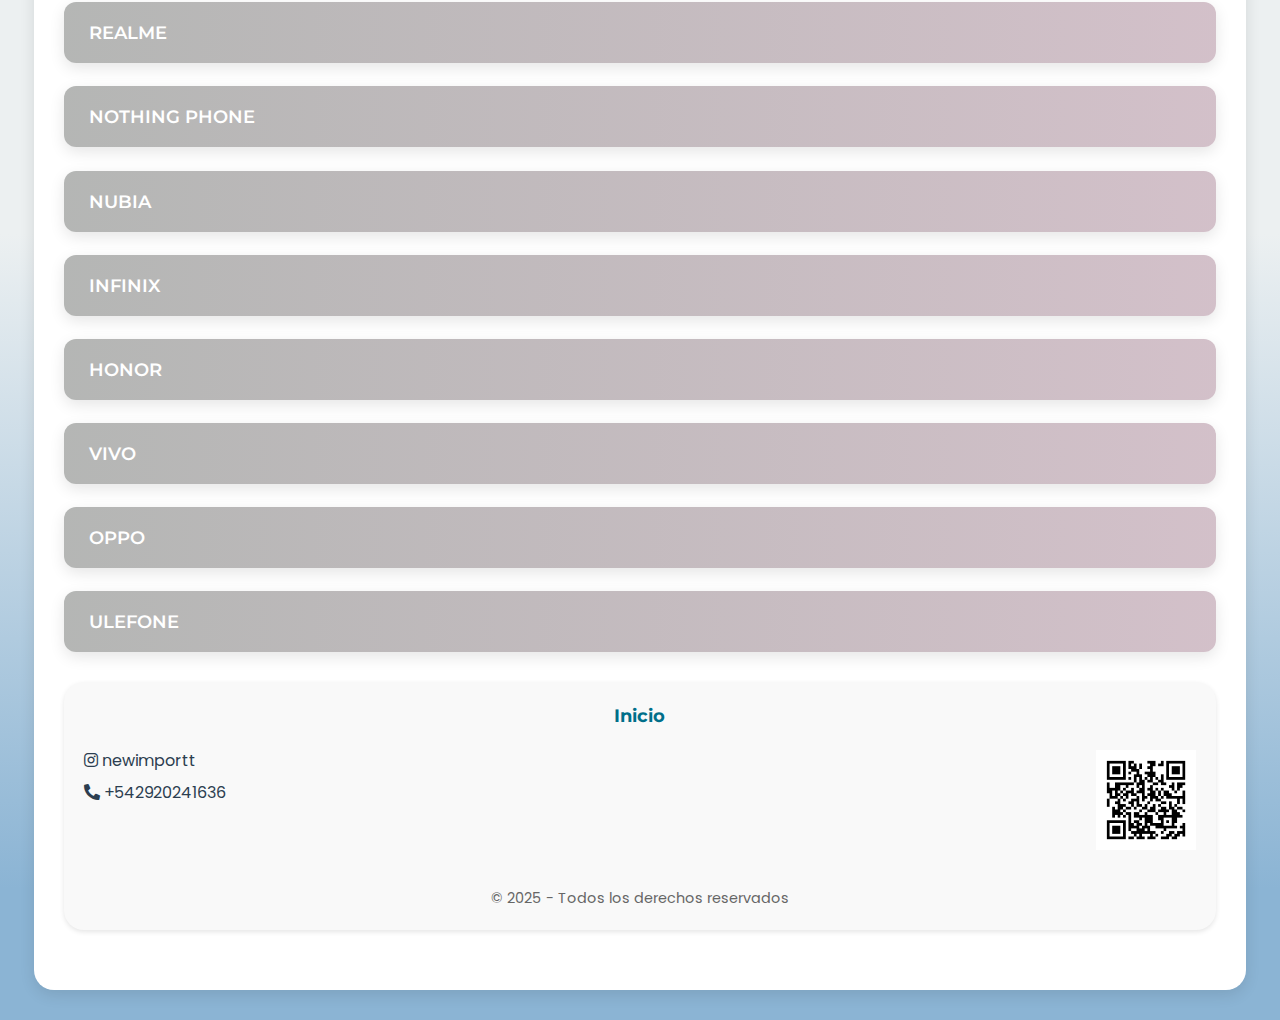
==== commit 84472a89: "optimizacion de seo" ====
--- a/listaprecios.html
+++ b/listaprecios.html
@@ -1,15 +1,25 @@
 <!DOCTYPE html>
-<html lang="en">
+<html lang="es">
   <head>
     <meta charset="UTF-8" />
     <meta name="viewport" content="width=device-width, initial-scale=1.0" />
-    <title>Lista - NEWIMPORT</title>
-    <link rel="icon" href="./img/favicon-16x16.png" type="image/x-icon">
+    <title>Lista de Precios - NEWIMPORT</title>
+    <meta name="description" content="Consulta los precios actualizados de consolas, tablets, drones, iPhones y más dispositivos electrónicos en NEWIMPORT. Encuentra los mejores precios en tecnología." />
+    <link rel="canonical" href="https://www.newimport.com/lista.html" />
+    
+    <!-- Open Graph -->
+    <meta property="og:title" content="Lista de Precios - NEWIMPORT" />
+    <meta property="og:description" content="Consulta los precios actualizados de consolas, tablets, drones, iPhones y más dispositivos electrónicos en NEWIMPORT." />
+    <meta property="og:image" content="https://www.newimport.com/img/logo2.png" />
+    <meta property="og:url" content="https://www.newimport.com/lista.html" />
+    <meta property="og:type" content="website" />
+    
+    <!-- Twitter Card -->
+    <meta name="twitter:card" content="summary_large_image" />
+    
+    <link rel="icon" href="./logo.ico" type="image/x-icon" />
     <link rel="stylesheet" href="./css/styles.css" />
     <link rel="stylesheet" href="https://cdnjs.cloudflare.com/ajax/libs/font-awesome/5.15.3/css/all.min.css">
-    <link rel="icon" href="./logo.ico" type="image/x-icon">
-    <link rel="stylesheet" href="https://cdnjs.cloudflare.com/ajax/libs/font-awesome/5.15.3/css/all.min.css">
-
   </head>
   <body>
     <header>
@@ -23,7 +33,7 @@
         <!-- Logo móvil (opcional, si prefieres que esté dentro de la lista, envuélvelo en <li>) -->
         <ul class="nav-menu" id="nav-menu">
           <li class="nav-logo-mobile">
-            <img src="./img/logos/weimportlogo.png" alt="Logo pequeño de NEWIMPORT">
+            <img src="./img/logos/newimportlogo.png" alt="Logo pequeño de NEWIMPORT">
           </li>
           <li class="nav-item"><a href="./index.html">Inicio</a></li>
           <li class="nav-item"><a href="#">Productos</a></li>
@@ -49,7 +59,7 @@
         </div>
       </section>
       <section class="titulos">
-        <h2>Lista de Precios</h2>
+        <h1>Lista de Precios</h1>
       </section>
       <section class="title">
         <p>Consultar por los precios actualizados de nuestros productos y dispositivos electrónicos.</p>
--- a/css/styles.css
+++ b/css/styles.css
@@ -310,7 +310,7 @@
       padding: 1rem 0;
       margin-bottom: 1rem;
     }
-    .titulos h2 {
+    .titulos h1 {
       font-size: 2rem;
       letter-spacing: 1px;
     }
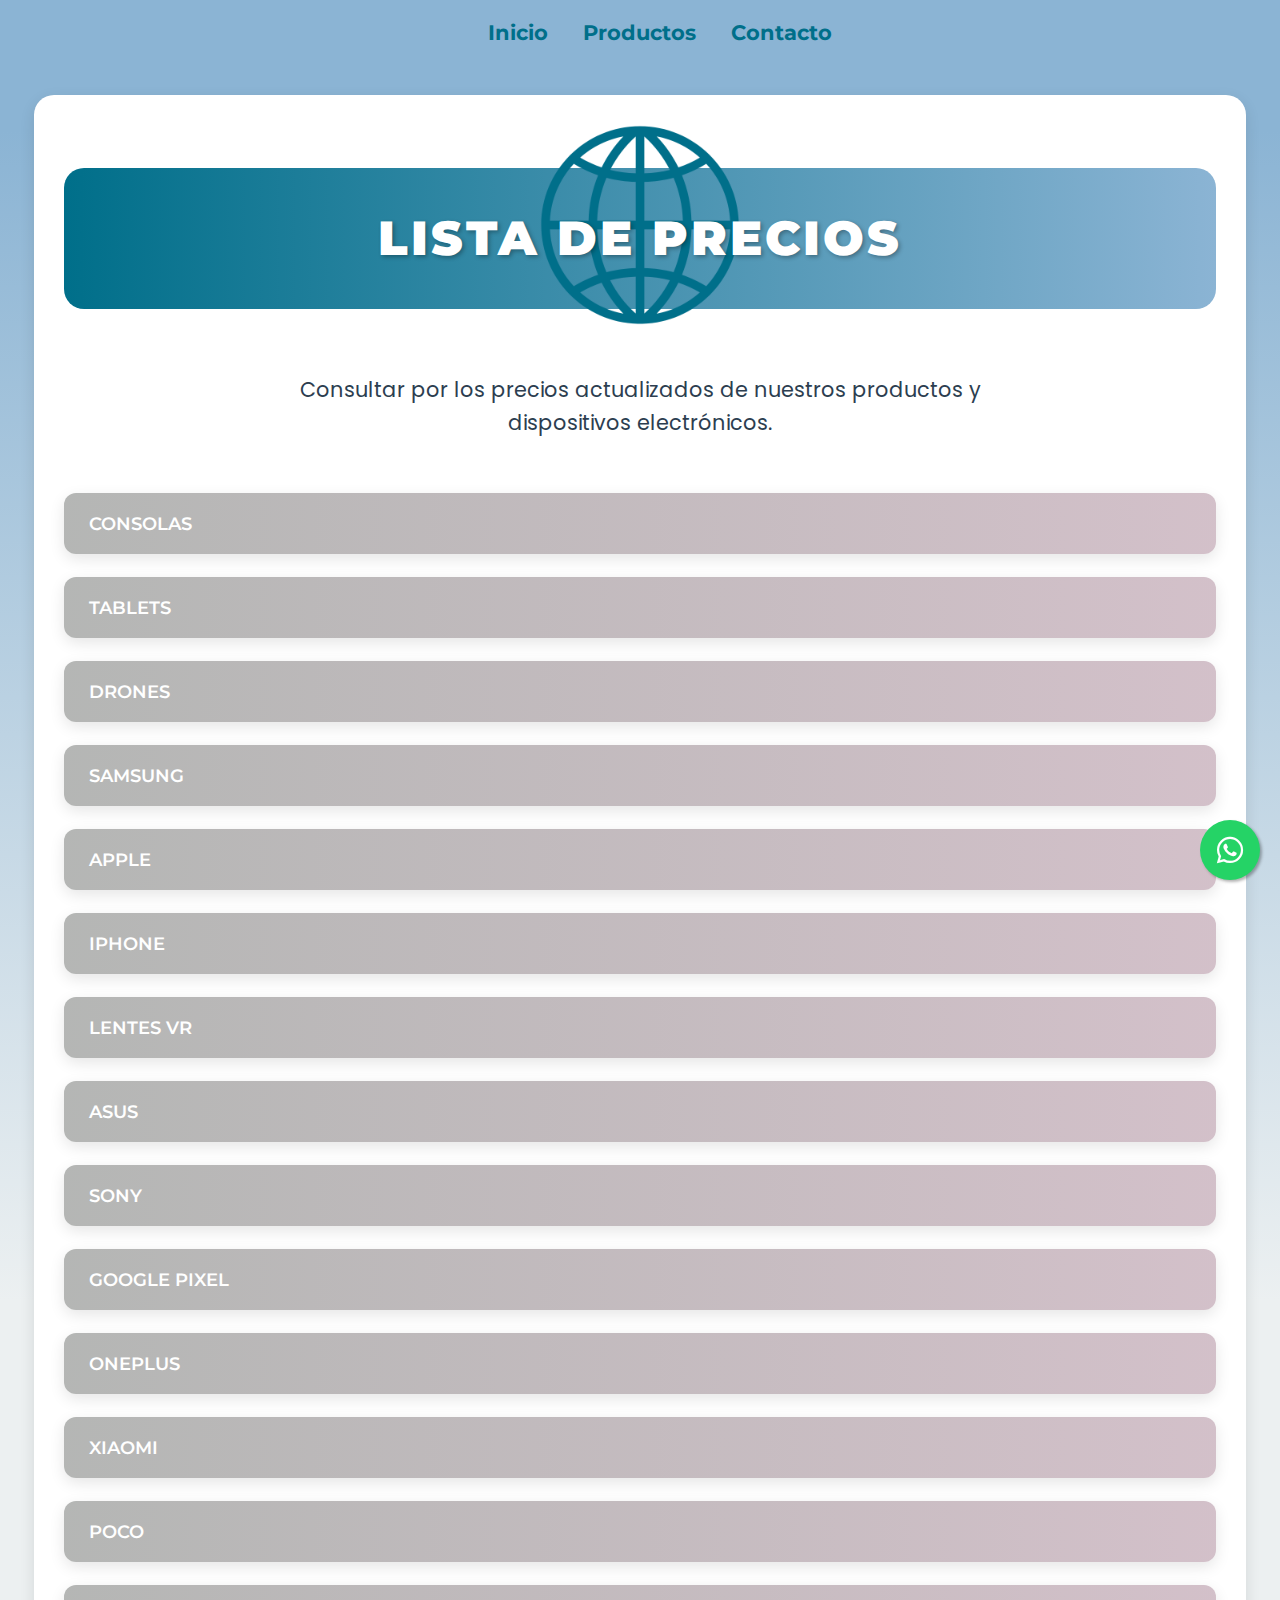
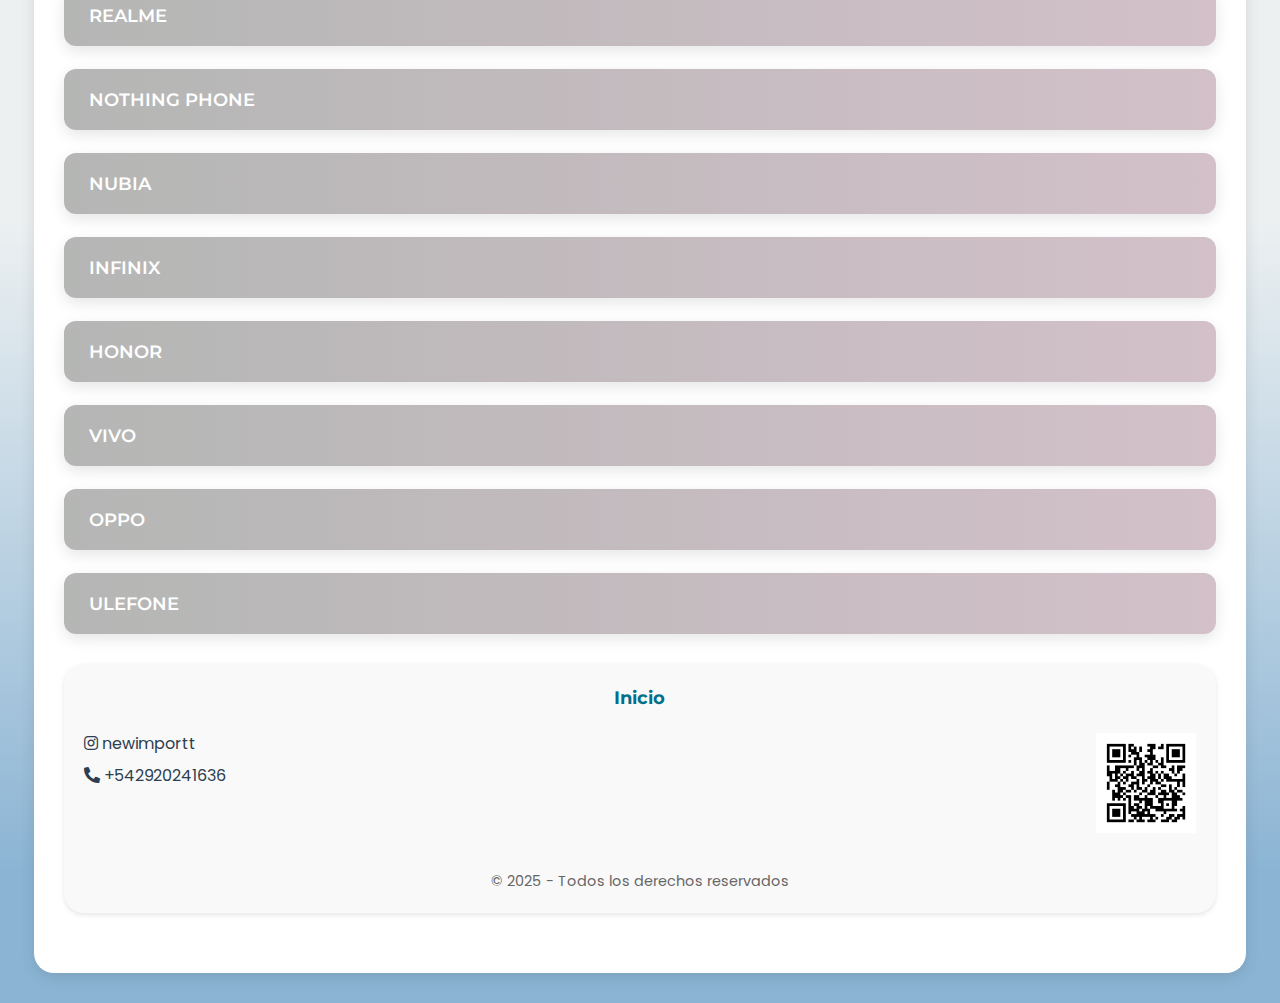
==== commit 56e109cc: "nosotros" ====
--- a/listaprecios.html
+++ b/listaprecios.html
@@ -17,7 +17,7 @@
     <!-- Twitter Card -->
     <meta name="twitter:card" content="summary_large_image" />
     
-    <link rel="icon" href="./logo.ico" type="image/x-icon" />
+    <link rel="icon" href="./img/favicon-16x16.png" type="image/x-icon" />
     <link rel="stylesheet" href="./css/styles.css" />
     <link rel="stylesheet" href="https://cdnjs.cloudflare.com/ajax/libs/font-awesome/5.15.3/css/all.min.css">
   </head>
@@ -37,7 +37,8 @@
           </li>
           <li class="nav-item"><a href="./index.html">Inicio</a></li>
           <li class="nav-item"><a href="#">Productos</a></li>
-          <li class="nav-item"><a href="/contacto">Contacto</a></li>
+          <li class="nav-item"><a href="/https://wa.me/542920241636">Contacto</a></li>
+          
         </ul>
       </nav>
     </header>
--- a/css/styles.css
+++ b/css/styles.css
@@ -246,7 +246,7 @@
     body {
         margin: 0;
         margin-left: 2%;
-        margin-right: 4%;
+        margin-right: 2%;
     }
 
     .box {
@@ -282,7 +282,7 @@
     
   }
   
-  .titulos h2 {
+  .titulos h1 {
     font-family: 'Montserrat', sans-serif;
     font-size: 3rem;
     font-weight: 900;
@@ -298,7 +298,7 @@
       padding: 1.5rem 0;
       margin-bottom: 1.5rem;
     }
-    .titulos h2 {
+    .titulos h1 {
       font-size: 2.5rem;
       letter-spacing: 2px;
     }
